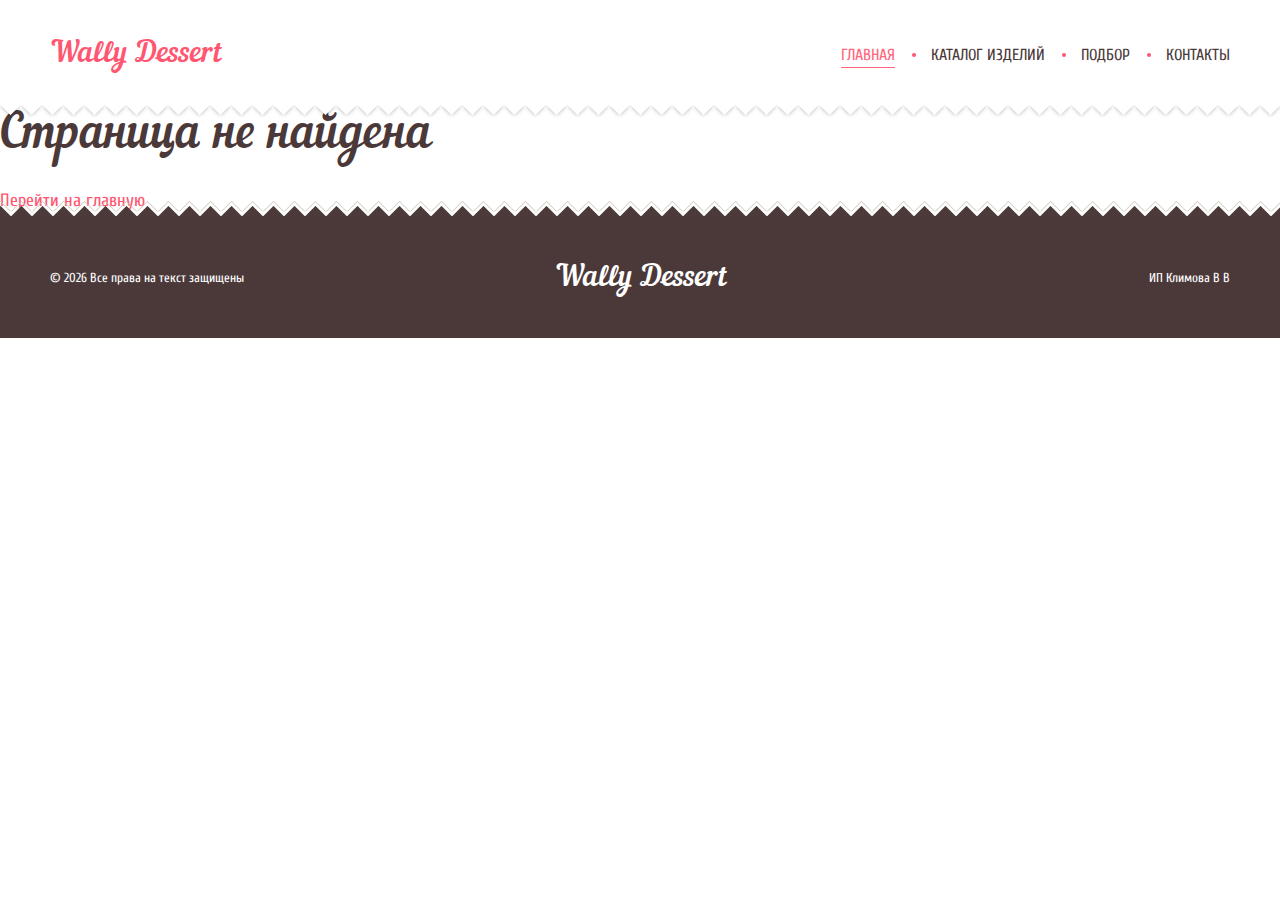
==== index.html @ c5c71752 "NotFound add" ====
<!doctype html><html><meta http-equiv="content-type" content="text/html;charset=UTF-8"/><head><title>WallyDesserts</title><meta name="description" content="Кондитерские изделия по домашним рецептам. Здорового аппетита!"><meta charset="utf-8"><meta http-equiv="X-UA-Compatible" content="IE=edge"/><meta name="SKYPE_TOOLBAR" content="SKYPE_TOOLBAR_PARSER_COMPATIBLE"/><meta name="viewport" content="width=device-width,initial-scale=1,maximum-scale=1,user-scalable=no"><link rel="icon" type="image/png" href="favicon.png"/><link rel="apple-touch-icon-precomposed" href="apple-touch-favicon.png"/><script defer="defer" src="/js/chunk-vendors.8b961058.js"></script><script defer="defer" src="/js/app.46342912.js"></script><link href="/css/chunk-vendors.dd783dda.css" rel="stylesheet"><link href="/css/app.2a662df0.css" rel="stylesheet"></head><body id="page" class="animated-fast"><noscript><strong>We're sorry but online_shop_v2 doesn't work properly without JavaScript enabled. Please enable it to continue.</strong></noscript><div id="app"></div><script crossorigin="anonymous" src="https://polyfill.io/v3/polyfill.min.js?features=WeakMap"></script></body><script>(function(m,e,t,r,i,k,a){m[i]=m[i]||function(){(m[i].a=m[i].a||[]).push(arguments)};
  m[i].l=1*new Date();
  for (var j = 0; j < document.scripts.length; j++) {if (document.scripts[j].src === r) { return; }}
  k=e.createElement(t),a=e.getElementsByTagName(t)[0],k.async=1,k.src=r,a.parentNode.insertBefore(k,a)})
  (window, document, "script", "https://mc.yandex.ru/metrika/tag.js", "ym");

  ym(90845987, "init", {
       clickmap:true,
       trackLinks:true,
       accurateTrackBounce:true,
       webvisor:true
  });</script><noscript><div><img src="https://mc.yandex.ru/watch/90845987" style="position:absolute; left:-9999px;" alt=""/></div></noscript></html>
---- css/chunk-vendors.dd783dda.css ----
@charset "UTF-8";@font-face{font-family:slick;src:url([data-uri]) format("woff")}.slick-next,.slick-prev{font-size:0;line-height:0;position:absolute;top:50%;display:block;width:20px;height:20px;padding:0;transform:translateY(-50%);cursor:pointer;border:none}.slick-next,.slick-next:focus,.slick-next:hover,.slick-prev,.slick-prev:focus,.slick-prev:hover{color:transparent;outline:none;background:transparent}.slick-next:focus:before,.slick-next:hover:before,.slick-prev:focus:before,.slick-prev:hover:before{opacity:1}.slick-next.slick-disabled:before,.slick-prev.slick-disabled:before{opacity:.25}.slick-next:before,.slick-prev:before{font-family:slick;font-size:20px;line-height:1;opacity:.75;color:#fff;-webkit-font-smoothing:antialiased;-moz-osx-font-smoothing:grayscale}.slick-prev{left:-25px}[dir=rtl] .slick-prev{right:-25px;left:auto}.slick-prev:before{content:"←"}[dir=rtl] .slick-prev:before{content:"→"}.slick-next{right:-25px}[dir=rtl] .slick-next{right:auto;left:-25px}.slick-next:before{content:"→"}[dir=rtl] .slick-next:before{content:"←"}.slick-dotted.slick-slider{margin-bottom:30px}.slick-dots{position:absolute;bottom:-25px;display:block;width:100%;padding:0;margin:0;list-style:none;text-align:center}.slick-dots li{position:relative;display:inline-block;margin:0 5px;padding:0}.slick-dots li,.slick-dots li button{width:20px;height:20px;cursor:pointer}.slick-dots li button{font-size:0;line-height:0;display:block;padding:5px;color:transparent;border:0;outline:none;background:transparent}.slick-dots li button:focus,.slick-dots li button:hover{outline:none}.slick-dots li button:focus:before,.slick-dots li button:hover:before{opacity:1}.slick-dots li button:before{font-family:slick;font-size:6px;line-height:20px;position:absolute;top:0;left:0;width:20px;height:20px;content:"•";text-align:center;opacity:.25;color:#000;-webkit-font-smoothing:antialiased;-moz-osx-font-smoothing:grayscale}.slick-dots li.slick-active button:before{opacity:.75;color:#000}@font-face{font-family:Material Icons;font-style:normal;font-weight:400;font-display:block;src:url(/fonts/MaterialIcons-Regular.262f8480.eot);src:local("☺"),url(/fonts/MaterialIcons-Regular.f4763db1.woff2) format("woff2"),url(/fonts/MaterialIcons-Regular.067e8714.woff) format("woff"),url(/fonts/MaterialIcons-Regular.cb902605.ttf) format("truetype")}.material-icons{font-family:Material Icons;font-weight:400;font-style:normal;font-size:24px;display:inline-block;line-height:1;text-transform:none;letter-spacing:normal;word-wrap:normal;white-space:nowrap;direction:ltr;-webkit-font-smoothing:antialiased;text-rendering:optimizeLegibility;-moz-osx-font-smoothing:grayscale;font-feature-settings:"liga"}.material-icons._10k:before{content:"\e951"}.material-icons._10mp:before{content:"\e952"}.material-icons._11mp:before{content:"\e953"}.material-icons._12mp:before{content:"\e954"}.material-icons._13mp:before{content:"\e955"}.material-icons._14mp:before{content:"\e956"}.material-icons._15mp:before{content:"\e957"}.material-icons._16mp:before{content:"\e958"}.material-icons._17mp:before{content:"\e959"}.material-icons._18mp:before{content:"\e95a"}.material-icons._19mp:before{content:"\e95b"}.material-icons._1k:before{content:"\e95c"}.material-icons._1k_plus:before{content:"\e95d"}.material-icons._20mp:before{content:"\e95e"}.material-icons._21mp:before{content:"\e95f"}.material-icons._22mp:before{content:"\e960"}.material-icons._23mp:before{content:"\e961"}.material-icons._24mp:before{content:"\e962"}.material-icons._2k:before{content:"\e963"}.material-icons._2k_plus:before{content:"\e964"}.material-icons._2mp:before{content:"\e965"}.material-icons._360:before{content:"\e577"}.material-icons._3d_rotation:before{content:"\e84d"}.material-icons._3k:before{content:"\e966"}.material-icons._3k_plus:before{content:"\e967"}.material-icons._3mp:before{content:"\e968"}.material-icons._4k:before{content:"\e072"}.material-icons._4k_plus:before{content:"\e969"}.material-icons._4mp:before{content:"\e96a"}.material-icons._5k:before{content:"\e96b"}.material-icons._5k_plus:before{content:"\e96c"}.material-icons._5mp:before{content:"\e96d"}.material-icons._6k:before{content:"\e96e"}.material-icons._6k_plus:before{content:"\e96f"}.material-icons._6mp:before{content:"\e970"}.material-icons._7k:before{content:"\e971"}.material-icons._7k_plus:before{content:"\e972"}.material-icons._7mp:before{content:"\e973"}.material-icons._8k:before{content:"\e974"}.material-icons._8k_plus:before{content:"\e975"}.material-icons._8mp:before{content:"\e976"}.material-icons._9k:before{content:"\e977"}.material-icons._9k_plus:before{content:"\e978"}.material-icons._9mp:before{content:"\e979"}.material-icons.ac_unit:before{content:"\eb3b"}.material-icons.access_alarm:before{content:"\e190"}.material-icons.access_alarms:before{content:"\e191"}.material-icons.access_time:before{content:"\e192"}.material-icons.accessibility:before{content:"\e84e"}.material-icons.accessibility_new:before{content:"\e92c"}.material-icons.accessible:before{content:"\e914"}.material-icons.accessible_forward:before{content:"\e934"}.material-icons.account_balance:before{content:"\e84f"}.material-icons.account_balance_wallet:before{content:"\e850"}.material-icons.account_box:before{content:"\e851"}.material-icons.account_circle:before{content:"\e853"}.material-icons.account_tree:before{content:"\e97a"}.material-icons.adb:before{content:"\e60e"}.material-icons.add:before{content:"\e145"}.material-icons.add_a_photo:before{content:"\e439"}.material-icons.add_alarm:before{content:"\e193"}.material-icons.add_alert:before{content:"\e003"}.material-icons.add_box:before{content:"\e146"}.material-icons.add_call:before{content:"\e0e8"}.material-icons.add_chart:before{content:"\e97b"}.material-icons.add_circle:before{content:"\e147"}.material-icons.add_circle_outline:before{content:"\e148"}.material-icons.add_comment:before{content:"\e266"}.material-icons.add_ic_call:before{content:"\e97c"}.material-icons.add_link:before{content:"\e178"}.material-icons.add_location:before{content:"\e567"}.material-icons.add_moderator:before{content:"\e97d"}.material-icons.add_photo_alternate:before{content:"\e43e"}.material-icons.add_shopping_cart:before{content:"\e854"}.material-icons.add_to_home_screen:before{content:"\e1fe"}.material-icons.add_to_photos:before{content:"\e39d"}.material-icons.add_to_queue:before{content:"\e05c"}.material-icons.adjust:before{content:"\e39e"}.material-icons.airline_seat_flat:before{content:"\e630"}.material-icons.airline_seat_flat_angled:before{content:"\e631"}.material-icons.airline_seat_individual_suite:before{content:"\e632"}.material-icons.airline_seat_legroom_extra:before{content:"\e633"}.material-icons.airline_seat_legroom_normal:before{content:"\e634"}.material-icons.airline_seat_legroom_reduced:before{content:"\e635"}.material-icons.airline_seat_recline_extra:before{content:"\e636"}.material-icons.airline_seat_recline_normal:before{content:"\e637"}.material-icons.airplanemode_active:before{content:"\e195"}.material-icons.airplanemode_inactive:before,.material-icons.airplanemode_off:before{content:"\e194"}.material-icons.airplanemode_on:before{content:"\e195"}.material-icons.airplay:before{content:"\e055"}.material-icons.airport_shuttle:before{content:"\eb3c"}.material-icons.alarm:before{content:"\e855"}.material-icons.alarm_add:before{content:"\e856"}.material-icons.alarm_off:before{content:"\e857"}.material-icons.alarm_on:before{content:"\e858"}.material-icons.album:before{content:"\e019"}.material-icons.all_inbox:before{content:"\e97f"}.material-icons.all_inclusive:before{content:"\eb3d"}.material-icons.all_out:before{content:"\e90b"}.material-icons.alternate_email:before{content:"\e0e6"}.material-icons.amp_stories:before{content:"\ea13"}.material-icons.android:before{content:"\e859"}.material-icons.announcement:before{content:"\e85a"}.material-icons.apartment:before{content:"\ea40"}.material-icons.approval:before{content:"\e982"}.material-icons.apps:before{content:"\e5c3"}.material-icons.archive:before{content:"\e149"}.material-icons.arrow_back:before{content:"\e5c4"}.material-icons.arrow_back_ios:before{content:"\e5e0"}.material-icons.arrow_downward:before{content:"\e5db"}.material-icons.arrow_drop_down:before{content:"\e5c5"}.material-icons.arrow_drop_down_circle:before{content:"\e5c6"}.material-icons.arrow_drop_up:before{content:"\e5c7"}.material-icons.arrow_forward:before{content:"\e5c8"}.material-icons.arrow_forward_ios:before{content:"\e5e1"}.material-icons.arrow_left:before{content:"\e5de"}.material-icons.arrow_right:before{content:"\e5df"}.material-icons.arrow_right_alt:before{content:"\e941"}.material-icons.arrow_upward:before{content:"\e5d8"}.material-icons.art_track:before{content:"\e060"}.material-icons.aspect_ratio:before{content:"\e85b"}.material-icons.assessment:before{content:"\e85c"}.material-icons.assignment:before{content:"\e85d"}.material-icons.assignment_ind:before{content:"\e85e"}.material-icons.assignment_late:before{content:"\e85f"}.material-icons.assignment_return:before{content:"\e860"}.material-icons.assignment_returned:before{content:"\e861"}.material-icons.assignment_turned_in:before{content:"\e862"}.material-icons.assistant:before{content:"\e39f"}.material-icons.assistant_direction:before{content:"\e988"}.material-icons.assistant_navigation:before{content:"\e989"}.material-icons.assistant_photo:before{content:"\e3a0"}.material-icons.atm:before{content:"\e573"}.material-icons.attach_file:before{content:"\e226"}.material-icons.attach_money:before{content:"\e227"}.material-icons.attachment:before{content:"\e2bc"}.material-icons.attractions:before{content:"\ea52"}.material-icons.audiotrack:before{content:"\e3a1"}.material-icons.autorenew:before{content:"\e863"}.material-icons.av_timer:before{content:"\e01b"}.material-icons.backspace:before{content:"\e14a"}.material-icons.backup:before{content:"\e864"}.material-icons.badge:before{content:"\ea67"}.material-icons.bakery_dining:before{content:"\ea53"}.material-icons.ballot:before{content:"\e172"}.material-icons.bar_chart:before{content:"\e26b"}.material-icons.bathtub:before{content:"\ea41"}.material-icons.battery_alert:before{content:"\e19c"}.material-icons.battery_charging_full:before{content:"\e1a3"}.material-icons.battery_full:before{content:"\e1a4"}.material-icons.battery_std:before{content:"\e1a5"}.material-icons.battery_unknown:before{content:"\e1a6"}.material-icons.beach_access:before{content:"\eb3e"}.material-icons.beenhere:before{content:"\e52d"}.material-icons.block:before{content:"\e14b"}.material-icons.bluetooth:before{content:"\e1a7"}.material-icons.bluetooth_audio:before{content:"\e60f"}.material-icons.bluetooth_connected:before{content:"\e1a8"}.material-icons.bluetooth_disabled:before{content:"\e1a9"}.material-icons.bluetooth_searching:before{content:"\e1aa"}.material-icons.blur_circular:before{content:"\e3a2"}.material-icons.blur_linear:before{content:"\e3a3"}.material-icons.blur_off:before{content:"\e3a4"}.material-icons.blur_on:before{content:"\e3a5"}.material-icons.bolt:before{content:"\ea0b"}.material-icons.book:before{content:"\e865"}.material-icons.bookmark:before{content:"\e866"}.material-icons.bookmark_border:before,.material-icons.bookmark_outline:before{content:"\e867"}.material-icons.bookmarks:before{content:"\e98b"}.material-icons.border_all:before{content:"\e228"}.material-icons.border_bottom:before{content:"\e229"}.material-icons.border_clear:before{content:"\e22a"}.material-icons.border_color:before{content:"\e22b"}.material-icons.border_horizontal:before{content:"\e22c"}.material-icons.border_inner:before{content:"\e22d"}.material-icons.border_left:before{content:"\e22e"}.material-icons.border_outer:before{content:"\e22f"}.material-icons.border_right:before{content:"\e230"}.material-icons.border_style:before{content:"\e231"}.material-icons.border_top:before{content:"\e232"}.material-icons.border_vertical:before{content:"\e233"}.material-icons.branding_watermark:before{content:"\e06b"}.material-icons.breakfast_dining:before{content:"\ea54"}.material-icons.brightness_1:before{content:"\e3a6"}.material-icons.brightness_2:before{content:"\e3a7"}.material-icons.brightness_3:before{content:"\e3a8"}.material-icons.brightness_4:before{content:"\e3a9"}.material-icons.brightness_5:before{content:"\e3aa"}.material-icons.brightness_6:before{content:"\e3ab"}.material-icons.brightness_7:before{content:"\e3ac"}.material-icons.brightness_auto:before{content:"\e1ab"}.material-icons.brightness_high:before{content:"\e1ac"}.material-icons.brightness_low:before{content:"\e1ad"}.material-icons.brightness_medium:before{content:"\e1ae"}.material-icons.broken_image:before{content:"\e3ad"}.material-icons.brunch_dining:before{content:"\ea73"}.material-icons.brush:before{content:"\e3ae"}.material-icons.bubble_chart:before{content:"\e6dd"}.material-icons.bug_report:before{content:"\e868"}.material-icons.build:before{content:"\e869"}.material-icons.burst_mode:before{content:"\e43c"}.material-icons.bus_alert:before{content:"\e98f"}.material-icons.business:before{content:"\e0af"}.material-icons.business_center:before{content:"\eb3f"}.material-icons.cached:before{content:"\e86a"}.material-icons.cake:before{content:"\e7e9"}.material-icons.calendar_today:before{content:"\e935"}.material-icons.calendar_view_day:before{content:"\e936"}.material-icons.call:before{content:"\e0b0"}.material-icons.call_end:before{content:"\e0b1"}.material-icons.call_made:before{content:"\e0b2"}.material-icons.call_merge:before{content:"\e0b3"}.material-icons.call_missed:before{content:"\e0b4"}.material-icons.call_missed_outgoing:before{content:"\e0e4"}.material-icons.call_received:before{content:"\e0b5"}.material-icons.call_split:before{content:"\e0b6"}.material-icons.call_to_action:before{content:"\e06c"}.material-icons.camera:before{content:"\e3af"}.material-icons.camera_alt:before{content:"\e3b0"}.material-icons.camera_enhance:before{content:"\e8fc"}.material-icons.camera_front:before{content:"\e3b1"}.material-icons.camera_rear:before{content:"\e3b2"}.material-icons.camera_roll:before{content:"\e3b3"}.material-icons.cancel:before{content:"\e5c9"}.material-icons.cancel_presentation:before{content:"\e0e9"}.material-icons.cancel_schedule_send:before{content:"\ea39"}.material-icons.car_rental:before{content:"\ea55"}.material-icons.car_repair:before{content:"\ea56"}.material-icons.card_giftcard:before{content:"\e8f6"}.material-icons.card_membership:before{content:"\e8f7"}.material-icons.card_travel:before{content:"\e8f8"}.material-icons.cases:before{content:"\e992"}.material-icons.casino:before{content:"\eb40"}.material-icons.cast:before{content:"\e307"}.material-icons.cast_connected:before{content:"\e308"}.material-icons.category:before{content:"\e574"}.material-icons.celebration:before{content:"\ea65"}.material-icons.cell_wifi:before{content:"\e0ec"}.material-icons.center_focus_strong:before{content:"\e3b4"}.material-icons.center_focus_weak:before{content:"\e3b5"}.material-icons.change_history:before{content:"\e86b"}.material-icons.chat:before{content:"\e0b7"}.material-icons.chat_bubble:before{content:"\e0ca"}.material-icons.chat_bubble_outline:before{content:"\e0cb"}.material-icons.check:before{content:"\e5ca"}.material-icons.check_box:before{content:"\e834"}.material-icons.check_box_outline_blank:before{content:"\e835"}.material-icons.check_circle:before{content:"\e86c"}.material-icons.check_circle_outline:before{content:"\e92d"}.material-icons.chevron_left:before{content:"\e5cb"}.material-icons.chevron_right:before{content:"\e5cc"}.material-icons.child_care:before{content:"\eb41"}.material-icons.child_friendly:before{content:"\eb42"}.material-icons.chrome_reader_mode:before{content:"\e86d"}.material-icons.circle_notifications:before{content:"\e994"}.material-icons.class:before{content:"\e86e"}.material-icons.clear:before{content:"\e14c"}.material-icons.clear_all:before{content:"\e0b8"}.material-icons.close:before{content:"\e5cd"}.material-icons.closed_caption:before{content:"\e01c"}.material-icons.closed_caption_off:before{content:"\e996"}.material-icons.cloud:before{content:"\e2bd"}.material-icons.cloud_circle:before{content:"\e2be"}.material-icons.cloud_done:before{content:"\e2bf"}.material-icons.cloud_download:before{content:"\e2c0"}.material-icons.cloud_off:before{content:"\e2c1"}.material-icons.cloud_queue:before{content:"\e2c2"}.material-icons.cloud_upload:before{content:"\e2c3"}.material-icons.code:before{content:"\e86f"}.material-icons.collections:before{content:"\e3b6"}.material-icons.collections_bookmark:before{content:"\e431"}.material-icons.color_lens:before{content:"\e3b7"}.material-icons.colorize:before{content:"\e3b8"}.material-icons.comment:before{content:"\e0b9"}.material-icons.commute:before{content:"\e940"}.material-icons.compare:before{content:"\e3b9"}.material-icons.compare_arrows:before{content:"\e915"}.material-icons.compass_calibration:before{content:"\e57c"}.material-icons.compress:before{content:"\e94d"}.material-icons.computer:before{content:"\e30a"}.material-icons.confirmation_num:before,.material-icons.confirmation_number:before{content:"\e638"}.material-icons.connected_tv:before{content:"\e998"}.material-icons.contact_mail:before{content:"\e0d0"}.material-icons.contact_phone:before{content:"\e0cf"}.material-icons.contact_support:before{content:"\e94c"}.material-icons.contactless:before{content:"\ea71"}.material-icons.contacts:before{content:"\e0ba"}.material-icons.content_copy:before{content:"\e14d"}.material-icons.content_cut:before{content:"\e14e"}.material-icons.content_paste:before{content:"\e14f"}.material-icons.control_camera:before{content:"\e074"}.material-icons.control_point:before{content:"\e3ba"}.material-icons.control_point_duplicate:before{content:"\e3bb"}.material-icons.copyright:before{content:"\e90c"}.material-icons.create:before{content:"\e150"}.material-icons.create_new_folder:before{content:"\e2cc"}.material-icons.credit_card:before{content:"\e870"}.material-icons.crop:before{content:"\e3be"}.material-icons.crop_16_9:before{content:"\e3bc"}.material-icons.crop_3_2:before{content:"\e3bd"}.material-icons.crop_5_4:before{content:"\e3bf"}.material-icons.crop_7_5:before{content:"\e3c0"}.material-icons.crop_din:before{content:"\e3c1"}.material-icons.crop_free:before{content:"\e3c2"}.material-icons.crop_landscape:before{content:"\e3c3"}.material-icons.crop_original:before{content:"\e3c4"}.material-icons.crop_portrait:before{content:"\e3c5"}.material-icons.crop_rotate:before{content:"\e437"}.material-icons.crop_square:before{content:"\e3c6"}.material-icons.dangerous:before{content:"\e99a"}.material-icons.dashboard:before{content:"\e871"}.material-icons.dashboard_customize:before{content:"\e99b"}.material-icons.data_usage:before{content:"\e1af"}.material-icons.date_range:before{content:"\e916"}.material-icons.deck:before{content:"\ea42"}.material-icons.dehaze:before{content:"\e3c7"}.material-icons.delete:before{content:"\e872"}.material-icons.delete_forever:before{content:"\e92b"}.material-icons.delete_outline:before{content:"\e92e"}.material-icons.delete_sweep:before{content:"\e16c"}.material-icons.delivery_dining:before{content:"\ea72"}.material-icons.departure_board:before{content:"\e576"}.material-icons.description:before{content:"\e873"}.material-icons.desktop_access_disabled:before{content:"\e99d"}.material-icons.desktop_mac:before{content:"\e30b"}.material-icons.desktop_windows:before{content:"\e30c"}.material-icons.details:before{content:"\e3c8"}.material-icons.developer_board:before{content:"\e30d"}.material-icons.developer_mode:before{content:"\e1b0"}.material-icons.device_hub:before{content:"\e335"}.material-icons.device_thermostat:before{content:"\e1ff"}.material-icons.device_unknown:before{content:"\e339"}.material-icons.devices:before{content:"\e1b1"}.material-icons.devices_other:before{content:"\e337"}.material-icons.dialer_sip:before{content:"\e0bb"}.material-icons.dialpad:before{content:"\e0bc"}.material-icons.dinner_dining:before{content:"\ea57"}.material-icons.directions:before{content:"\e52e"}.material-icons.directions_bike:before{content:"\e52f"}.material-icons.directions_boat:before{content:"\e532"}.material-icons.directions_bus:before{content:"\e530"}.material-icons.directions_car:before{content:"\e531"}.material-icons.directions_ferry:before{content:"\e532"}.material-icons.directions_railway:before{content:"\e534"}.material-icons.directions_run:before{content:"\e566"}.material-icons.directions_subway:before{content:"\e533"}.material-icons.directions_train:before{content:"\e534"}.material-icons.directions_transit:before{content:"\e535"}.material-icons.directions_walk:before{content:"\e536"}.material-icons.disc_full:before{content:"\e610"}.material-icons.dnd_forwardslash:before{content:"\e611"}.material-icons.dns:before{content:"\e875"}.material-icons.do_not_disturb:before{content:"\e612"}.material-icons.do_not_disturb_alt:before{content:"\e611"}.material-icons.do_not_disturb_off:before{content:"\e643"}.material-icons.do_not_disturb_on:before{content:"\e644"}.material-icons.dock:before{content:"\e30e"}.material-icons.domain:before{content:"\e7ee"}.material-icons.domain_disabled:before{content:"\e0ef"}.material-icons.done:before{content:"\e876"}.material-icons.done_all:before{content:"\e877"}.material-icons.done_outline:before{content:"\e92f"}.material-icons.donut_large:before{content:"\e917"}.material-icons.donut_small:before{content:"\e918"}.material-icons.double_arrow:before{content:"\ea50"}.material-icons.drafts:before{content:"\e151"}.material-icons.drag_handle:before{content:"\e25d"}.material-icons.drag_indicator:before{content:"\e945"}.material-icons.drive_eta:before{content:"\e613"}.material-icons.drive_file_move_outline:before{content:"\e9a1"}.material-icons.drive_file_rename_outline:before{content:"\e9a2"}.material-icons.drive_folder_upload:before{content:"\e9a3"}.material-icons.dry_cleaning:before{content:"\ea58"}.material-icons.duo:before{content:"\e9a5"}.material-icons.dvr:before{content:"\e1b2"}.material-icons.dynamic_feed:before{content:"\ea14"}.material-icons.eco:before{content:"\ea35"}.material-icons.edit:before{content:"\e3c9"}.material-icons.edit_attributes:before{content:"\e578"}.material-icons.edit_location:before{content:"\e568"}.material-icons.edit_off:before{content:"\e950"}.material-icons.eject:before{content:"\e8fb"}.material-icons.email:before{content:"\e0be"}.material-icons.emoji_emotions:before{content:"\ea22"}.material-icons.emoji_events:before{content:"\ea23"}.material-icons.emoji_flags:before{content:"\ea1a"}.material-icons.emoji_food_beverage:before{content:"\ea1b"}.material-icons.emoji_nature:before{content:"\ea1c"}.material-icons.emoji_objects:before{content:"\ea24"}.material-icons.emoji_people:before{content:"\ea1d"}.material-icons.emoji_symbols:before{content:"\ea1e"}.material-icons.emoji_transportation:before{content:"\ea1f"}.material-icons.enhance_photo_translate:before{content:"\e8fc"}.material-icons.enhanced_encryption:before{content:"\e63f"}.material-icons.equalizer:before{content:"\e01d"}.material-icons.error:before{content:"\e000"}.material-icons.error_outline:before{content:"\e001"}.material-icons.euro:before{content:"\ea15"}.material-icons.euro_symbol:before{content:"\e926"}.material-icons.ev_station:before{content:"\e56d"}.material-icons.event:before{content:"\e878"}.material-icons.event_available:before{content:"\e614"}.material-icons.event_busy:before{content:"\e615"}.material-icons.event_note:before{content:"\e616"}.material-icons.event_seat:before{content:"\e903"}.material-icons.exit_to_app:before{content:"\e879"}.material-icons.expand:before{content:"\e94f"}.material-icons.expand_less:before{content:"\e5ce"}.material-icons.expand_more:before{content:"\e5cf"}.material-icons.explicit:before{content:"\e01e"}.material-icons.explore:before{content:"\e87a"}.material-icons.explore_off:before{content:"\e9a8"}.material-icons.exposure:before{content:"\e3ca"}.material-icons.exposure_minus_1:before{content:"\e3cb"}.material-icons.exposure_minus_2:before{content:"\e3cc"}.material-icons.exposure_neg_1:before{content:"\e3cb"}.material-icons.exposure_neg_2:before{content:"\e3cc"}.material-icons.exposure_plus_1:before{content:"\e3cd"}.material-icons.exposure_plus_2:before{content:"\e3ce"}.material-icons.exposure_zero:before{content:"\e3cf"}.material-icons.extension:before{content:"\e87b"}.material-icons.face:before{content:"\e87c"}.material-icons.fast_forward:before{content:"\e01f"}.material-icons.fast_rewind:before{content:"\e020"}.material-icons.fastfood:before{content:"\e57a"}.material-icons.favorite:before{content:"\e87d"}.material-icons.favorite_border:before,.material-icons.favorite_outline:before{content:"\e87e"}.material-icons.featured_play_list:before{content:"\e06d"}.material-icons.featured_video:before{content:"\e06e"}.material-icons.feedback:before{content:"\e87f"}.material-icons.festival:before{content:"\ea68"}.material-icons.fiber_dvr:before{content:"\e05d"}.material-icons.fiber_manual_record:before{content:"\e061"}.material-icons.fiber_new:before{content:"\e05e"}.material-icons.fiber_pin:before{content:"\e06a"}.material-icons.fiber_smart_record:before{content:"\e062"}.material-icons.file_copy:before{content:"\e173"}.material-icons.file_download:before{content:"\e2c4"}.material-icons.file_download_done:before{content:"\e9aa"}.material-icons.file_present:before{content:"\ea0e"}.material-icons.file_upload:before{content:"\e2c6"}.material-icons.filter:before{content:"\e3d3"}.material-icons.filter_1:before{content:"\e3d0"}.material-icons.filter_2:before{content:"\e3d1"}.material-icons.filter_3:before{content:"\e3d2"}.material-icons.filter_4:before{content:"\e3d4"}.material-icons.filter_5:before{content:"\e3d5"}.material-icons.filter_6:before{content:"\e3d6"}.material-icons.filter_7:before{content:"\e3d7"}.material-icons.filter_8:before{content:"\e3d8"}.material-icons.filter_9:before{content:"\e3d9"}.material-icons.filter_9_plus:before{content:"\e3da"}.material-icons.filter_b_and_w:before{content:"\e3db"}.material-icons.filter_center_focus:before{content:"\e3dc"}.material-icons.filter_drama:before{content:"\e3dd"}.material-icons.filter_frames:before{content:"\e3de"}.material-icons.filter_hdr:before{content:"\e3df"}.material-icons.filter_list:before{content:"\e152"}.material-icons.filter_list_alt:before{content:"\e94e"}.material-icons.filter_none:before{content:"\e3e0"}.material-icons.filter_tilt_shift:before{content:"\e3e2"}.material-icons.filter_vintage:before{content:"\e3e3"}.material-icons.find_in_page:before{content:"\e880"}.material-icons.find_replace:before{content:"\e881"}.material-icons.fingerprint:before{content:"\e90d"}.material-icons.fireplace:before{content:"\ea43"}.material-icons.first_page:before{content:"\e5dc"}.material-icons.fit_screen:before{content:"\ea10"}.material-icons.fitness_center:before{content:"\eb43"}.material-icons.flag:before{content:"\e153"}.material-icons.flare:before{content:"\e3e4"}.material-icons.flash_auto:before{content:"\e3e5"}.material-icons.flash_off:before{content:"\e3e6"}.material-icons.flash_on:before{content:"\e3e7"}.material-icons.flight:before{content:"\e539"}.material-icons.flight_land:before{content:"\e904"}.material-icons.flight_takeoff:before{content:"\e905"}.material-icons.flip:before{content:"\e3e8"}.material-icons.flip_camera_android:before{content:"\ea37"}.material-icons.flip_camera_ios:before{content:"\ea38"}.material-icons.flip_to_back:before{content:"\e882"}.material-icons.flip_to_front:before{content:"\e883"}.material-icons.folder:before{content:"\e2c7"}.material-icons.folder_open:before{content:"\e2c8"}.material-icons.folder_shared:before{content:"\e2c9"}.material-icons.folder_special:before{content:"\e617"}.material-icons.font_download:before{content:"\e167"}.material-icons.format_align_center:before{content:"\e234"}.material-icons.format_align_justify:before{content:"\e235"}.material-icons.format_align_left:before{content:"\e236"}.material-icons.format_align_right:before{content:"\e237"}.material-icons.format_bold:before{content:"\e238"}.material-icons.format_clear:before{content:"\e239"}.material-icons.format_color_fill:before{content:"\e23a"}.material-icons.format_color_reset:before{content:"\e23b"}.material-icons.format_color_text:before{content:"\e23c"}.material-icons.format_indent_decrease:before{content:"\e23d"}.material-icons.format_indent_increase:before{content:"\e23e"}.material-icons.format_italic:before{content:"\e23f"}.material-icons.format_line_spacing:before{content:"\e240"}.material-icons.format_list_bulleted:before{content:"\e241"}.material-icons.format_list_numbered:before{content:"\e242"}.material-icons.format_list_numbered_rtl:before{content:"\e267"}.material-icons.format_paint:before{content:"\e243"}.material-icons.format_quote:before{content:"\e244"}.material-icons.format_shapes:before{content:"\e25e"}.material-icons.format_size:before{content:"\e245"}.material-icons.format_strikethrough:before{content:"\e246"}.material-icons.format_textdirection_l_to_r:before{content:"\e247"}.material-icons.format_textdirection_r_to_l:before{content:"\e248"}.material-icons.format_underline:before,.material-icons.format_underlined:before{content:"\e249"}.material-icons.forum:before{content:"\e0bf"}.material-icons.forward:before{content:"\e154"}.material-icons.forward_10:before{content:"\e056"}.material-icons.forward_30:before{content:"\e057"}.material-icons.forward_5:before{content:"\e058"}.material-icons.free_breakfast:before{content:"\eb44"}.material-icons.fullscreen:before{content:"\e5d0"}.material-icons.fullscreen_exit:before{content:"\e5d1"}.material-icons.functions:before{content:"\e24a"}.material-icons.g_translate:before{content:"\e927"}.material-icons.gamepad:before{content:"\e30f"}.material-icons.games:before{content:"\e021"}.material-icons.gavel:before{content:"\e90e"}.material-icons.gesture:before{content:"\e155"}.material-icons.get_app:before{content:"\e884"}.material-icons.gif:before{content:"\e908"}.material-icons.goat:before{content:"\dbff"}.material-icons.golf_course:before{content:"\eb45"}.material-icons.gps_fixed:before{content:"\e1b3"}.material-icons.gps_not_fixed:before{content:"\e1b4"}.material-icons.gps_off:before{content:"\e1b5"}.material-icons.grade:before{content:"\e885"}.material-icons.gradient:before{content:"\e3e9"}.material-icons.grain:before{content:"\e3ea"}.material-icons.graphic_eq:before{content:"\e1b8"}.material-icons.grid_off:before{content:"\e3eb"}.material-icons.grid_on:before{content:"\e3ec"}.material-icons.grid_view:before{content:"\e9b0"}.material-icons.group:before{content:"\e7ef"}.material-icons.group_add:before{content:"\e7f0"}.material-icons.group_work:before{content:"\e886"}.material-icons.hail:before{content:"\e9b1"}.material-icons.hardware:before{content:"\ea59"}.material-icons.hd:before{content:"\e052"}.material-icons.hdr_off:before{content:"\e3ed"}.material-icons.hdr_on:before{content:"\e3ee"}.material-icons.hdr_strong:before{content:"\e3f1"}.material-icons.hdr_weak:before{content:"\e3f2"}.material-icons.headset:before{content:"\e310"}.material-icons.headset_mic:before{content:"\e311"}.material-icons.headset_off:before{content:"\e33a"}.material-icons.healing:before{content:"\e3f3"}.material-icons.hearing:before{content:"\e023"}.material-icons.height:before{content:"\ea16"}.material-icons.help:before{content:"\e887"}.material-icons.help_outline:before{content:"\e8fd"}.material-icons.high_quality:before{content:"\e024"}.material-icons.highlight:before{content:"\e25f"}.material-icons.highlight_off:before,.material-icons.highlight_remove:before{content:"\e888"}.material-icons.history:before{content:"\e889"}.material-icons.home:before{content:"\e88a"}.material-icons.home_filled:before{content:"\e9b2"}.material-icons.home_work:before{content:"\ea09"}.material-icons.horizontal_split:before{content:"\e947"}.material-icons.hot_tub:before{content:"\eb46"}.material-icons.hotel:before{content:"\e53a"}.material-icons.hourglass_empty:before{content:"\e88b"}.material-icons.hourglass_full:before{content:"\e88c"}.material-icons.house:before{content:"\ea44"}.material-icons.how_to_reg:before{content:"\e174"}.material-icons.how_to_vote:before{content:"\e175"}.material-icons.http:before{content:"\e902"}.material-icons.https:before{content:"\e88d"}.material-icons.icecream:before{content:"\ea69"}.material-icons.image:before{content:"\e3f4"}.material-icons.image_aspect_ratio:before{content:"\e3f5"}.material-icons.image_search:before{content:"\e43f"}.material-icons.imagesearch_roller:before{content:"\e9b4"}.material-icons.import_contacts:before{content:"\e0e0"}.material-icons.import_export:before{content:"\e0c3"}.material-icons.important_devices:before{content:"\e912"}.material-icons.inbox:before{content:"\e156"}.material-icons.indeterminate_check_box:before{content:"\e909"}.material-icons.info:before{content:"\e88e"}.material-icons.info_outline:before{content:"\e88f"}.material-icons.input:before{content:"\e890"}.material-icons.insert_chart:before{content:"\e24b"}.material-icons.insert_chart_outlined:before{content:"\e26a"}.material-icons.insert_comment:before{content:"\e24c"}.material-icons.insert_drive_file:before{content:"\e24d"}.material-icons.insert_emoticon:before{content:"\e24e"}.material-icons.insert_invitation:before{content:"\e24f"}.material-icons.insert_link:before{content:"\e250"}.material-icons.insert_photo:before{content:"\e251"}.material-icons.inventory:before{content:"\e179"}.material-icons.invert_colors:before{content:"\e891"}.material-icons.invert_colors_off:before{content:"\e0c4"}.material-icons.invert_colors_on:before{content:"\e891"}.material-icons.iso:before{content:"\e3f6"}.material-icons.keyboard:before{content:"\e312"}.material-icons.keyboard_arrow_down:before{content:"\e313"}.material-icons.keyboard_arrow_left:before{content:"\e314"}.material-icons.keyboard_arrow_right:before{content:"\e315"}.material-icons.keyboard_arrow_up:before{content:"\e316"}.material-icons.keyboard_backspace:before{content:"\e317"}.material-icons.keyboard_capslock:before{content:"\e318"}.material-icons.keyboard_control:before{content:"\e5d3"}.material-icons.keyboard_hide:before{content:"\e31a"}.material-icons.keyboard_return:before{content:"\e31b"}.material-icons.keyboard_tab:before{content:"\e31c"}.material-icons.keyboard_voice:before{content:"\e31d"}.material-icons.king_bed:before{content:"\ea45"}.material-icons.kitchen:before{content:"\eb47"}.material-icons.label:before{content:"\e892"}.material-icons.label_important:before{content:"\e937"}.material-icons.label_important_outline:before{content:"\e948"}.material-icons.label_off:before{content:"\e9b6"}.material-icons.label_outline:before{content:"\e893"}.material-icons.landscape:before{content:"\e3f7"}.material-icons.language:before{content:"\e894"}.material-icons.laptop:before{content:"\e31e"}.material-icons.laptop_chromebook:before{content:"\e31f"}.material-icons.laptop_mac:before{content:"\e320"}.material-icons.laptop_windows:before{content:"\e321"}.material-icons.last_page:before{content:"\e5dd"}.material-icons.launch:before{content:"\e895"}.material-icons.layers:before{content:"\e53b"}.material-icons.layers_clear:before{content:"\e53c"}.material-icons.leak_add:before{content:"\e3f8"}.material-icons.leak_remove:before{content:"\e3f9"}.material-icons.lens:before{content:"\e3fa"}.material-icons.library_add:before{content:"\e02e"}.material-icons.library_add_check:before{content:"\e9b7"}.material-icons.library_books:before{content:"\e02f"}.material-icons.library_music:before{content:"\e030"}.material-icons.lightbulb:before{content:"\e0f0"}.material-icons.lightbulb_outline:before{content:"\e90f"}.material-icons.line_style:before{content:"\e919"}.material-icons.line_weight:before{content:"\e91a"}.material-icons.linear_scale:before{content:"\e260"}.material-icons.link:before{content:"\e157"}.material-icons.link_off:before{content:"\e16f"}.material-icons.linked_camera:before{content:"\e438"}.material-icons.liquor:before{content:"\ea60"}.material-icons.list:before{content:"\e896"}.material-icons.list_alt:before{content:"\e0ee"}.material-icons.live_help:before{content:"\e0c6"}.material-icons.live_tv:before{content:"\e639"}.material-icons.local_activity:before{content:"\e53f"}.material-icons.local_airport:before{content:"\e53d"}.material-icons.local_atm:before{content:"\e53e"}.material-icons.local_attraction:before{content:"\e53f"}.material-icons.local_bar:before{content:"\e540"}.material-icons.local_cafe:before{content:"\e541"}.material-icons.local_car_wash:before{content:"\e542"}.material-icons.local_convenience_store:before{content:"\e543"}.material-icons.local_dining:before{content:"\e556"}.material-icons.local_drink:before{content:"\e544"}.material-icons.local_florist:before{content:"\e545"}.material-icons.local_gas_station:before{content:"\e546"}.material-icons.local_grocery_store:before{content:"\e547"}.material-icons.local_hospital:before{content:"\e548"}.material-icons.local_hotel:before{content:"\e549"}.material-icons.local_laundry_service:before{content:"\e54a"}.material-icons.local_library:before{content:"\e54b"}.material-icons.local_mall:before{content:"\e54c"}.material-icons.local_movies:before{content:"\e54d"}.material-icons.local_offer:before{content:"\e54e"}.material-icons.local_parking:before{content:"\e54f"}.material-icons.local_pharmacy:before{content:"\e550"}.material-icons.local_phone:before{content:"\e551"}.material-icons.local_pizza:before{content:"\e552"}.material-icons.local_play:before{content:"\e553"}.material-icons.local_post_office:before{content:"\e554"}.material-icons.local_print_shop:before,.material-icons.local_printshop:before{content:"\e555"}.material-icons.local_restaurant:before{content:"\e556"}.material-icons.local_see:before{content:"\e557"}.material-icons.local_shipping:before{content:"\e558"}.material-icons.local_taxi:before{content:"\e559"}.material-icons.location_city:before{content:"\e7f1"}.material-icons.location_disabled:before{content:"\e1b6"}.material-icons.location_history:before{content:"\e55a"}.material-icons.location_off:before{content:"\e0c7"}.material-icons.location_on:before{content:"\e0c8"}.material-icons.location_searching:before{content:"\e1b7"}.material-icons.lock:before{content:"\e897"}.material-icons.lock_open:before{content:"\e898"}.material-icons.lock_outline:before{content:"\e899"}.material-icons.logout:before{content:"\e9ba"}.material-icons.looks:before{content:"\e3fc"}.material-icons.looks_3:before{content:"\e3fb"}.material-icons.looks_4:before{content:"\e3fd"}.material-icons.looks_5:before{content:"\e3fe"}.material-icons.looks_6:before{content:"\e3ff"}.material-icons.looks_one:before{content:"\e400"}.material-icons.looks_two:before{content:"\e401"}.material-icons.loop:before{content:"\e028"}.material-icons.loupe:before{content:"\e402"}.material-icons.low_priority:before{content:"\e16d"}.material-icons.loyalty:before{content:"\e89a"}.material-icons.lunch_dining:before{content:"\ea61"}.material-icons.mail:before{content:"\e158"}.material-icons.mail_outline:before{content:"\e0e1"}.material-icons.map:before{content:"\e55b"}.material-icons.margin:before{content:"\e9bb"}.material-icons.mark_as_unread:before{content:"\e9bc"}.material-icons.markunread:before{content:"\e159"}.material-icons.markunread_mailbox:before{content:"\e89b"}.material-icons.maximize:before{content:"\e930"}.material-icons.meeting_room:before{content:"\eb4f"}.material-icons.memory:before{content:"\e322"}.material-icons.menu:before{content:"\e5d2"}.material-icons.menu_book:before{content:"\ea19"}.material-icons.menu_open:before{content:"\e9bd"}.material-icons.merge_type:before{content:"\e252"}.material-icons.message:before{content:"\e0c9"}.material-icons.messenger:before{content:"\e0ca"}.material-icons.messenger_outline:before{content:"\e0cb"}.material-icons.mic:before{content:"\e029"}.material-icons.mic_none:before{content:"\e02a"}.material-icons.mic_off:before{content:"\e02b"}.material-icons.minimize:before{content:"\e931"}.material-icons.missed_video_call:before{content:"\e073"}.material-icons.mms:before{content:"\e618"}.material-icons.mobile_friendly:before{content:"\e200"}.material-icons.mobile_off:before{content:"\e201"}.material-icons.mobile_screen_share:before{content:"\e0e7"}.material-icons.mode_comment:before{content:"\e253"}.material-icons.mode_edit:before{content:"\e254"}.material-icons.monetization_on:before{content:"\e263"}.material-icons.money:before{content:"\e57d"}.material-icons.money_off:before{content:"\e25c"}.material-icons.monochrome_photos:before{content:"\e403"}.material-icons.mood:before{content:"\e7f2"}.material-icons.mood_bad:before{content:"\e7f3"}.material-icons.more:before{content:"\e619"}.material-icons.more_horiz:before{content:"\e5d3"}.material-icons.more_vert:before{content:"\e5d4"}.material-icons.motorcycle:before{content:"\e91b"}.material-icons.mouse:before{content:"\e323"}.material-icons.move_to_inbox:before{content:"\e168"}.material-icons.movie:before{content:"\e02c"}.material-icons.movie_creation:before{content:"\e404"}.material-icons.movie_filter:before{content:"\e43a"}.material-icons.mp:before{content:"\e9c3"}.material-icons.multiline_chart:before{content:"\e6df"}.material-icons.multitrack_audio:before{content:"\e1b8"}.material-icons.museum:before{content:"\ea36"}.material-icons.music_note:before{content:"\e405"}.material-icons.music_off:before{content:"\e440"}.material-icons.music_video:before{content:"\e063"}.material-icons.my_library_add:before{content:"\e02e"}.material-icons.my_library_books:before{content:"\e02f"}.material-icons.my_library_music:before{content:"\e030"}.material-icons.my_location:before{content:"\e55c"}.material-icons.nature:before{content:"\e406"}.material-icons.nature_people:before{content:"\e407"}.material-icons.navigate_before:before{content:"\e408"}.material-icons.navigate_next:before{content:"\e409"}.material-icons.navigation:before{content:"\e55d"}.material-icons.near_me:before{content:"\e569"}.material-icons.network_cell:before{content:"\e1b9"}.material-icons.network_check:before{content:"\e640"}.material-icons.network_locked:before{content:"\e61a"}.material-icons.network_wifi:before{content:"\e1ba"}.material-icons.new_releases:before{content:"\e031"}.material-icons.next_week:before{content:"\e16a"}.material-icons.nfc:before{content:"\e1bb"}.material-icons.nightlife:before{content:"\ea62"}.material-icons.nights_stay:before{content:"\ea46"}.material-icons.no_encryption:before{content:"\e641"}.material-icons.no_meeting_room:before{content:"\eb4e"}.material-icons.no_sim:before{content:"\e0cc"}.material-icons.not_interested:before{content:"\e033"}.material-icons.not_listed_location:before{content:"\e575"}.material-icons.note:before{content:"\e06f"}.material-icons.note_add:before{content:"\e89c"}.material-icons.notes:before{content:"\e26c"}.material-icons.notification_important:before{content:"\e004"}.material-icons.notifications:before{content:"\e7f4"}.material-icons.notifications_active:before{content:"\e7f7"}.material-icons.notifications_none:before{content:"\e7f5"}.material-icons.notifications_off:before{content:"\e7f6"}.material-icons.notifications_on:before{content:"\e7f7"}.material-icons.notifications_paused:before{content:"\e7f8"}.material-icons.now_wallpaper:before{content:"\e1bc"}.material-icons.now_widgets:before{content:"\e1bd"}.material-icons.offline_bolt:before{content:"\e932"}.material-icons.offline_pin:before{content:"\e90a"}.material-icons.offline_share:before{content:"\e9c5"}.material-icons.ondemand_video:before{content:"\e63a"}.material-icons.opacity:before{content:"\e91c"}.material-icons.open_in_browser:before{content:"\e89d"}.material-icons.open_in_new:before{content:"\e89e"}.material-icons.open_with:before{content:"\e89f"}.material-icons.outdoor_grill:before{content:"\ea47"}.material-icons.outlined_flag:before{content:"\e16e"}.material-icons.padding:before{content:"\e9c8"}.material-icons.pages:before{content:"\e7f9"}.material-icons.pageview:before{content:"\e8a0"}.material-icons.palette:before{content:"\e40a"}.material-icons.pan_tool:before{content:"\e925"}.material-icons.panorama:before{content:"\e40b"}.material-icons.panorama_fish_eye:before,.material-icons.panorama_fisheye:before{content:"\e40c"}.material-icons.panorama_horizontal:before{content:"\e40d"}.material-icons.panorama_photosphere:before{content:"\e9c9"}.material-icons.panorama_photosphere_select:before{content:"\e9ca"}.material-icons.panorama_vertical:before{content:"\e40e"}.material-icons.panorama_wide_angle:before{content:"\e40f"}.material-icons.park:before{content:"\ea63"}.material-icons.party_mode:before{content:"\e7fa"}.material-icons.pause:before{content:"\e034"}.material-icons.pause_circle_filled:before{content:"\e035"}.material-icons.pause_circle_outline:before{content:"\e036"}.material-icons.pause_presentation:before{content:"\e0ea"}.material-icons.payment:before{content:"\e8a1"}.material-icons.people:before{content:"\e7fb"}.material-icons.people_alt:before{content:"\ea21"}.material-icons.people_outline:before{content:"\e7fc"}.material-icons.perm_camera_mic:before{content:"\e8a2"}.material-icons.perm_contact_cal:before,.material-icons.perm_contact_calendar:before{content:"\e8a3"}.material-icons.perm_data_setting:before{content:"\e8a4"}.material-icons.perm_device_info:before,.material-icons.perm_device_information:before{content:"\e8a5"}.material-icons.perm_identity:before{content:"\e8a6"}.material-icons.perm_media:before{content:"\e8a7"}.material-icons.perm_phone_msg:before{content:"\e8a8"}.material-icons.perm_scan_wifi:before{content:"\e8a9"}.material-icons.person:before{content:"\e7fd"}.material-icons.person_add:before{content:"\e7fe"}.material-icons.person_add_disabled:before{content:"\e9cb"}.material-icons.person_outline:before{content:"\e7ff"}.material-icons.person_pin:before{content:"\e55a"}.material-icons.person_pin_circle:before{content:"\e56a"}.material-icons.personal_video:before{content:"\e63b"}.material-icons.pets:before{content:"\e91d"}.material-icons.phone:before{content:"\e0cd"}.material-icons.phone_android:before{content:"\e324"}.material-icons.phone_bluetooth_speaker:before{content:"\e61b"}.material-icons.phone_callback:before{content:"\e649"}.material-icons.phone_disabled:before{content:"\e9cc"}.material-icons.phone_enabled:before{content:"\e9cd"}.material-icons.phone_forwarded:before{content:"\e61c"}.material-icons.phone_in_talk:before{content:"\e61d"}.material-icons.phone_iphone:before{content:"\e325"}.material-icons.phone_locked:before{content:"\e61e"}.material-icons.phone_missed:before{content:"\e61f"}.material-icons.phone_paused:before{content:"\e620"}.material-icons.phonelink:before{content:"\e326"}.material-icons.phonelink_erase:before{content:"\e0db"}.material-icons.phonelink_lock:before{content:"\e0dc"}.material-icons.phonelink_off:before{content:"\e327"}.material-icons.phonelink_ring:before{content:"\e0dd"}.material-icons.phonelink_setup:before{content:"\e0de"}.material-icons.photo:before{content:"\e410"}.material-icons.photo_album:before{content:"\e411"}.material-icons.photo_camera:before{content:"\e412"}.material-icons.photo_filter:before{content:"\e43b"}.material-icons.photo_library:before{content:"\e413"}.material-icons.photo_size_select_actual:before{content:"\e432"}.material-icons.photo_size_select_large:before{content:"\e433"}.material-icons.photo_size_select_small:before{content:"\e434"}.material-icons.picture_as_pdf:before{content:"\e415"}.material-icons.picture_in_picture:before{content:"\e8aa"}.material-icons.picture_in_picture_alt:before{content:"\e911"}.material-icons.pie_chart:before{content:"\e6c4"}.material-icons.pie_chart_outlined:before{content:"\e6c5"}.material-icons.pin_drop:before{content:"\e55e"}.material-icons.pivot_table_chart:before{content:"\e9ce"}.material-icons.place:before{content:"\e55f"}.material-icons.play_arrow:before{content:"\e037"}.material-icons.play_circle_fill:before,.material-icons.play_circle_filled:before{content:"\e038"}.material-icons.play_circle_outline:before{content:"\e039"}.material-icons.play_for_work:before{content:"\e906"}.material-icons.playlist_add:before{content:"\e03b"}.material-icons.playlist_add_check:before{content:"\e065"}.material-icons.playlist_play:before{content:"\e05f"}.material-icons.plus_one:before{content:"\e800"}.material-icons.policy:before{content:"\ea17"}.material-icons.poll:before{content:"\e801"}.material-icons.polymer:before{content:"\e8ab"}.material-icons.pool:before{content:"\eb48"}.material-icons.portable_wifi_off:before{content:"\e0ce"}.material-icons.portrait:before{content:"\e416"}.material-icons.post_add:before{content:"\ea20"}.material-icons.power:before{content:"\e63c"}.material-icons.power_input:before{content:"\e336"}.material-icons.power_off:before{content:"\e646"}.material-icons.power_settings_new:before{content:"\e8ac"}.material-icons.pregnant_woman:before{content:"\e91e"}.material-icons.present_to_all:before{content:"\e0df"}.material-icons.print:before{content:"\e8ad"}.material-icons.print_disabled:before{content:"\e9cf"}.material-icons.priority_high:before{content:"\e645"}.material-icons.public:before{content:"\e80b"}.material-icons.publish:before{content:"\e255"}.material-icons.query_builder:before{content:"\e8ae"}.material-icons.question_answer:before{content:"\e8af"}.material-icons.queue:before{content:"\e03c"}.material-icons.queue_music:before{content:"\e03d"}.material-icons.queue_play_next:before{content:"\e066"}.material-icons.quick_contacts_dialer:before{content:"\e0cf"}.material-icons.quick_contacts_mail:before{content:"\e0d0"}.material-icons.radio:before{content:"\e03e"}.material-icons.radio_button_checked:before{content:"\e837"}.material-icons.radio_button_off:before{content:"\e836"}.material-icons.radio_button_on:before{content:"\e837"}.material-icons.radio_button_unchecked:before{content:"\e836"}.material-icons.railway_alert:before{content:"\e9d1"}.material-icons.ramen_dining:before{content:"\ea64"}.material-icons.rate_review:before{content:"\e560"}.material-icons.receipt:before{content:"\e8b0"}.material-icons.recent_actors:before{content:"\e03f"}.material-icons.recommend:before{content:"\e9d2"}.material-icons.record_voice_over:before{content:"\e91f"}.material-icons.redeem:before{content:"\e8b1"}.material-icons.redo:before{content:"\e15a"}.material-icons.refresh:before{content:"\e5d5"}.material-icons.remove:before{content:"\e15b"}.material-icons.remove_circle:before{content:"\e15c"}.material-icons.remove_circle_outline:before{content:"\e15d"}.material-icons.remove_done:before{content:"\e9d3"}.material-icons.remove_from_queue:before{content:"\e067"}.material-icons.remove_moderator:before{content:"\e9d4"}.material-icons.remove_red_eye:before{content:"\e417"}.material-icons.remove_shopping_cart:before{content:"\e928"}.material-icons.reorder:before{content:"\e8fe"}.material-icons.repeat:before{content:"\e040"}.material-icons.repeat_on:before{content:"\e9d6"}.material-icons.repeat_one:before{content:"\e041"}.material-icons.repeat_one_on:before{content:"\e9d7"}.material-icons.replay:before{content:"\e042"}.material-icons.replay_10:before{content:"\e059"}.material-icons.replay_30:before{content:"\e05a"}.material-icons.replay_5:before{content:"\e05b"}.material-icons.replay_circle_filled:before{content:"\e9d8"}.material-icons.reply:before{content:"\e15e"}.material-icons.reply_all:before{content:"\e15f"}.material-icons.report:before{content:"\e160"}.material-icons.report_off:before{content:"\e170"}.material-icons.report_problem:before{content:"\e8b2"}.material-icons.reset_tv:before{content:"\e9d9"}.material-icons.restaurant:before{content:"\e56c"}.material-icons.restaurant_menu:before{content:"\e561"}.material-icons.restore:before{content:"\e8b3"}.material-icons.restore_from_trash:before{content:"\e938"}.material-icons.restore_page:before{content:"\e929"}.material-icons.ring_volume:before{content:"\e0d1"}.material-icons.room:before{content:"\e8b4"}.material-icons.room_service:before{content:"\eb49"}.material-icons.rotate_90_degrees_ccw:before{content:"\e418"}.material-icons.rotate_left:before{content:"\e419"}.material-icons.rotate_right:before{content:"\e41a"}.material-icons.rounded_corner:before{content:"\e920"}.material-icons.router:before{content:"\e328"}.material-icons.rowing:before{content:"\e921"}.material-icons.rss_feed:before{content:"\e0e5"}.material-icons.rtt:before{content:"\e9ad"}.material-icons.rv_hookup:before{content:"\e642"}.material-icons.satellite:before{content:"\e562"}.material-icons.save:before{content:"\e161"}.material-icons.save_alt:before{content:"\e171"}.material-icons.saved_search:before{content:"\ea11"}.material-icons.scanner:before{content:"\e329"}.material-icons.scatter_plot:before{content:"\e268"}.material-icons.schedule:before{content:"\e8b5"}.material-icons.schedule_send:before{content:"\ea0a"}.material-icons.school:before{content:"\e80c"}.material-icons.score:before{content:"\e269"}.material-icons.screen_lock_landscape:before{content:"\e1be"}.material-icons.screen_lock_portrait:before{content:"\e1bf"}.material-icons.screen_lock_rotation:before{content:"\e1c0"}.material-icons.screen_rotation:before{content:"\e1c1"}.material-icons.screen_share:before{content:"\e0e2"}.material-icons.sd:before{content:"\e9dd"}.material-icons.sd_card:before{content:"\e623"}.material-icons.sd_storage:before{content:"\e1c2"}.material-icons.search:before{content:"\e8b6"}.material-icons.security:before{content:"\e32a"}.material-icons.segment:before{content:"\e94b"}.material-icons.select_all:before{content:"\e162"}.material-icons.send:before{content:"\e163"}.material-icons.send_and_archive:before{content:"\ea0c"}.material-icons.sentiment_dissatisfied:before{content:"\e811"}.material-icons.sentiment_neutral:before{content:"\e812"}.material-icons.sentiment_satisfied:before{content:"\e813"}.material-icons.sentiment_satisfied_alt:before{content:"\e0ed"}.material-icons.sentiment_very_dissatisfied:before{content:"\e814"}.material-icons.sentiment_very_satisfied:before{content:"\e815"}.material-icons.settings:before{content:"\e8b8"}.material-icons.settings_applications:before{content:"\e8b9"}.material-icons.settings_backup_restore:before{content:"\e8ba"}.material-icons.settings_bluetooth:before{content:"\e8bb"}.material-icons.settings_brightness:before{content:"\e8bd"}.material-icons.settings_cell:before{content:"\e8bc"}.material-icons.settings_display:before{content:"\e8bd"}.material-icons.settings_ethernet:before{content:"\e8be"}.material-icons.settings_input_antenna:before{content:"\e8bf"}.material-icons.settings_input_component:before{content:"\e8c0"}.material-icons.settings_input_composite:before{content:"\e8c1"}.material-icons.settings_input_hdmi:before{content:"\e8c2"}.material-icons.settings_input_svideo:before{content:"\e8c3"}.material-icons.settings_overscan:before{content:"\e8c4"}.material-icons.settings_phone:before{content:"\e8c5"}.material-icons.settings_power:before{content:"\e8c6"}.material-icons.settings_remote:before{content:"\e8c7"}.material-icons.settings_system_daydream:before{content:"\e1c3"}.material-icons.settings_voice:before{content:"\e8c8"}.material-icons.share:before{content:"\e80d"}.material-icons.shield:before{content:"\e9e0"}.material-icons.shop:before{content:"\e8c9"}.material-icons.shop_two:before{content:"\e8ca"}.material-icons.shopping_basket:before{content:"\e8cb"}.material-icons.shopping_cart:before{content:"\e8cc"}.material-icons.short_text:before{content:"\e261"}.material-icons.show_chart:before{content:"\e6e1"}.material-icons.shuffle:before{content:"\e043"}.material-icons.shuffle_on:before{content:"\e9e1"}.material-icons.shutter_speed:before{content:"\e43d"}.material-icons.signal_cellular_4_bar:before{content:"\e1c8"}.material-icons.signal_cellular_alt:before{content:"\e202"}.material-icons.signal_cellular_connected_no_internet_4_bar:before{content:"\e1cd"}.material-icons.signal_cellular_no_sim:before{content:"\e1ce"}.material-icons.signal_cellular_null:before{content:"\e1cf"}.material-icons.signal_cellular_off:before{content:"\e1d0"}.material-icons.signal_wifi_4_bar:before{content:"\e1d8"}.material-icons.signal_wifi_4_bar_lock:before{content:"\e1d9"}.material-icons.signal_wifi_off:before{content:"\e1da"}.material-icons.sim_card:before{content:"\e32b"}.material-icons.sim_card_alert:before{content:"\e624"}.material-icons.single_bed:before{content:"\ea48"}.material-icons.skip_next:before{content:"\e044"}.material-icons.skip_previous:before{content:"\e045"}.material-icons.slideshow:before{content:"\e41b"}.material-icons.slow_motion_video:before{content:"\e068"}.material-icons.smartphone:before{content:"\e32c"}.material-icons.smoke_free:before{content:"\eb4a"}.material-icons.smoking_rooms:before{content:"\eb4b"}.material-icons.sms:before{content:"\e625"}.material-icons.sms_failed:before{content:"\e626"}.material-icons.snooze:before{content:"\e046"}.material-icons.sort:before{content:"\e164"}.material-icons.sort_by_alpha:before{content:"\e053"}.material-icons.spa:before{content:"\eb4c"}.material-icons.space_bar:before{content:"\e256"}.material-icons.speaker:before{content:"\e32d"}.material-icons.speaker_group:before{content:"\e32e"}.material-icons.speaker_notes:before{content:"\e8cd"}.material-icons.speaker_notes_off:before{content:"\e92a"}.material-icons.speaker_phone:before{content:"\e0d2"}.material-icons.speed:before{content:"\e9e4"}.material-icons.spellcheck:before{content:"\e8ce"}.material-icons.sports:before{content:"\ea30"}.material-icons.sports_baseball:before{content:"\ea51"}.material-icons.sports_basketball:before{content:"\ea26"}.material-icons.sports_cricket:before{content:"\ea27"}.material-icons.sports_esports:before{content:"\ea28"}.material-icons.sports_football:before{content:"\ea29"}.material-icons.sports_golf:before{content:"\ea2a"}.material-icons.sports_handball:before{content:"\ea33"}.material-icons.sports_hockey:before{content:"\ea2b"}.material-icons.sports_kabaddi:before{content:"\ea34"}.material-icons.sports_mma:before{content:"\ea2c"}.material-icons.sports_motorsports:before{content:"\ea2d"}.material-icons.sports_rugby:before{content:"\ea2e"}.material-icons.sports_soccer:before{content:"\ea2f"}.material-icons.sports_tennis:before{content:"\ea32"}.material-icons.sports_volleyball:before{content:"\ea31"}.material-icons.square_foot:before{content:"\ea49"}.material-icons.stacked_bar_chart:before{content:"\e9e6"}.material-icons.star:before{content:"\e838"}.material-icons.star_border:before{content:"\e83a"}.material-icons.star_half:before{content:"\e839"}.material-icons.star_outline:before{content:"\e83a"}.material-icons.stars:before{content:"\e8d0"}.material-icons.stay_current_landscape:before{content:"\e0d3"}.material-icons.stay_current_portrait:before{content:"\e0d4"}.material-icons.stay_primary_landscape:before{content:"\e0d5"}.material-icons.stay_primary_portrait:before{content:"\e0d6"}.material-icons.stop:before{content:"\e047"}.material-icons.stop_screen_share:before{content:"\e0e3"}.material-icons.storage:before{content:"\e1db"}.material-icons.store:before{content:"\e8d1"}.material-icons.store_mall_directory:before{content:"\e563"}.material-icons.storefront:before{content:"\ea12"}.material-icons.straighten:before{content:"\e41c"}.material-icons.stream:before{content:"\e9e9"}.material-icons.streetview:before{content:"\e56e"}.material-icons.strikethrough_s:before{content:"\e257"}.material-icons.style:before{content:"\e41d"}.material-icons.subdirectory_arrow_left:before{content:"\e5d9"}.material-icons.subdirectory_arrow_right:before{content:"\e5da"}.material-icons.subject:before{content:"\e8d2"}.material-icons.subscriptions:before{content:"\e064"}.material-icons.subtitles:before{content:"\e048"}.material-icons.subway:before{content:"\e56f"}.material-icons.supervised_user_circle:before{content:"\e939"}.material-icons.supervisor_account:before{content:"\e8d3"}.material-icons.surround_sound:before{content:"\e049"}.material-icons.swap_calls:before{content:"\e0d7"}.material-icons.swap_horiz:before{content:"\e8d4"}.material-icons.swap_horizontal_circle:before{content:"\e933"}.material-icons.swap_vert:before{content:"\e8d5"}.material-icons.swap_vert_circle:before,.material-icons.swap_vertical_circle:before{content:"\e8d6"}.material-icons.swipe:before{content:"\e9ec"}.material-icons.switch_account:before{content:"\e9ed"}.material-icons.switch_camera:before{content:"\e41e"}.material-icons.switch_video:before{content:"\e41f"}.material-icons.sync:before{content:"\e627"}.material-icons.sync_alt:before{content:"\ea18"}.material-icons.sync_disabled:before{content:"\e628"}.material-icons.sync_problem:before{content:"\e629"}.material-icons.system_update:before{content:"\e62a"}.material-icons.system_update_alt:before,.material-icons.system_update_tv:before{content:"\e8d7"}.material-icons.tab:before{content:"\e8d8"}.material-icons.tab_unselected:before{content:"\e8d9"}.material-icons.table_chart:before{content:"\e265"}.material-icons.tablet:before{content:"\e32f"}.material-icons.tablet_android:before{content:"\e330"}.material-icons.tablet_mac:before{content:"\e331"}.material-icons.tag:before{content:"\e9ef"}.material-icons.tag_faces:before{content:"\e420"}.material-icons.takeout_dining:before{content:"\ea74"}.material-icons.tap_and_play:before{content:"\e62b"}.material-icons.terrain:before{content:"\e564"}.material-icons.text_fields:before{content:"\e262"}.material-icons.text_format:before{content:"\e165"}.material-icons.text_rotate_up:before{content:"\e93a"}.material-icons.text_rotate_vertical:before{content:"\e93b"}.material-icons.text_rotation_angledown:before{content:"\e93c"}.material-icons.text_rotation_angleup:before{content:"\e93d"}.material-icons.text_rotation_down:before{content:"\e93e"}.material-icons.text_rotation_none:before{content:"\e93f"}.material-icons.textsms:before{content:"\e0d8"}.material-icons.texture:before{content:"\e421"}.material-icons.theater_comedy:before{content:"\ea66"}.material-icons.theaters:before{content:"\e8da"}.material-icons.thumb_down:before{content:"\e8db"}.material-icons.thumb_down_alt:before{content:"\e816"}.material-icons.thumb_down_off_alt:before{content:"\e9f2"}.material-icons.thumb_up:before{content:"\e8dc"}.material-icons.thumb_up_alt:before{content:"\e817"}.material-icons.thumb_up_off_alt:before{content:"\e9f3"}.material-icons.thumbs_up_down:before{content:"\e8dd"}.material-icons.time_to_leave:before{content:"\e62c"}.material-icons.timelapse:before{content:"\e422"}.material-icons.timeline:before{content:"\e922"}.material-icons.timer:before{content:"\e425"}.material-icons.timer_10:before{content:"\e423"}.material-icons.timer_3:before{content:"\e424"}.material-icons.timer_off:before{content:"\e426"}.material-icons.title:before{content:"\e264"}.material-icons.toc:before{content:"\e8de"}.material-icons.today:before{content:"\e8df"}.material-icons.toggle_off:before{content:"\e9f5"}.material-icons.toggle_on:before{content:"\e9f6"}.material-icons.toll:before{content:"\e8e0"}.material-icons.tonality:before{content:"\e427"}.material-icons.touch_app:before{content:"\e913"}.material-icons.toys:before{content:"\e332"}.material-icons.track_changes:before{content:"\e8e1"}.material-icons.traffic:before{content:"\e565"}.material-icons.train:before{content:"\e570"}.material-icons.tram:before{content:"\e571"}.material-icons.transfer_within_a_station:before{content:"\e572"}.material-icons.transform:before{content:"\e428"}.material-icons.transit_enterexit:before{content:"\e579"}.material-icons.translate:before{content:"\e8e2"}.material-icons.trending_down:before{content:"\e8e3"}.material-icons.trending_flat:before,.material-icons.trending_neutral:before{content:"\e8e4"}.material-icons.trending_up:before{content:"\e8e5"}.material-icons.trip_origin:before{content:"\e57b"}.material-icons.tune:before{content:"\e429"}.material-icons.turned_in:before{content:"\e8e6"}.material-icons.turned_in_not:before{content:"\e8e7"}.material-icons.tv:before{content:"\e333"}.material-icons.tv_off:before{content:"\e647"}.material-icons.two_wheeler:before{content:"\e9f9"}.material-icons.unarchive:before{content:"\e169"}.material-icons.undo:before{content:"\e166"}.material-icons.unfold_less:before{content:"\e5d6"}.material-icons.unfold_more:before{content:"\e5d7"}.material-icons.unsubscribe:before{content:"\e0eb"}.material-icons.update:before{content:"\e923"}.material-icons.upload_file:before{content:"\e9fc"}.material-icons.usb:before{content:"\e1e0"}.material-icons.verified_user:before{content:"\e8e8"}.material-icons.vertical_align_bottom:before{content:"\e258"}.material-icons.vertical_align_center:before{content:"\e259"}.material-icons.vertical_align_top:before{content:"\e25a"}.material-icons.vertical_split:before{content:"\e949"}.material-icons.vibration:before{content:"\e62d"}.material-icons.video_call:before{content:"\e070"}.material-icons.video_collection:before{content:"\e04a"}.material-icons.video_label:before{content:"\e071"}.material-icons.video_library:before{content:"\e04a"}.material-icons.videocam:before{content:"\e04b"}.material-icons.videocam_off:before{content:"\e04c"}.material-icons.videogame_asset:before{content:"\e338"}.material-icons.view_agenda:before{content:"\e8e9"}.material-icons.view_array:before{content:"\e8ea"}.material-icons.view_carousel:before{content:"\e8eb"}.material-icons.view_column:before{content:"\e8ec"}.material-icons.view_comfortable:before,.material-icons.view_comfy:before{content:"\e42a"}.material-icons.view_compact:before{content:"\e42b"}.material-icons.view_day:before{content:"\e8ed"}.material-icons.view_headline:before{content:"\e8ee"}.material-icons.view_in_ar:before{content:"\e9fe"}.material-icons.view_list:before{content:"\e8ef"}.material-icons.view_module:before{content:"\e8f0"}.material-icons.view_quilt:before{content:"\e8f1"}.material-icons.view_stream:before{content:"\e8f2"}.material-icons.view_week:before{content:"\e8f3"}.material-icons.vignette:before{content:"\e435"}.material-icons.visibility:before{content:"\e8f4"}.material-icons.visibility_off:before{content:"\e8f5"}.material-icons.voice_chat:before{content:"\e62e"}.material-icons.voice_over_off:before{content:"\e94a"}.material-icons.voicemail:before{content:"\e0d9"}.material-icons.volume_down:before{content:"\e04d"}.material-icons.volume_mute:before{content:"\e04e"}.material-icons.volume_off:before{content:"\e04f"}.material-icons.volume_up:before{content:"\e050"}.material-icons.volunteer_activism:before{content:"\ea70"}.material-icons.vpn_key:before{content:"\e0da"}.material-icons.vpn_lock:before{content:"\e62f"}.material-icons.wallet_giftcard:before{content:"\e8f6"}.material-icons.wallet_membership:before{content:"\e8f7"}.material-icons.wallet_travel:before{content:"\e8f8"}.material-icons.wallpaper:before{content:"\e1bc"}.material-icons.warning:before{content:"\e002"}.material-icons.watch:before{content:"\e334"}.material-icons.watch_later:before{content:"\e924"}.material-icons.waterfall_chart:before{content:"\ea00"}.material-icons.waves:before{content:"\e176"}.material-icons.wb_auto:before{content:"\e42c"}.material-icons.wb_cloudy:before{content:"\e42d"}.material-icons.wb_incandescent:before{content:"\e42e"}.material-icons.wb_iridescent:before{content:"\e436"}.material-icons.wb_shade:before{content:"\ea01"}.material-icons.wb_sunny:before{content:"\e430"}.material-icons.wb_twighlight:before{content:"\ea02"}.material-icons.wc:before{content:"\e63d"}.material-icons.web:before{content:"\e051"}.material-icons.web_asset:before{content:"\e069"}.material-icons.weekend:before{content:"\e16b"}.material-icons.whatshot:before{content:"\e80e"}.material-icons.where_to_vote:before{content:"\e177"}.material-icons.widgets:before{content:"\e1bd"}.material-icons.wifi:before{content:"\e63e"}.material-icons.wifi_lock:before{content:"\e1e1"}.material-icons.wifi_off:before{content:"\e648"}.material-icons.wifi_tethering:before{content:"\e1e2"}.material-icons.work:before{content:"\e8f9"}.material-icons.work_off:before{content:"\e942"}.material-icons.work_outline:before{content:"\e943"}.material-icons.workspaces_filled:before{content:"\ea0d"}.material-icons.workspaces_outline:before{content:"\ea0f"}.material-icons.wrap_text:before{content:"\e25b"}.material-icons.youtube_searched_for:before{content:"\e8fa"}.material-icons.zoom_in:before{content:"\e8ff"}.material-icons.zoom_out:before{content:"\e900"}.material-icons.zoom_out_map:before{content:"\e56b"}
---- css/app.2a662df0.css ----
@charset "UTF-8";.close[data-v-1b02036d]{cursor:pointer;position:absolute;right:0;top:0;width:70px;height:70px;z-index:30}.close[data-v-1b02036d]:after,.close[data-v-1b02036d]:before{position:absolute;left:0;top:16px;content:"";height:35px;width:2px;background-color:#fff;transition:all .15s ease-in-out;right:0;bottom:0;margin:0 auto}.close[data-v-1b02036d]:after{transform:rotate(-45deg)}.close[data-v-1b02036d]:before{transform:rotate(45deg)}.v-header-test{background:#26ae68}.animated{animation-duration:1s;animation-fill-mode:both}.animated.infinite{animation-iteration-count:infinite}.animated.hinge{animation-duration:2s}.contacts-template .fadeInDown,.contacts-template .fadeInUp,.contacts-template .fadeOutDown,.contacts-template .fadeOutUp{animation-duration:.3s}@keyframes bounce{0%,20%,53%,80%,to{transition-timing-function:cubic-bezier(.215,.61,.355,1);transform:translateZ(0)}40%,43%{transition-timing-function:cubic-bezier(.755,.05,.855,.06);transform:translate3d(0,-30px,0)}70%{transition-timing-function:cubic-bezier(.755,.05,.855,.06);transform:translate3d(0,-15px,0)}90%{transform:translate3d(0,-4px,0)}}.bounce{animation-name:bounce;transform-origin:center bottom}@keyframes flash{0%,50%,to{opacity:1}25%,75%{opacity:0}}.flash{animation-name:flash}@keyframes pulse{0%{transform:scaleX(1)}50%{transform:scale3d(1.05,1.05,1.05)}to{transform:scaleX(1)}}.pulse{animation-name:pulse}@keyframes rubberBand{0%{transform:scaleX(1)}30%{transform:scale3d(1.25,.75,1)}40%{transform:scale3d(.75,1.25,1)}50%{transform:scale3d(1.15,.85,1)}65%{transform:scale3d(.95,1.05,1)}75%{transform:scale3d(1.05,.95,1)}to{transform:scaleX(1)}}.rubberBand{animation-name:rubberBand}@keyframes shake{0%,to{transform:translateZ(0)}10%,30%,50%,70%,90%{transform:translate3d(-10px,0,0)}20%,40%,60%,80%{transform:translate3d(10px,0,0)}}.shake{animation-name:shake}@keyframes swing{20%{transform:rotate(15deg)}40%{transform:rotate(-10deg)}60%{transform:rotate(5deg)}80%{transform:rotate(-5deg)}to{transform:rotate(0deg)}}.swing{transform-origin:top center;animation-name:swing}@keyframes tada{0%{transform:scaleX(1)}10%,20%{transform:scale3d(.9,.9,.9) rotate(-3deg)}30%,50%,70%,90%{transform:scale3d(1.1,1.1,1.1) rotate(3deg)}40%,60%,80%{transform:scale3d(1.1,1.1,1.1) rotate(-3deg)}to{transform:scaleX(1)}}.tada{animation-name:tada}@keyframes wobble{0%{transform:none}15%{transform:translate3d(-25%,0,0) rotate(-5deg)}30%{transform:translate3d(20%,0,0) rotate(3deg)}45%{transform:translate3d(-15%,0,0) rotate(-3deg)}60%{transform:translate3d(10%,0,0) rotate(2deg)}75%{transform:translate3d(-5%,0,0) rotate(-1deg)}to{transform:none}}.wobble{animation-name:wobble}@keyframes bounceIn{0%,20%,40%,60%,80%,to{transition-timing-function:cubic-bezier(.215,.61,.355,1)}0%{opacity:0;transform:scale3d(.3,.3,.3)}20%{transform:scale3d(1.1,1.1,1.1)}40%{transform:scale3d(.9,.9,.9)}60%{opacity:1;transform:scale3d(1.03,1.03,1.03)}80%{transform:scale3d(.97,.97,.97)}to{opacity:1;transform:scaleX(1)}}.bounceIn{animation-name:bounceIn;animation-duration:.75s}@keyframes bounceInDown{0%,60%,75%,90%,to{transition-timing-function:cubic-bezier(.215,.61,.355,1)}0%{opacity:0;transform:translate3d(0,-3000px,0)}60%{opacity:1;transform:translate3d(0,25px,0)}75%{transform:translate3d(0,-10px,0)}90%{transform:translate3d(0,5px,0)}to{transform:none}}.bounceInDown{animation-name:bounceInDown}@keyframes bounceInLeft{0%,60%,75%,90%,to{transition-timing-function:cubic-bezier(.215,.61,.355,1)}0%{opacity:0;transform:translate3d(-3000px,0,0)}60%{opacity:1;transform:translate3d(25px,0,0)}75%{transform:translate3d(-10px,0,0)}90%{transform:translate3d(5px,0,0)}to{transform:none}}.bounceInLeft{animation-name:bounceInLeft}@keyframes bounceInRight{0%,60%,75%,90%,to{transition-timing-function:cubic-bezier(.215,.61,.355,1)}0%{opacity:0;transform:translate3d(3000px,0,0)}60%{opacity:1;transform:translate3d(-25px,0,0)}75%{transform:translate3d(10px,0,0)}90%{transform:translate3d(-5px,0,0)}to{transform:none}}.bounceInRight{animation-name:bounceInRight}@keyframes bounceInUp{0%,60%,75%,90%,to{transition-timing-function:cubic-bezier(.215,.61,.355,1)}0%{opacity:0;transform:translate3d(0,3000px,0)}60%{opacity:1;transform:translate3d(0,-20px,0)}75%{transform:translate3d(0,10px,0)}90%{transform:translate3d(0,-5px,0)}to{transform:translateZ(0)}}.bounceInUp{animation-name:bounceInUp}@keyframes bounceOut{20%{transform:scale3d(.9,.9,.9)}50%,55%{opacity:1;transform:scale3d(1.1,1.1,1.1)}to{opacity:0;transform:scale3d(.3,.3,.3)}}.bounceOut{animation-name:bounceOut;animation-duration:.75s}@keyframes bounceOutDown{20%{transform:translate3d(0,10px,0)}40%,45%{opacity:1;transform:translate3d(0,-20px,0)}to{opacity:0;transform:translate3d(0,2000px,0)}}.bounceOutDown{animation-name:bounceOutDown}@keyframes bounceOutLeft{20%{opacity:1;transform:translate3d(20px,0,0)}to{opacity:0;transform:translate3d(-2000px,0,0)}}.bounceOutLeft{animation-name:bounceOutLeft}@keyframes bounceOutRight{20%{opacity:1;transform:translate3d(-20px,0,0)}to{opacity:0;transform:translate3d(2000px,0,0)}}.bounceOutRight{animation-name:bounceOutRight}@keyframes bounceOutUp{20%{transform:translate3d(0,-10px,0)}40%,45%{opacity:1;transform:translate3d(0,20px,0)}to{opacity:0;transform:translate3d(0,-2000px,0)}}.bounceOutUp{animation-name:bounceOutUp}@keyframes fadeIn{0%{opacity:0}to{opacity:1}}.fadeIn{animation-name:fadeIn}@keyframes fadeInDown{0%{opacity:0;transform:translate3d(0,-100%,0)}to{opacity:1;transform:none}}.fadeInDown{animation-name:fadeInDown}@keyframes fadeInDownBig{0%{opacity:0;transform:translate3d(0,-2000px,0)}to{opacity:1;transform:none}}.fadeInDownBig{animation-name:fadeInDownBig}@keyframes fadeInLeft{0%{opacity:0;transform:translate3d(-100%,0,0)}to{opacity:1;transform:none}}.fadeInLeft{animation-name:fadeInLeft}@keyframes fadeInLeftBig{0%{opacity:0;transform:translate3d(-2000px,0,0)}to{opacity:1;transform:none}}.fadeInLeftBig{animation-name:fadeInLeftBig}@keyframes fadeInRight{0%{opacity:0;transform:translate3d(100%,0,0)}to{opacity:1;transform:none}}.fadeInRight{animation-name:fadeInRight}@keyframes fadeInRightBig{0%{opacity:0;transform:translate3d(2000px,0,0)}to{opacity:1;transform:none}}.fadeInRightBig{animation-name:fadeInRightBig}@keyframes fadeInUp{0%{opacity:0;transform:translate3d(0,100%,0)}to{opacity:1;transform:none}}.fadeInUp{animation-name:fadeInUp}@keyframes fadeInUpBig{0%{opacity:0;transform:translate3d(0,2000px,0)}to{opacity:1;transform:none}}.fadeInUpBig{animation-name:fadeInUpBig}@keyframes fadeOut{0%{opacity:1}to{opacity:0}}.fadeOut{animation-name:fadeOut}@keyframes fadeOutDown{0%{opacity:1}to{opacity:0;transform:translate3d(0,100%,0)}}.fadeOutDown{animation-name:fadeOutDown}@keyframes fadeOutDownBig{0%{opacity:1}to{opacity:0;transform:translate3d(0,2000px,0)}}.fadeOutDownBig{animation-name:fadeOutDownBig}@keyframes fadeOutLeft{0%{opacity:1}to{opacity:0;transform:translate3d(-100%,0,0)}}.fadeOutLeft{animation-name:fadeOutLeft}@keyframes fadeOutLeftBig{0%{opacity:1}to{opacity:0;transform:translate3d(-2000px,0,0)}}.fadeOutLeftBig{animation-name:fadeOutLeftBig}@keyframes fadeOutRight{0%{opacity:1}to{opacity:0;transform:translate3d(100%,0,0)}}.fadeOutRight{animation-name:fadeOutRight}@keyframes fadeOutRightBig{0%{opacity:1}to{opacity:0;transform:translate3d(2000px,0,0)}}.fadeOutRightBig{animation-name:fadeOutRightBig}@keyframes fadeOutUp{0%{opacity:1}to{opacity:0;transform:translate3d(0,-100%,0)}}.fadeOutUp{animation-name:fadeOutUp}@keyframes fadeOutUpBig{0%{opacity:1}to{opacity:0;transform:translate3d(0,-2000px,0)}}.fadeOutUpBig{animation-name:fadeOutUpBig}@keyframes flip{0%{transform:perspective(400px) rotateY(-1turn);animation-timing-function:ease-out}40%{transform:perspective(400px) translateZ(150px) rotateY(-190deg);animation-timing-function:ease-out}50%{transform:perspective(400px) translateZ(150px) rotateY(-170deg);animation-timing-function:ease-in}80%{transform:perspective(400px) scale3d(.95,.95,.95);animation-timing-function:ease-in}to{transform:perspective(400px);animation-timing-function:ease-in}}.animated.flip{-webkit-backface-visibility:visible;backface-visibility:visible;animation-name:flip}@keyframes flipInX{0%{transform:perspective(400px) rotateX(90deg);transition-timing-function:ease-in;opacity:0}40%{transform:perspective(400px) rotateX(-20deg);transition-timing-function:ease-in}60%{transform:perspective(400px) rotateX(10deg);opacity:1}80%{transform:perspective(400px) rotateX(-5deg)}to{transform:perspective(400px)}}.flipInX{-webkit-backface-visibility:visible!important;backface-visibility:visible!important;animation-name:flipInX}@keyframes flipInY{0%{transform:perspective(400px) rotateY(90deg);transition-timing-function:ease-in;opacity:0}40%{transform:perspective(400px) rotateY(-20deg);transition-timing-function:ease-in}60%{transform:perspective(400px) rotateY(10deg);opacity:1}80%{transform:perspective(400px) rotateY(-5deg)}to{transform:perspective(400px)}}.flipInY{-webkit-backface-visibility:visible!important;backface-visibility:visible!important;animation-name:flipInY}@keyframes flipOutX{0%{transform:perspective(400px)}30%{transform:perspective(400px) rotateX(-20deg);opacity:1}to{transform:perspective(400px) rotateX(90deg);opacity:0}}.flipOutX{animation-name:flipOutX;animation-duration:.75s;-webkit-backface-visibility:visible!important;backface-visibility:visible!important}@keyframes flipOutY{0%{transform:perspective(400px)}30%{transform:perspective(400px) rotateY(-15deg);opacity:1}to{transform:perspective(400px) rotateY(90deg);opacity:0}}.flipOutY{-webkit-backface-visibility:visible!important;backface-visibility:visible!important;animation-name:flipOutY;animation-duration:.75s}@keyframes lightSpeedIn{0%{transform:translate3d(100%,0,0) skewX(-30deg);opacity:0}60%{transform:skewX(20deg);opacity:1}80%{transform:skewX(-5deg);opacity:1}to{transform:none;opacity:1}}.lightSpeedIn{animation-name:lightSpeedIn;animation-timing-function:ease-out}@keyframes lightSpeedOut{0%{opacity:1}to{transform:translate3d(100%,0,0) skewX(30deg);opacity:0}}.lightSpeedOut{animation-name:lightSpeedOut;animation-timing-function:ease-in}@keyframes rotateIn{0%{transform-origin:center;transform:rotate(-200deg);opacity:0}to{transform-origin:center;transform:none;opacity:1}}.rotateIn{animation-name:rotateIn}@keyframes rotateInDownLeft{0%{transform-origin:left bottom;transform:rotate(-45deg);opacity:0}to{transform-origin:left bottom;transform:none;opacity:1}}.rotateInDownLeft{animation-name:rotateInDownLeft}@keyframes rotateInDownRight{0%{transform-origin:right bottom;transform:rotate(45deg);opacity:0}to{transform-origin:right bottom;transform:none;opacity:1}}.rotateInDownRight{animation-name:rotateInDownRight}@keyframes rotateInUpLeft{0%{transform-origin:left bottom;transform:rotate(45deg);opacity:0}to{transform-origin:left bottom;transform:none;opacity:1}}.rotateInUpLeft{animation-name:rotateInUpLeft}@keyframes rotateInUpRight{0%{transform-origin:right bottom;transform:rotate(-90deg);opacity:0}to{transform-origin:right bottom;transform:none;opacity:1}}.rotateInUpRight{animation-name:rotateInUpRight}@keyframes rotateOut{0%{transform-origin:center;opacity:1}to{transform-origin:center;transform:rotate(200deg);opacity:0}}.rotateOut{animation-name:rotateOut}@keyframes rotateOutDownLeft{0%{transform-origin:left bottom;opacity:1}to{transform-origin:left bottom;transform:rotate(45deg);opacity:0}}.rotateOutDownLeft{animation-name:rotateOutDownLeft}@keyframes rotateOutDownRight{0%{transform-origin:right bottom;opacity:1}to{transform-origin:right bottom;transform:rotate(-45deg);opacity:0}}.rotateOutDownRight{animation-name:rotateOutDownRight}@keyframes rotateOutUpLeft{0%{transform-origin:left bottom;opacity:1}to{transform-origin:left bottom;transform:rotate(-45deg);opacity:0}}.rotateOutUpLeft{animation-name:rotateOutUpLeft}@keyframes rotateOutUpRight{0%{transform-origin:right bottom;opacity:1}to{transform-origin:right bottom;transform:rotate(90deg);opacity:0}}.rotateOutUpRight{animation-name:rotateOutUpRight}@keyframes hinge{0%{transform-origin:top left;animation-timing-function:ease-in-out}20%,60%{transform:rotate(80deg);transform-origin:top left;animation-timing-function:ease-in-out}40%,80%{transform:rotate(60deg);transform-origin:top left;animation-timing-function:ease-in-out;opacity:1}to{transform:translate3d(0,700px,0);opacity:0}}.hinge{animation-name:hinge}@keyframes rollIn{0%{opacity:0;transform:translate3d(-100%,0,0) rotate(-120deg)}to{opacity:1;transform:none}}.rollIn{animation-name:rollIn}@keyframes rollOut{0%{opacity:1}to{opacity:0;transform:translate3d(100%,0,0) rotate(120deg)}}.rollOut{animation-name:rollOut}@keyframes zoomIn{0%{opacity:0;transform:scale3d(.3,.3,.3)}50%{opacity:1}}.zoomIn{animation-name:zoomIn}@keyframes zoomInDown{0%{opacity:0;transform:scale3d(.1,.1,.1) translate3d(0,-1000px,0);animation-timing-function:cubic-bezier(.55,.055,.675,.19)}60%{opacity:1;transform:scale3d(.475,.475,.475) translate3d(0,60px,0);animation-timing-function:cubic-bezier(.175,.885,.32,1)}}.zoomInDown{animation-name:zoomInDown}@keyframes zoomInLeft{0%{opacity:0;transform:scale3d(.1,.1,.1) translate3d(-1000px,0,0);animation-timing-function:cubic-bezier(.55,.055,.675,.19)}60%{opacity:1;transform:scale3d(.475,.475,.475) translate3d(10px,0,0);animation-timing-function:cubic-bezier(.175,.885,.32,1)}}.zoomInLeft{animation-name:zoomInLeft}@keyframes zoomInRight{0%{opacity:0;transform:scale3d(.1,.1,.1) translate3d(1000px,0,0);animation-timing-function:cubic-bezier(.55,.055,.675,.19)}60%{opacity:1;transform:scale3d(.475,.475,.475) translate3d(-10px,0,0);animation-timing-function:cubic-bezier(.175,.885,.32,1)}}.zoomInRight{animation-name:zoomInRight}@keyframes zoomInUp{0%{opacity:0;transform:scale3d(.1,.1,.1) translate3d(0,1000px,0);animation-timing-function:cubic-bezier(.55,.055,.675,.19)}60%{opacity:1;transform:scale3d(.475,.475,.475) translate3d(0,-60px,0);animation-timing-function:cubic-bezier(.175,.885,.32,1)}}.zoomInUp{animation-name:zoomInUp}@keyframes zoomOut{0%{opacity:1}50%{opacity:0;transform:scale3d(.3,.3,.3)}to{opacity:0}}.zoomOut{animation-name:zoomOut}@keyframes zoomOutDown{40%{opacity:1;transform:scale3d(.475,.475,.475) translate3d(0,-60px,0);animation-timing-function:cubic-bezier(.55,.055,.675,.19)}to{opacity:0;transform:scale3d(.1,.1,.1) translate3d(0,2000px,0);transform-origin:center bottom;animation-timing-function:cubic-bezier(.175,.885,.32,1)}}.zoomOutDown{animation-name:zoomOutDown}@keyframes zoomOutLeft{40%{opacity:1;transform:scale3d(.475,.475,.475) translate3d(42px,0,0)}to{opacity:0;transform:scale(.1) translate3d(-2000px,0,0);transform-origin:left center}}.zoomOutLeft{animation-name:zoomOutLeft}@keyframes zoomOutRight{40%{opacity:1;transform:scale3d(.475,.475,.475) translate3d(-42px,0,0)}to{opacity:0;transform:scale(.1) translate3d(2000px,0,0);transform-origin:right center}}.zoomOutRight{animation-name:zoomOutRight}@keyframes zoomOutUp{40%{opacity:1;transform:scale3d(.475,.475,.475) translate3d(0,60px,0);animation-timing-function:cubic-bezier(.55,.055,.675,.19)}to{opacity:0;transform:scale3d(.1,.1,.1) translate3d(0,-2000px,0);transform-origin:center bottom;animation-timing-function:cubic-bezier(.175,.885,.32,1)}}.zoomOutUp{animation-name:zoomOutUp}@keyframes slideInDown{0%{transform:translateY(-100%);visibility:visible}to{transform:translateY(0)}}.slideInDown{animation-name:slideInDown}@keyframes slideInLeft{0%{transform:translateX(-100%);visibility:visible}to{transform:translateX(0)}}.slideInLeft{animation-name:slideInLeft}@keyframes slideInRight{0%{transform:translateX(100%);visibility:visible}to{transform:translateX(0)}}.slideInRight{animation-name:slideInRight}@keyframes slideInUp{0%{transform:translateY(100%);visibility:visible}to{transform:translateY(0)}}.slideInUp{animation-name:slideInUp}@keyframes slideOutDown{0%{transform:translateY(0)}to{visibility:hidden;transform:translateY(100%)}}.slideOutDown{animation-name:slideOutDown}@keyframes slideOutLeft{0%{transform:translateX(0)}to{visibility:hidden;transform:translateX(-100%)}}.slideOutLeft{animation-name:slideOutLeft}@keyframes slideOutRight{0%{transform:translateX(0)}to{visibility:hidden;transform:translateX(100%)}}.slideOutRight{animation-name:slideOutRight}@keyframes slideOutUp{0%{transform:translateY(0)}to{visibility:hidden;transform:translateY(-100%)}}.slideOutUp{animation-name:slideOutUp}a,abbr,acronym,address,applet,big,blockquote,body,caption,cite,code,dd,del,dfn,div,dl,dt,em,fieldset,font,form,h1,h2,h3,h4,h5,h6,html,iframe,img,ins,kbd,label,legend,li,object,ol,p,pre,q,s,samp,small,span,strike,strong,sub,sup,table,tbody,td,tfoot,th,thead,tr,tt,ul,var{margin:0;padding:0;border:0;outline:0;font-weight:inherit;font-style:inherit;font-size:100%;font-family:inherit;vertical-align:baseline}:focus{outline:0}body{line-height:1;color:#000;background:#fff}ol,ul{list-style:none}table{border-collapse:separate}caption,td,th{text-align:left;font-weight:400}blockquote:after,blockquote:before,q:after,q:before{content:""}blockquote,q{quotes:"" ""}html{font-family:sans-serif;-ms-text-size-adjust:100%;-webkit-text-size-adjust:100%}body{margin:0}article,aside,details,figcaption,figure,footer,header,hgroup,main,menu,nav,section,summary{display:block}audio,canvas,progress,video{display:inline-block;vertical-align:baseline}audio:not([controls]){display:none;height:0}[hidden],template{display:none}a{background-color:transparent}a:active,a:hover{outline:0}abbr[title]{border-bottom:1px dotted}b,strong{font-weight:700}dfn{font-style:italic}h1{font-size:2em}mark{background:#ff0;color:#000}small{font-size:80%}sub,sup{font-size:75%;line-height:0;position:relative;vertical-align:baseline}sup{top:-.5em}sub{bottom:-.25em}img{border:0}svg:not(:root){overflow:hidden}figure{margin:1em 40px}hr{box-sizing:content-box;height:0}pre{overflow:auto}code,kbd,pre,samp{font-family:monospace,monospace;font-size:1em}button,input,optgroup,select,textarea{color:inherit;font:inherit;margin:0}button{overflow:visible}button,select{text-transform:none}button,html input[type=button],input[type=reset],input[type=submit]{-webkit-appearance:button;cursor:pointer}button[disabled],html input[disabled]{cursor:default}button::-moz-focus-inner,input::-moz-focus-inner{border:0;padding:0}input{line-height:normal}input[type=checkbox],input[type=radio]{box-sizing:border-box;padding:0}input[type=number]::-webkit-inner-spin-button,input[type=number]::-webkit-outer-spin-button{height:auto}input[type=search]{-webkit-appearance:textfield;box-sizing:content-box}input[type=search]::-webkit-search-cancel-button,input[type=search]::-webkit-search-decoration{-webkit-appearance:none}fieldset{border:1px solid silver;margin:0 2px;padding:.35em .625em .75em}legend{border:0;padding:0}textarea{overflow:auto}optgroup{font-weight:700}table{border-collapse:collapse;border-spacing:0}td,th{padding:0}*,:after,:before{box-sizing:border-box}.container:after,.container:before,.row:after,.row:before{display:table;content:" "}.container:after,.row:after{clear:both}html{font-size:10px;-webkit-tap-highlight-color:rgba(0,0,0,0)}body{font-family:Helvetica Neue,Helvetica,Arial,sans-serif;font-size:14px;line-height:1.42857143;color:#333;background-color:#fff}button,input,select,textarea{font-family:inherit;font-size:inherit;line-height:inherit}a{color:#428bca}a:focus{outline:thin dotted;outline:5px auto -webkit-focus-ring-color;outline-offset:-2px}figure{margin:0}img{vertical-align:middle}.img-responsive{display:block;max-width:100%;height:auto}.img-rounded{border-radius:6px}.img-thumbnail{padding:4px;line-height:1.42857143;background-color:#fff;border:1px solid #ddd;border-radius:4px;transition:all .2s ease-in-out;display:inline-block;max-width:100%;height:auto}.img-circle{border-radius:50%}hr{margin-top:20px;margin-bottom:20px;border:0;border-top:1px solid #e9e9e9}[role=button]{cursor:pointer}.container{margin-right:auto;margin-left:auto;padding-left:10px;padding-right:10px}.text-left-xs{text-align:left}.text-center-xs{text-align:center}.text-right-xs{text-align:right}@media (min-width:768px){.container{width:100%;padding-left:15px;padding-right:15px}.text-left-sm{text-align:left}.text-center-sm{text-align:center}.text-right-sm{text-align:right}}@media (min-width:992px){.container{width:970px}.text-left-md{text-align:left}.text-center-md{text-align:center}.text-right-md{text-align:right}}@media (min-width:1240px){.container{width:1210px}.text-left-lg{text-align:left}.text-center-lg{text-align:center}.text-right-lf{text-align:right}}.container-fluid{margin-right:auto;margin-left:auto;padding-left:15px;padding-right:15px}.my-row,.row{margin-left:-10px;margin-right:-10px}.col-lg-1,.col-lg-10,.col-lg-11,.col-lg-12,.col-lg-2,.col-lg-3,.col-lg-4,.col-lg-5,.col-lg-6,.col-lg-7,.col-lg-8,.col-lg-9,.col-md-1,.col-md-10,.col-md-11,.col-md-12,.col-md-2,.col-md-3,.col-md-4,.col-md-5,.col-md-6,.col-md-7,.col-md-8,.col-md-9,.col-sm-1,.col-sm-10,.col-sm-11,.col-sm-12,.col-sm-2,.col-sm-3,.col-sm-4,.col-sm-5,.col-sm-6,.col-sm-7,.col-sm-8,.col-sm-9,.col-xs-1,.col-xs-10,.col-xs-11,.col-xs-12,.col-xs-2,.col-xs-3,.col-xs-4,.col-xs-5,.col-xs-6,.col-xs-7,.col-xs-8,.col-xs-9{position:relative;min-height:1px;padding-left:10px;padding-right:10px}.col-xs-1,.col-xs-10,.col-xs-11,.col-xs-12,.col-xs-2,.col-xs-3,.col-xs-4,.col-xs-5,.col-xs-6,.col-xs-7,.col-xs-8,.col-xs-9{float:left}.col-xs-12{width:100%}.col-xs-11{width:91.66666667%}.col-xs-10{width:83.33333333%}.col-xs-9{width:75%}.col-xs-8{width:66.66666667%}.col-xs-7{width:58.33333333%}.col-xs-6{width:50%}.col-xs-5{width:41.66666667%}.col-xs-4{width:33.33333333%}.col-xs-3{width:25%}.col-xs-2{width:16.66666667%}.col-xs-1{width:8.33333333%}.col-xs-pull-12{right:100%}.col-xs-pull-11{right:91.66666667%}.col-xs-pull-10{right:83.33333333%}.col-xs-pull-9{right:75%}.col-xs-pull-8{right:66.66666667%}.col-xs-pull-7{right:58.33333333%}.col-xs-pull-6{right:50%}.col-xs-pull-5{right:41.66666667%}.col-xs-pull-4{right:33.33333333%}.col-xs-pull-3{right:25%}.col-xs-pull-2{right:16.66666667%}.col-xs-pull-1{right:8.33333333%}.col-xs-pull-0{right:auto}.col-xs-push-12{left:100%}.col-xs-push-11{left:91.66666667%}.col-xs-push-10{left:83.33333333%}.col-xs-push-9{left:75%}.col-xs-push-8{left:66.66666667%}.col-xs-push-7{left:58.33333333%}.col-xs-push-6{left:50%}.col-xs-push-5{left:41.66666667%}.col-xs-push-4{left:33.33333333%}.col-xs-push-3{left:25%}.col-xs-push-2{left:16.66666667%}.col-xs-push-1{left:8.33333333%}.col-xs-push-0{left:auto}.col-xs-offset-12{margin-left:100%}.col-xs-offset-11{margin-left:91.66666667%}.col-xs-offset-10{margin-left:83.33333333%}.col-xs-offset-9{margin-left:75%}.col-xs-offset-8{margin-left:66.66666667%}.col-xs-offset-7{margin-left:58.33333333%}.col-xs-offset-6{margin-left:50%}.col-xs-offset-5{margin-left:41.66666667%}.col-xs-offset-4{margin-left:33.33333333%}.col-xs-offset-3{margin-left:25%}.col-xs-offset-2{margin-left:16.66666667%}.col-xs-offset-1{margin-left:8.33333333%}.col-xs-offset-0{margin-left:0}@media (min-width:768px){.col-sm-1,.col-sm-10,.col-sm-11,.col-sm-12,.col-sm-2,.col-sm-3,.col-sm-4,.col-sm-5,.col-sm-6,.col-sm-7,.col-sm-8,.col-sm-9{float:left}.col-sm-12{width:100%}.col-sm-11{width:91.66666667%}.col-sm-10{width:83.33333333%}.col-sm-9{width:75%}.col-sm-8{width:66.66666667%}.col-sm-7{width:58.33333333%}.col-sm-6{width:50%}.col-sm-5{width:41.66666667%}.col-sm-4{width:33.33333333%}.col-sm-3{width:25%}.col-sm-2{width:16.66666667%}.col-sm-1{width:8.33333333%}.col-sm-pull-12{right:100%}.col-sm-pull-11{right:91.66666667%}.col-sm-pull-10{right:83.33333333%}.col-sm-pull-9{right:75%}.col-sm-pull-8{right:66.66666667%}.col-sm-pull-7{right:58.33333333%}.col-sm-pull-6{right:50%}.col-sm-pull-5{right:41.66666667%}.col-sm-pull-4{right:33.33333333%}.col-sm-pull-3{right:25%}.col-sm-pull-2{right:16.66666667%}.col-sm-pull-1{right:8.33333333%}.col-sm-pull-0{right:auto}.col-sm-push-12{left:100%}.col-sm-push-11{left:91.66666667%}.col-sm-push-10{left:83.33333333%}.col-sm-push-9{left:75%}.col-sm-push-8{left:66.66666667%}.col-sm-push-7{left:58.33333333%}.col-sm-push-6{left:50%}.col-sm-push-5{left:41.66666667%}.col-sm-push-4{left:33.33333333%}.col-sm-push-3{left:25%}.col-sm-push-2{left:16.66666667%}.col-sm-push-1{left:8.33333333%}.col-sm-push-0{left:auto}.col-sm-offset-12{margin-left:100%}.col-sm-offset-11{margin-left:91.66666667%}.col-sm-offset-10{margin-left:83.33333333%}.col-sm-offset-9{margin-left:75%}.col-sm-offset-8{margin-left:66.66666667%}.col-sm-offset-7{margin-left:58.33333333%}.col-sm-offset-6{margin-left:50%}.col-sm-offset-5{margin-left:41.66666667%}.col-sm-offset-4{margin-left:33.33333333%}.col-sm-offset-3{margin-left:25%}.col-sm-offset-2{margin-left:16.66666667%}.col-sm-offset-1{margin-left:8.33333333%}.col-sm-offset-0{margin-left:0}}@media (min-width:992px){.col-md-1,.col-md-10,.col-md-11,.col-md-12,.col-md-2,.col-md-3,.col-md-4,.col-md-5,.col-md-6,.col-md-7,.col-md-8,.col-md-9{float:left}.col-md-12{width:100%}.col-md-11{width:91.66666667%}.col-md-10{width:83.33333333%}.col-md-9{width:75%}.col-md-8{width:66.66666667%}.col-md-7{width:58.33333333%}.col-md-6{width:50%}.col-md-5{width:41.66666667%}.col-md-4{width:33.33333333%}.col-md-3{width:25%}.col-md-2{width:16.66666667%}.col-md-1{width:8.33333333%}.col-md-pull-12{right:100%}.col-md-pull-11{right:91.66666667%}.col-md-pull-10{right:83.33333333%}.col-md-pull-9{right:75%}.col-md-pull-8{right:66.66666667%}.col-md-pull-7{right:58.33333333%}.col-md-pull-6{right:50%}.col-md-pull-5{right:41.66666667%}.col-md-pull-4{right:33.33333333%}.col-md-pull-3{right:25%}.col-md-pull-2{right:16.66666667%}.col-md-pull-1{right:8.33333333%}.col-md-pull-0{right:auto}.col-md-push-12{left:100%}.col-md-push-11{left:91.66666667%}.col-md-push-10{left:83.33333333%}.col-md-push-9{left:75%}.col-md-push-8{left:66.66666667%}.col-md-push-7{left:58.33333333%}.col-md-push-6{left:50%}.col-md-push-5{left:41.66666667%}.col-md-push-4{left:33.33333333%}.col-md-push-3{left:25%}.col-md-push-2{left:16.66666667%}.col-md-push-1{left:8.33333333%}.col-md-push-0{left:auto}.col-md-offset-12{margin-left:100%}.col-md-offset-11{margin-left:91.66666667%}.col-md-offset-10{margin-left:83.33333333%}.col-md-offset-9{margin-left:75%}.col-md-offset-8{margin-left:66.66666667%}.col-md-offset-7{margin-left:58.33333333%}.col-md-offset-6{margin-left:50%}.col-md-offset-5{margin-left:41.66666667%}.col-md-offset-4{margin-left:33.33333333%}.col-md-offset-3{margin-left:25%}.col-md-offset-2{margin-left:16.66666667%}.col-md-offset-1{margin-left:8.33333333%}.col-md-offset-0{margin-left:0}}@media (min-width:1240px){.col-lg-1,.col-lg-10,.col-lg-11,.col-lg-12,.col-lg-2,.col-lg-3,.col-lg-4,.col-lg-5,.col-lg-6,.col-lg-7,.col-lg-8,.col-lg-9{float:left}.col-lg-12{width:100%}.col-lg-11{width:91.66666667%}.col-lg-10{width:83.33333333%}.col-lg-9{width:75%}.col-lg-8{width:66.66666667%}.col-lg-7{width:58.33333333%}.col-lg-6{width:50%}.col-lg-5{width:41.66666667%}.col-lg-4{width:33.33333333%}.col-lg-3{width:25%}.col-lg-2{width:16.66666667%}.col-lg-1{width:8.33333333%}.col-lg-pull-12{right:100%}.col-lg-pull-11{right:91.66666667%}.col-lg-pull-10{right:83.33333333%}.col-lg-pull-9{right:75%}.col-lg-pull-8{right:66.66666667%}.col-lg-pull-7{right:58.33333333%}.col-lg-pull-6{right:50%}.col-lg-pull-5{right:41.66666667%}.col-lg-pull-4{right:33.33333333%}.col-lg-pull-3{right:25%}.col-lg-pull-2{right:16.66666667%}.col-lg-pull-1{right:8.33333333%}.col-lg-pull-0{right:auto}.col-lg-push-12{left:100%}.col-lg-push-11{left:91.66666667%}.col-lg-push-10{left:83.33333333%}.col-lg-push-9{left:75%}.col-lg-push-8{left:66.66666667%}.col-lg-push-7{left:58.33333333%}.col-lg-push-6{left:50%}.col-lg-push-5{left:41.66666667%}.col-lg-push-4{left:33.33333333%}.col-lg-push-3{left:25%}.col-lg-push-2{left:16.66666667%}.col-lg-push-1{left:8.33333333%}.col-lg-push-0{left:auto}.col-lg-offset-12{margin-left:100%}.col-lg-offset-11{margin-left:91.66666667%}.col-lg-offset-10{margin-left:83.33333333%}.col-lg-offset-9{margin-left:75%}.col-lg-offset-8{margin-left:66.66666667%}.col-lg-offset-7{margin-left:58.33333333%}.col-lg-offset-6{margin-left:50%}.col-lg-offset-5{margin-left:41.66666667%}.col-lg-offset-4{margin-left:33.33333333%}.col-lg-offset-3{margin-left:25%}.col-lg-offset-2{margin-left:16.66666667%}.col-lg-offset-1{margin-left:8.33333333%}.col-lg-offset-0{margin-left:0}}.embed-responsive{position:relative;display:block;height:0;padding:0;overflow:hidden}.embed-responsive .embed-responsive-item,.embed-responsive embed,.embed-responsive iframe,.embed-responsive object,.embed-responsive video{position:absolute;top:0;left:0;bottom:0;height:100%;width:100%;border:0}.embed-responsive-16by9{padding-bottom:56.25%}.embed-responsive-4by3{padding-bottom:75%}.tooltip{position:absolute;z-index:1070;display:block;font-style:italic;line-break:auto;line-height:1.42857143;text-align:center;text-decoration:none;text-shadow:none;font-size:16px}.modal .form-group .tooltip{min-width:160px;left:inherit!important;right:0!important}.tooltip.top{margin-top:-3px;padding:5px 0}.tooltip.right{margin-left:3px;padding:0 5px}.tooltip.bottom{margin-top:3px;padding:5px 0}.tooltip.left{margin-left:-3px;padding:0 5px}.tooltip-inner{padding:18px 25px 15px;color:#000;text-align:left;background-color:#ffe828;border-radius:4px;border:1px solid #ffe828;font-size:16px;left:1px;width:300px}.tooltip-arrow{position:absolute;height:10px;width:12px;margin-left:-9px;margin-top:-10px}.form-control{display:block;width:100%;height:45px;padding:0 40px 0 20px;border:1px solid #e4e0d5;border-radius:4px;background:#fff;color:#727376;text-shadow:none;font-size:14px;line-height:1.42857143;margin-bottom:20px}.form-control.mini{height:40px}.form-control:focus{border-color:#ff5671}.form-control[readonly]:focus{border-color:#e3e3e4}.form-control.error{border-color:#ff1a00}.form-control::-moz-placeholder{color:#a3a3a3;opacity:1}.form-control:-ms-input-placeholder{color:#a3a3a3}.form-control::-webkit-input-placeholder{color:#a3a3a3}.form-control[disabled],.form-control[readonly],fieldset[disabled] .form-control{cursor:not-allowed;background-color:#eee;opacity:1}textarea.form-control{height:auto;max-width:100%;min-height:180px;resize:none;padding-top:10px}.visible-lg,.visible-lg-block,.visible-lg-inline,.visible-lg-inline-block,.visible-md,.visible-md-block,.visible-md-inline,.visible-md-inline-block,.visible-sm,.visible-sm-block,.visible-sm-inline,.visible-sm-inline-block,.visible-xs,.visible-xs-block,.visible-xs-inline,.visible-xs-inline-block{display:none!important}@media (max-width:767px){.visible-xs{display:block!important}table.visible-xs{display:table!important}tr.visible-xs{display:table-row!important}td.visible-xs,th.visible-xs{display:table-cell!important}.visible-xs-block{display:block!important}.visible-xs-inline{display:inline!important}.visible-xs-inline-block{display:inline-block!important}}@media (min-width:768px) and (max-width:991px){.visible-sm{display:block!important}table.visible-sm{display:table!important}tr.visible-sm{display:table-row!important}td.visible-sm,th.visible-sm{display:table-cell!important}.visible-sm-block{display:block!important}.visible-sm-inline{display:inline!important}.visible-sm-inline-block{display:inline-block!important}}@media (min-width:992px) and (max-width:1239px){.visible-md{display:block!important}table.visible-md{display:table!important}tr.visible-md{display:table-row!important}td.visible-md,th.visible-md{display:table-cell!important}.visible-md-block{display:block!important}.visible-md-inline{display:inline!important}.visible-md-inline-block{display:inline-block!important}}@media (min-width:1240px){.visible-lg{display:block!important}table.visible-lg{display:table!important}tr.visible-lg{display:table-row!important}td.visible-lg,th.visible-lg{display:table-cell!important}.visible-lg-block{display:block!important}.visible-lg-inline{display:inline!important}.visible-lg-inline-block{display:inline-block!important}}@media (max-width:767px){.hidden-xs{display:none!important}}@media (min-width:768px) and (max-width:991px){.hidden-sm{display:none!important}}@media (min-width:992px) and (max-width:1239px){.hidden-md{display:none!important}}@media (min-width:1240px){.hidden-lg{display:none!important}}
/*!
 *  Font Awesome 4.7.0 by @davegandy - http://fontawesome.io - @fontawesome
 *  License - http://fontawesome.io/license (Font: SIL OFL 1.1, CSS: MIT License)
 */.fa{display:inline-block;font:normal normal normal 14px/1 FontAwesome;font-size:inherit;text-rendering:auto;-webkit-font-smoothing:antialiased;-moz-osx-font-smoothing:grayscale}.fa-lg{font-size:1.33333333em;line-height:.75em;vertical-align:-15%}.fa-2x{font-size:2em}.fa-3x{font-size:3em}.fa-4x{font-size:4em}.fa-5x{font-size:5em}.fa-fw{width:1.28571429em;text-align:center}.fa-ul{padding-left:0;margin-left:2.14285714em;list-style-type:none}.fa-ul>li{position:relative}.fa-li{position:absolute;left:-2.14285714em;width:2.14285714em;top:.14285714em;text-align:center}.fa-li.fa-lg{left:-1.85714286em}.fa-border{padding:.2em .25em .15em;border:.08em solid #eee;border-radius:.1em}.fa-pull-left{float:left}.fa-pull-right{float:right}.fa.fa-pull-left{margin-right:.3em}.fa.fa-pull-right{margin-left:.3em}.pull-right{float:right}.pull-left{float:left}.fa.pull-left{margin-right:.3em}.fa.pull-right{margin-left:.3em}.fa-spin{animation:fa-spin 2s linear infinite}.fa-pulse{animation:fa-spin 1s steps(8) infinite}@keyframes fa-spin{0%{transform:rotate(0deg)}to{transform:rotate(359deg)}}.fa-rotate-90{-ms-filter:"progid:DXImageTransform.Microsoft.BasicImage(rotation=1)";transform:rotate(90deg)}.fa-rotate-180{-ms-filter:"progid:DXImageTransform.Microsoft.BasicImage(rotation=2)";transform:rotate(180deg)}.fa-rotate-270{-ms-filter:"progid:DXImageTransform.Microsoft.BasicImage(rotation=3)";transform:rotate(270deg)}.fa-flip-horizontal{-ms-filter:"progid:DXImageTransform.Microsoft.BasicImage(rotation=0, mirror=1)";transform:scaleX(-1)}.fa-flip-vertical{-ms-filter:"progid:DXImageTransform.Microsoft.BasicImage(rotation=2, mirror=1)";transform:scaleY(-1)}:root .fa-flip-horizontal,:root .fa-flip-vertical,:root .fa-rotate-180,:root .fa-rotate-270,:root .fa-rotate-90{filter:none}.fa-stack{position:relative;display:inline-block;width:2em;height:2em;line-height:2em;vertical-align:middle}.fa-stack-1x,.fa-stack-2x{position:absolute;left:0;width:100%;text-align:center}.fa-stack-1x{line-height:inherit}.fa-stack-2x{font-size:2em}.fa-inverse{color:#fff}.fa-glass:before{content:"\f000"}.fa-music:before{content:"\f001"}.fa-search:before{content:"\f002"}.fa-envelope-o:before{content:"\f003"}.fa-heart:before{content:"\f004"}.fa-star:before{content:"\f005"}.fa-star-o:before{content:"\f006"}.fa-user:before{content:"\f007"}.fa-film:before{content:"\f008"}.fa-th-large:before{content:"\f009"}.fa-th:before{content:"\f00a"}.fa-th-list:before{content:"\f00b"}.fa-check:before{content:"\f00c"}.fa-close:before,.fa-remove:before,.fa-times:before{content:"\f00d"}.fa-search-plus:before{content:"\f00e"}.fa-search-minus:before{content:"\f010"}.fa-power-off:before{content:"\f011"}.fa-signal:before{content:"\f012"}.fa-cog:before,.fa-gear:before{content:"\f013"}.fa-trash-o:before{content:"\f014"}.fa-home:before{content:"\f015"}.fa-file-o:before{content:"\f016"}.fa-clock-o:before{content:"\f017"}.fa-road:before{content:"\f018"}.fa-download:before{content:"\f019"}.fa-arrow-circle-o-down:before{content:"\f01a"}.fa-arrow-circle-o-up:before{content:"\f01b"}.fa-inbox:before{content:"\f01c"}.fa-play-circle-o:before{content:"\f01d"}.fa-repeat:before,.fa-rotate-right:before{content:"\f01e"}.fa-refresh:before{content:"\f021"}.fa-list-alt:before{content:"\f022"}.fa-lock:before{content:"\f023"}.fa-flag:before{content:"\f024"}.fa-headphones:before{content:"\f025"}.fa-volume-off:before{content:"\f026"}.fa-volume-down:before{content:"\f027"}.fa-volume-up:before{content:"\f028"}.fa-qrcode:before{content:"\f029"}.fa-barcode:before{content:"\f02a"}.fa-tag:before{content:"\f02b"}.fa-tags:before{content:"\f02c"}.fa-book:before{content:"\f02d"}.fa-bookmark:before{content:"\f02e"}.fa-print:before{content:"\f02f"}.fa-camera:before{content:"\f030"}.fa-font:before{content:"\f031"}.fa-bold:before{content:"\f032"}.fa-italic:before{content:"\f033"}.fa-text-height:before{content:"\f034"}.fa-text-width:before{content:"\f035"}.fa-align-left:before{content:"\f036"}.fa-align-center:before{content:"\f037"}.fa-align-right:before{content:"\f038"}.fa-align-justify:before{content:"\f039"}.fa-list:before{content:"\f03a"}.fa-dedent:before,.fa-outdent:before{content:"\f03b"}.fa-indent:before{content:"\f03c"}.fa-video-camera:before{content:"\f03d"}.fa-image:before,.fa-photo:before,.fa-picture-o:before{content:"\f03e"}.fa-pencil:before{content:"\f040"}.fa-map-marker:before{content:"\f041"}.fa-adjust:before{content:"\f042"}.fa-tint:before{content:"\f043"}.fa-edit:before,.fa-pencil-square-o:before{content:"\f044"}.fa-share-square-o:before{content:"\f045"}.fa-check-square-o:before{content:"\f046"}.fa-arrows:before{content:"\f047"}.fa-step-backward:before{content:"\f048"}.fa-fast-backward:before{content:"\f049"}.fa-backward:before{content:"\f04a"}.fa-play:before{content:"\f04b"}.fa-pause:before{content:"\f04c"}.fa-stop:before{content:"\f04d"}.fa-forward:before{content:"\f04e"}.fa-fast-forward:before{content:"\f050"}.fa-step-forward:before{content:"\f051"}.fa-eject:before{content:"\f052"}.fa-chevron-left:before{content:"\f053"}.fa-chevron-right:before{content:"\f054"}.fa-plus-circle:before{content:"\f055"}.fa-minus-circle:before{content:"\f056"}.fa-times-circle:before{content:"\f057"}.fa-check-circle:before{content:"\f058"}.fa-question-circle:before{content:"\f059"}.fa-info-circle:before{content:"\f05a"}.fa-crosshairs:before{content:"\f05b"}.fa-times-circle-o:before{content:"\f05c"}.fa-check-circle-o:before{content:"\f05d"}.fa-ban:before{content:"\f05e"}.fa-arrow-left:before{content:"\f060"}.fa-arrow-right:before{content:"\f061"}.fa-arrow-up:before{content:"\f062"}.fa-arrow-down:before{content:"\f063"}.fa-mail-forward:before,.fa-share:before{content:"\f064"}.fa-expand:before{content:"\f065"}.fa-compress:before{content:"\f066"}.fa-plus:before{content:"\f067"}.fa-minus:before{content:"\f068"}.fa-asterisk:before{content:"\f069"}.fa-exclamation-circle:before{content:"\f06a"}.fa-gift:before{content:"\f06b"}.fa-leaf:before{content:"\f06c"}.fa-fire:before{content:"\f06d"}.fa-eye:before{content:"\f06e"}.fa-eye-slash:before{content:"\f070"}.fa-exclamation-triangle:before,.fa-warning:before{content:"\f071"}.fa-plane:before{content:"\f072"}.fa-calendar:before{content:"\f073"}.fa-random:before{content:"\f074"}.fa-comment:before{content:"\f075"}.fa-magnet:before{content:"\f076"}.fa-chevron-up:before{content:"\f077"}.fa-chevron-down:before{content:"\f078"}.fa-retweet:before{content:"\f079"}.fa-shopping-cart:before{content:"\f07a"}.fa-folder:before{content:"\f07b"}.fa-folder-open:before{content:"\f07c"}.fa-arrows-v:before{content:"\f07d"}.fa-arrows-h:before{content:"\f07e"}.fa-bar-chart-o:before,.fa-bar-chart:before{content:"\f080"}.fa-twitter-square:before{content:"\f081"}.fa-facebook-square:before{content:"\f082"}.fa-camera-retro:before{content:"\f083"}.fa-key:before{content:"\f084"}.fa-cogs:before,.fa-gears:before{content:"\f085"}.fa-comments:before{content:"\f086"}.fa-thumbs-o-up:before{content:"\f087"}.fa-thumbs-o-down:before{content:"\f088"}.fa-star-half:before{content:"\f089"}.fa-heart-o:before{content:"\f08a"}.fa-sign-out:before{content:"\f08b"}.fa-linkedin-square:before{content:"\f08c"}.fa-thumb-tack:before{content:"\f08d"}.fa-external-link:before{content:"\f08e"}.fa-sign-in:before{content:"\f090"}.fa-trophy:before{content:"\f091"}.fa-github-square:before{content:"\f092"}.fa-upload:before{content:"\f093"}.fa-lemon-o:before{content:"\f094"}.fa-phone:before{content:"\f095"}.fa-square-o:before{content:"\f096"}.fa-bookmark-o:before{content:"\f097"}.fa-phone-square:before{content:"\f098"}.fa-twitter:before{content:"\f099"}.fa-facebook-f:before,.fa-facebook:before{content:"\f09a"}.fa-github:before{content:"\f09b"}.fa-unlock:before{content:"\f09c"}.fa-credit-card:before{content:"\f09d"}.fa-feed:before,.fa-rss:before{content:"\f09e"}.fa-hdd-o:before{content:"\f0a0"}.fa-bullhorn:before{content:"\f0a1"}.fa-bell:before{content:"\f0f3"}.fa-certificate:before{content:"\f0a3"}.fa-hand-o-right:before{content:"\f0a4"}.fa-hand-o-left:before{content:"\f0a5"}.fa-hand-o-up:before{content:"\f0a6"}.fa-hand-o-down:before{content:"\f0a7"}.fa-arrow-circle-left:before{content:"\f0a8"}.fa-arrow-circle-right:before{content:"\f0a9"}.fa-arrow-circle-up:before{content:"\f0aa"}.fa-arrow-circle-down:before{content:"\f0ab"}.fa-globe:before{content:"\f0ac"}.fa-wrench:before{content:"\f0ad"}.fa-tasks:before{content:"\f0ae"}.fa-filter:before{content:"\f0b0"}.fa-briefcase:before{content:"\f0b1"}.fa-arrows-alt:before{content:"\f0b2"}.fa-group:before,.fa-users:before{content:"\f0c0"}.fa-chain:before,.fa-link:before{content:"\f0c1"}.fa-cloud:before{content:"\f0c2"}.fa-flask:before{content:"\f0c3"}.fa-cut:before,.fa-scissors:before{content:"\f0c4"}.fa-copy:before,.fa-files-o:before{content:"\f0c5"}.fa-paperclip:before{content:"\f0c6"}.fa-floppy-o:before,.fa-save:before{content:"\f0c7"}.fa-square:before{content:"\f0c8"}.fa-bars:before,.fa-navicon:before,.fa-reorder:before{content:"\f0c9"}.fa-list-ul:before{content:"\f0ca"}.fa-list-ol:before{content:"\f0cb"}.fa-strikethrough:before{content:"\f0cc"}.fa-underline:before{content:"\f0cd"}.fa-table:before{content:"\f0ce"}.fa-magic:before{content:"\f0d0"}.fa-truck:before{content:"\f0d1"}.fa-pinterest:before{content:"\f0d2"}.fa-pinterest-square:before{content:"\f0d3"}.fa-google-plus-square:before{content:"\f0d4"}.fa-google-plus:before{content:"\f0d5"}.fa-money:before{content:"\f0d6"}.fa-caret-down:before{content:"\f0d7"}.fa-caret-up:before{content:"\f0d8"}.fa-caret-left:before{content:"\f0d9"}.fa-caret-right:before{content:"\f0da"}.fa-columns:before{content:"\f0db"}.fa-sort:before,.fa-unsorted:before{content:"\f0dc"}.fa-sort-desc:before,.fa-sort-down:before{content:"\f0dd"}.fa-sort-asc:before,.fa-sort-up:before{content:"\f0de"}.fa-envelope:before{content:"\f0e0"}.fa-linkedin:before{content:"\f0e1"}.fa-rotate-left:before,.fa-undo:before{content:"\f0e2"}.fa-gavel:before,.fa-legal:before{content:"\f0e3"}.fa-dashboard:before,.fa-tachometer:before{content:"\f0e4"}.fa-comment-o:before{content:"\f0e5"}.fa-comments-o:before{content:"\f0e6"}.fa-bolt:before,.fa-flash:before{content:"\f0e7"}.fa-sitemap:before{content:"\f0e8"}.fa-umbrella:before{content:"\f0e9"}.fa-clipboard:before,.fa-paste:before{content:"\f0ea"}.fa-lightbulb-o:before{content:"\f0eb"}.fa-exchange:before{content:"\f0ec"}.fa-cloud-download:before{content:"\f0ed"}.fa-cloud-upload:before{content:"\f0ee"}.fa-user-md:before{content:"\f0f0"}.fa-stethoscope:before{content:"\f0f1"}.fa-suitcase:before{content:"\f0f2"}.fa-bell-o:before{content:"\f0a2"}.fa-coffee:before{content:"\f0f4"}.fa-cutlery:before{content:"\f0f5"}.fa-file-text-o:before{content:"\f0f6"}.fa-building-o:before{content:"\f0f7"}.fa-hospital-o:before{content:"\f0f8"}.fa-ambulance:before{content:"\f0f9"}.fa-medkit:before{content:"\f0fa"}.fa-fighter-jet:before{content:"\f0fb"}.fa-beer:before{content:"\f0fc"}.fa-h-square:before{content:"\f0fd"}.fa-plus-square:before{content:"\f0fe"}.fa-angle-double-left:before{content:"\f100"}.fa-angle-double-right:before{content:"\f101"}.fa-angle-double-up:before{content:"\f102"}.fa-angle-double-down:before{content:"\f103"}.fa-angle-left:before{content:"\f104"}.fa-angle-right:before{content:"\f105"}.fa-angle-up:before{content:"\f106"}.fa-angle-down:before{content:"\f107"}.fa-desktop:before{content:"\f108"}.fa-laptop:before{content:"\f109"}.fa-tablet:before{content:"\f10a"}.fa-mobile-phone:before,.fa-mobile:before{content:"\f10b"}.fa-circle-o:before{content:"\f10c"}.fa-quote-left:before{content:"\f10d"}.fa-quote-right:before{content:"\f10e"}.fa-spinner:before{content:"\f110"}.fa-circle:before{content:"\f111"}.fa-mail-reply:before,.fa-reply:before{content:"\f112"}.fa-github-alt:before{content:"\f113"}.fa-folder-o:before{content:"\f114"}.fa-folder-open-o:before{content:"\f115"}.fa-smile-o:before{content:"\f118"}.fa-frown-o:before{content:"\f119"}.fa-meh-o:before{content:"\f11a"}.fa-gamepad:before{content:"\f11b"}.fa-keyboard-o:before{content:"\f11c"}.fa-flag-o:before{content:"\f11d"}.fa-flag-checkered:before{content:"\f11e"}.fa-terminal:before{content:"\f120"}.fa-code:before{content:"\f121"}.fa-mail-reply-all:before,.fa-reply-all:before{content:"\f122"}.fa-star-half-empty:before,.fa-star-half-full:before,.fa-star-half-o:before{content:"\f123"}.fa-location-arrow:before{content:"\f124"}.fa-crop:before{content:"\f125"}.fa-code-fork:before{content:"\f126"}.fa-chain-broken:before,.fa-unlink:before{content:"\f127"}.fa-question:before{content:"\f128"}.fa-info:before{content:"\f129"}.fa-exclamation:before{content:"\f12a"}.fa-superscript:before{content:"\f12b"}.fa-subscript:before{content:"\f12c"}.fa-eraser:before{content:"\f12d"}.fa-puzzle-piece:before{content:"\f12e"}.fa-microphone:before{content:"\f130"}.fa-microphone-slash:before{content:"\f131"}.fa-shield:before{content:"\f132"}.fa-calendar-o:before{content:"\f133"}.fa-fire-extinguisher:before{content:"\f134"}.fa-rocket:before{content:"\f135"}.fa-maxcdn:before{content:"\f136"}.fa-chevron-circle-left:before{content:"\f137"}.fa-chevron-circle-right:before{content:"\f138"}.fa-chevron-circle-up:before{content:"\f139"}.fa-chevron-circle-down:before{content:"\f13a"}.fa-html5:before{content:"\f13b"}.fa-css3:before{content:"\f13c"}.fa-anchor:before{content:"\f13d"}.fa-unlock-alt:before{content:"\f13e"}.fa-bullseye:before{content:"\f140"}.fa-ellipsis-h:before{content:"\f141"}.fa-ellipsis-v:before{content:"\f142"}.fa-rss-square:before{content:"\f143"}.fa-play-circle:before{content:"\f144"}.fa-ticket:before{content:"\f145"}.fa-minus-square:before{content:"\f146"}.fa-minus-square-o:before{content:"\f147"}.fa-level-up:before{content:"\f148"}.fa-level-down:before{content:"\f149"}.fa-check-square:before{content:"\f14a"}.fa-pencil-square:before{content:"\f14b"}.fa-external-link-square:before{content:"\f14c"}.fa-share-square:before{content:"\f14d"}.fa-compass:before{content:"\f14e"}.fa-caret-square-o-down:before,.fa-toggle-down:before{content:"\f150"}.fa-caret-square-o-up:before,.fa-toggle-up:before{content:"\f151"}.fa-caret-square-o-right:before,.fa-toggle-right:before{content:"\f152"}.fa-eur:before,.fa-euro:before{content:"\f153"}.fa-gbp:before{content:"\f154"}.fa-dollar:before,.fa-usd:before{content:"\f155"}.fa-inr:before,.fa-rupee:before{content:"\f156"}.fa-cny:before,.fa-jpy:before,.fa-rmb:before,.fa-yen:before{content:"\f157"}.fa-rouble:before,.fa-rub:before,.fa-ruble:before{content:"\f158"}.fa-krw:before,.fa-won:before{content:"\f159"}.fa-bitcoin:before,.fa-btc:before{content:"\f15a"}.fa-file:before{content:"\f15b"}.fa-file-text:before{content:"\f15c"}.fa-sort-alpha-asc:before{content:"\f15d"}.fa-sort-alpha-desc:before{content:"\f15e"}.fa-sort-amount-asc:before{content:"\f160"}.fa-sort-amount-desc:before{content:"\f161"}.fa-sort-numeric-asc:before{content:"\f162"}.fa-sort-numeric-desc:before{content:"\f163"}.fa-thumbs-up:before{content:"\f164"}.fa-thumbs-down:before{content:"\f165"}.fa-youtube-square:before{content:"\f166"}.fa-youtube:before{content:"\f167"}.fa-xing:before{content:"\f168"}.fa-xing-square:before{content:"\f169"}.fa-youtube-play:before{content:"\f16a"}.fa-dropbox:before{content:"\f16b"}.fa-stack-overflow:before{content:"\f16c"}.fa-instagram:before{content:"\f16d"}.fa-flickr:before{content:"\f16e"}.fa-adn:before{content:"\f170"}.fa-bitbucket:before{content:"\f171"}.fa-bitbucket-square:before{content:"\f172"}.fa-tumblr:before{content:"\f173"}.fa-tumblr-square:before{content:"\f174"}.fa-long-arrow-down:before{content:"\f175"}.fa-long-arrow-up:before{content:"\f176"}.fa-long-arrow-left:before{content:"\f177"}.fa-long-arrow-right:before{content:"\f178"}.fa-apple:before{content:"\f179"}.fa-windows:before{content:"\f17a"}.fa-android:before{content:"\f17b"}.fa-linux:before{content:"\f17c"}.fa-dribbble:before{content:"\f17d"}.fa-skype:before{content:"\f17e"}.fa-foursquare:before{content:"\f180"}.fa-trello:before{content:"\f181"}.fa-female:before{content:"\f182"}.fa-male:before{content:"\f183"}.fa-gittip:before,.fa-gratipay:before{content:"\f184"}.fa-sun-o:before{content:"\f185"}.fa-moon-o:before{content:"\f186"}.fa-archive:before{content:"\f187"}.fa-bug:before{content:"\f188"}.fa-vk:before{content:"\f189"}.fa-weibo:before{content:"\f18a"}.fa-renren:before{content:"\f18b"}.fa-pagelines:before{content:"\f18c"}.fa-stack-exchange:before{content:"\f18d"}.fa-arrow-circle-o-right:before{content:"\f18e"}.fa-arrow-circle-o-left:before{content:"\f190"}.fa-caret-square-o-left:before,.fa-toggle-left:before{content:"\f191"}.fa-dot-circle-o:before{content:"\f192"}.fa-wheelchair:before{content:"\f193"}.fa-vimeo-square:before{content:"\f194"}.fa-try:before,.fa-turkish-lira:before{content:"\f195"}.fa-plus-square-o:before{content:"\f196"}.fa-space-shuttle:before{content:"\f197"}.fa-slack:before{content:"\f198"}.fa-envelope-square:before{content:"\f199"}.fa-wordpress:before{content:"\f19a"}.fa-openid:before{content:"\f19b"}.fa-bank:before,.fa-institution:before,.fa-university:before{content:"\f19c"}.fa-graduation-cap:before,.fa-mortar-board:before{content:"\f19d"}.fa-yahoo:before{content:"\f19e"}.fa-google:before{content:"\f1a0"}.fa-reddit:before{content:"\f1a1"}.fa-reddit-square:before{content:"\f1a2"}.fa-stumbleupon-circle:before{content:"\f1a3"}.fa-stumbleupon:before{content:"\f1a4"}.fa-delicious:before{content:"\f1a5"}.fa-digg:before{content:"\f1a6"}.fa-pied-piper-pp:before{content:"\f1a7"}.fa-pied-piper-alt:before{content:"\f1a8"}.fa-drupal:before{content:"\f1a9"}.fa-joomla:before{content:"\f1aa"}.fa-language:before{content:"\f1ab"}.fa-fax:before{content:"\f1ac"}.fa-building:before{content:"\f1ad"}.fa-child:before{content:"\f1ae"}.fa-paw:before{content:"\f1b0"}.fa-spoon:before{content:"\f1b1"}.fa-cube:before{content:"\f1b2"}.fa-cubes:before{content:"\f1b3"}.fa-behance:before{content:"\f1b4"}.fa-behance-square:before{content:"\f1b5"}.fa-steam:before{content:"\f1b6"}.fa-steam-square:before{content:"\f1b7"}.fa-recycle:before{content:"\f1b8"}.fa-automobile:before,.fa-car:before{content:"\f1b9"}.fa-cab:before,.fa-taxi:before{content:"\f1ba"}.fa-tree:before{content:"\f1bb"}.fa-spotify:before{content:"\f1bc"}.fa-deviantart:before{content:"\f1bd"}.fa-soundcloud:before{content:"\f1be"}.fa-database:before{content:"\f1c0"}.fa-file-pdf-o:before{content:"\f1c1"}.fa-file-word-o:before{content:"\f1c2"}.fa-file-excel-o:before{content:"\f1c3"}.fa-file-powerpoint-o:before{content:"\f1c4"}.fa-file-image-o:before,.fa-file-photo-o:before,.fa-file-picture-o:before{content:"\f1c5"}.fa-file-archive-o:before,.fa-file-zip-o:before{content:"\f1c6"}.fa-file-audio-o:before,.fa-file-sound-o:before{content:"\f1c7"}.fa-file-movie-o:before,.fa-file-video-o:before{content:"\f1c8"}.fa-file-code-o:before{content:"\f1c9"}.fa-vine:before{content:"\f1ca"}.fa-codepen:before{content:"\f1cb"}.fa-jsfiddle:before{content:"\f1cc"}.fa-life-bouy:before,.fa-life-buoy:before,.fa-life-ring:before,.fa-life-saver:before,.fa-support:before{content:"\f1cd"}.fa-circle-o-notch:before{content:"\f1ce"}.fa-ra:before,.fa-rebel:before,.fa-resistance:before{content:"\f1d0"}.fa-empire:before,.fa-ge:before{content:"\f1d1"}.fa-git-square:before{content:"\f1d2"}.fa-git:before{content:"\f1d3"}.fa-hacker-news:before,.fa-y-combinator-square:before,.fa-yc-square:before{content:"\f1d4"}.fa-tencent-weibo:before{content:"\f1d5"}.fa-qq:before{content:"\f1d6"}.fa-wechat:before,.fa-weixin:before{content:"\f1d7"}.fa-paper-plane:before,.fa-send:before{content:"\f1d8"}.fa-paper-plane-o:before,.fa-send-o:before{content:"\f1d9"}.fa-history:before{content:"\f1da"}.fa-circle-thin:before{content:"\f1db"}.fa-header:before{content:"\f1dc"}.fa-paragraph:before{content:"\f1dd"}.fa-sliders:before{content:"\f1de"}.fa-share-alt:before{content:"\f1e0"}.fa-share-alt-square:before{content:"\f1e1"}.fa-bomb:before{content:"\f1e2"}.fa-futbol-o:before,.fa-soccer-ball-o:before{content:"\f1e3"}.fa-tty:before{content:"\f1e4"}.fa-binoculars:before{content:"\f1e5"}.fa-plug:before{content:"\f1e6"}.fa-slideshare:before{content:"\f1e7"}.fa-twitch:before{content:"\f1e8"}.fa-yelp:before{content:"\f1e9"}.fa-newspaper-o:before{content:"\f1ea"}.fa-wifi:before{content:"\f1eb"}.fa-calculator:before{content:"\f1ec"}.fa-paypal:before{content:"\f1ed"}.fa-google-wallet:before{content:"\f1ee"}.fa-cc-visa:before{content:"\f1f0"}.fa-cc-mastercard:before{content:"\f1f1"}.fa-cc-discover:before{content:"\f1f2"}.fa-cc-amex:before{content:"\f1f3"}.fa-cc-paypal:before{content:"\f1f4"}.fa-cc-stripe:before{content:"\f1f5"}.fa-bell-slash:before{content:"\f1f6"}.fa-bell-slash-o:before{content:"\f1f7"}.fa-trash:before{content:"\f1f8"}.fa-copyright:before{content:"\f1f9"}.fa-at:before{content:"\f1fa"}.fa-eyedropper:before{content:"\f1fb"}.fa-paint-brush:before{content:"\f1fc"}.fa-birthday-cake:before{content:"\f1fd"}.fa-area-chart:before{content:"\f1fe"}.fa-pie-chart:before{content:"\f200"}.fa-line-chart:before{content:"\f201"}.fa-lastfm:before{content:"\f202"}.fa-lastfm-square:before{content:"\f203"}.fa-toggle-off:before{content:"\f204"}.fa-toggle-on:before{content:"\f205"}.fa-bicycle:before{content:"\f206"}.fa-bus:before{content:"\f207"}.fa-ioxhost:before{content:"\f208"}.fa-angellist:before{content:"\f209"}.fa-cc:before{content:"\f20a"}.fa-ils:before,.fa-shekel:before,.fa-sheqel:before{content:"\f20b"}.fa-meanpath:before{content:"\f20c"}.fa-buysellads:before{content:"\f20d"}.fa-connectdevelop:before{content:"\f20e"}.fa-dashcube:before{content:"\f210"}.fa-forumbee:before{content:"\f211"}.fa-leanpub:before{content:"\f212"}.fa-sellsy:before{content:"\f213"}.fa-shirtsinbulk:before{content:"\f214"}.fa-simplybuilt:before{content:"\f215"}.fa-skyatlas:before{content:"\f216"}.fa-cart-plus:before{content:"\f217"}.fa-cart-arrow-down:before{content:"\f218"}.fa-diamond:before{content:"\f219"}.fa-ship:before{content:"\f21a"}.fa-user-secret:before{content:"\f21b"}.fa-motorcycle:before{content:"\f21c"}.fa-street-view:before{content:"\f21d"}.fa-heartbeat:before{content:"\f21e"}.fa-venus:before{content:"\f221"}.fa-mars:before{content:"\f222"}.fa-mercury:before{content:"\f223"}.fa-intersex:before,.fa-transgender:before{content:"\f224"}.fa-transgender-alt:before{content:"\f225"}.fa-venus-double:before{content:"\f226"}.fa-mars-double:before{content:"\f227"}.fa-venus-mars:before{content:"\f228"}.fa-mars-stroke:before{content:"\f229"}.fa-mars-stroke-v:before{content:"\f22a"}.fa-mars-stroke-h:before{content:"\f22b"}.fa-neuter:before{content:"\f22c"}.fa-genderless:before{content:"\f22d"}.fa-facebook-official:before{content:"\f230"}.fa-pinterest-p:before{content:"\f231"}.fa-whatsapp:before{content:"\f232"}.fa-server:before{content:"\f233"}.fa-user-plus:before{content:"\f234"}.fa-user-times:before{content:"\f235"}.fa-bed:before,.fa-hotel:before{content:"\f236"}.fa-viacoin:before{content:"\f237"}.fa-train:before{content:"\f238"}.fa-subway:before{content:"\f239"}.fa-medium:before{content:"\f23a"}.fa-y-combinator:before,.fa-yc:before{content:"\f23b"}.fa-optin-monster:before{content:"\f23c"}.fa-opencart:before{content:"\f23d"}.fa-expeditedssl:before{content:"\f23e"}.fa-battery-4:before,.fa-battery-full:before,.fa-battery:before{content:"\f240"}.fa-battery-3:before,.fa-battery-three-quarters:before{content:"\f241"}.fa-battery-2:before,.fa-battery-half:before{content:"\f242"}.fa-battery-1:before,.fa-battery-quarter:before{content:"\f243"}.fa-battery-0:before,.fa-battery-empty:before{content:"\f244"}.fa-mouse-pointer:before{content:"\f245"}.fa-i-cursor:before{content:"\f246"}.fa-object-group:before{content:"\f247"}.fa-object-ungroup:before{content:"\f248"}.fa-sticky-note:before{content:"\f249"}.fa-sticky-note-o:before{content:"\f24a"}.fa-cc-jcb:before{content:"\f24b"}.fa-cc-diners-club:before{content:"\f24c"}.fa-clone:before{content:"\f24d"}.fa-balance-scale:before{content:"\f24e"}.fa-hourglass-o:before{content:"\f250"}.fa-hourglass-1:before,.fa-hourglass-start:before{content:"\f251"}.fa-hourglass-2:before,.fa-hourglass-half:before{content:"\f252"}.fa-hourglass-3:before,.fa-hourglass-end:before{content:"\f253"}.fa-hourglass:before{content:"\f254"}.fa-hand-grab-o:before,.fa-hand-rock-o:before{content:"\f255"}.fa-hand-paper-o:before,.fa-hand-stop-o:before{content:"\f256"}.fa-hand-scissors-o:before{content:"\f257"}.fa-hand-lizard-o:before{content:"\f258"}.fa-hand-spock-o:before{content:"\f259"}.fa-hand-pointer-o:before{content:"\f25a"}.fa-hand-peace-o:before{content:"\f25b"}.fa-trademark:before{content:"\f25c"}.fa-registered:before{content:"\f25d"}.fa-creative-commons:before{content:"\f25e"}.fa-gg:before{content:"\f260"}.fa-gg-circle:before{content:"\f261"}.fa-tripadvisor:before{content:"\f262"}.fa-odnoklassniki:before{content:"\f263"}.fa-odnoklassniki-square:before{content:"\f264"}.fa-get-pocket:before{content:"\f265"}.fa-wikipedia-w:before{content:"\f266"}.fa-safari:before{content:"\f267"}.fa-chrome:before{content:"\f268"}.fa-firefox:before{content:"\f269"}.fa-opera:before{content:"\f26a"}.fa-internet-explorer:before{content:"\f26b"}.fa-television:before,.fa-tv:before{content:"\f26c"}.fa-contao:before{content:"\f26d"}.fa-500px:before{content:"\f26e"}.fa-amazon:before{content:"\f270"}.fa-calendar-plus-o:before{content:"\f271"}.fa-calendar-minus-o:before{content:"\f272"}.fa-calendar-times-o:before{content:"\f273"}.fa-calendar-check-o:before{content:"\f274"}.fa-industry:before{content:"\f275"}.fa-map-pin:before{content:"\f276"}.fa-map-signs:before{content:"\f277"}.fa-map-o:before{content:"\f278"}.fa-map:before{content:"\f279"}.fa-commenting:before{content:"\f27a"}.fa-commenting-o:before{content:"\f27b"}.fa-houzz:before{content:"\f27c"}.fa-vimeo:before{content:"\f27d"}.fa-black-tie:before{content:"\f27e"}.fa-fonticons:before{content:"\f280"}.fa-reddit-alien:before{content:"\f281"}.fa-edge:before{content:"\f282"}.fa-credit-card-alt:before{content:"\f283"}.fa-codiepie:before{content:"\f284"}.fa-modx:before{content:"\f285"}.fa-fort-awesome:before{content:"\f286"}.fa-usb:before{content:"\f287"}.fa-product-hunt:before{content:"\f288"}.fa-mixcloud:before{content:"\f289"}.fa-scribd:before{content:"\f28a"}.fa-pause-circle:before{content:"\f28b"}.fa-pause-circle-o:before{content:"\f28c"}.fa-stop-circle:before{content:"\f28d"}.fa-stop-circle-o:before{content:"\f28e"}.fa-shopping-bag:before{content:"\f290"}.fa-shopping-basket:before{content:"\f291"}.fa-hashtag:before{content:"\f292"}.fa-bluetooth:before{content:"\f293"}.fa-bluetooth-b:before{content:"\f294"}.fa-percent:before{content:"\f295"}.fa-gitlab:before{content:"\f296"}.fa-wpbeginner:before{content:"\f297"}.fa-wpforms:before{content:"\f298"}.fa-envira:before{content:"\f299"}.fa-universal-access:before{content:"\f29a"}.fa-wheelchair-alt:before{content:"\f29b"}.fa-question-circle-o:before{content:"\f29c"}.fa-blind:before{content:"\f29d"}.fa-audio-description:before{content:"\f29e"}.fa-volume-control-phone:before{content:"\f2a0"}.fa-braille:before{content:"\f2a1"}.fa-assistive-listening-systems:before{content:"\f2a2"}.fa-american-sign-language-interpreting:before,.fa-asl-interpreting:before{content:"\f2a3"}.fa-deaf:before,.fa-deafness:before,.fa-hard-of-hearing:before{content:"\f2a4"}.fa-glide:before{content:"\f2a5"}.fa-glide-g:before{content:"\f2a6"}.fa-sign-language:before,.fa-signing:before{content:"\f2a7"}.fa-low-vision:before{content:"\f2a8"}.fa-viadeo:before{content:"\f2a9"}.fa-viadeo-square:before{content:"\f2aa"}.fa-snapchat:before{content:"\f2ab"}.fa-snapchat-ghost:before{content:"\f2ac"}.fa-snapchat-square:before{content:"\f2ad"}.fa-pied-piper:before{content:"\f2ae"}.fa-first-order:before{content:"\f2b0"}.fa-yoast:before{content:"\f2b1"}.fa-themeisle:before{content:"\f2b2"}.fa-google-plus-circle:before,.fa-google-plus-official:before{content:"\f2b3"}.fa-fa:before,.fa-font-awesome:before{content:"\f2b4"}.fa-handshake-o:before{content:"\f2b5"}.fa-envelope-open:before{content:"\f2b6"}.fa-envelope-open-o:before{content:"\f2b7"}.fa-linode:before{content:"\f2b8"}.fa-address-book:before{content:"\f2b9"}.fa-address-book-o:before{content:"\f2ba"}.fa-address-card:before,.fa-vcard:before{content:"\f2bb"}.fa-address-card-o:before,.fa-vcard-o:before{content:"\f2bc"}.fa-user-circle:before{content:"\f2bd"}.fa-user-circle-o:before{content:"\f2be"}.fa-user-o:before{content:"\f2c0"}.fa-id-badge:before{content:"\f2c1"}.fa-drivers-license:before,.fa-id-card:before{content:"\f2c2"}.fa-drivers-license-o:before,.fa-id-card-o:before{content:"\f2c3"}.fa-quora:before{content:"\f2c4"}.fa-free-code-camp:before{content:"\f2c5"}.fa-telegram:before{content:"\f2c6"}.fa-thermometer-4:before,.fa-thermometer-full:before,.fa-thermometer:before{content:"\f2c7"}.fa-thermometer-3:before,.fa-thermometer-three-quarters:before{content:"\f2c8"}.fa-thermometer-2:before,.fa-thermometer-half:before{content:"\f2c9"}.fa-thermometer-1:before,.fa-thermometer-quarter:before{content:"\f2ca"}.fa-thermometer-0:before,.fa-thermometer-empty:before{content:"\f2cb"}.fa-shower:before{content:"\f2cc"}.fa-bath:before,.fa-bathtub:before,.fa-s15:before{content:"\f2cd"}.fa-podcast:before{content:"\f2ce"}.fa-window-maximize:before{content:"\f2d0"}.fa-window-minimize:before{content:"\f2d1"}.fa-window-restore:before{content:"\f2d2"}.fa-times-rectangle:before,.fa-window-close:before{content:"\f2d3"}.fa-times-rectangle-o:before,.fa-window-close-o:before{content:"\f2d4"}.fa-bandcamp:before{content:"\f2d5"}.fa-grav:before{content:"\f2d6"}.fa-etsy:before{content:"\f2d7"}.fa-imdb:before{content:"\f2d8"}.fa-ravelry:before{content:"\f2d9"}.fa-eercast:before{content:"\f2da"}.fa-microchip:before{content:"\f2db"}.fa-snowflake-o:before{content:"\f2dc"}.fa-superpowers:before{content:"\f2dd"}.fa-wpexplorer:before{content:"\f2de"}.fa-meetup:before{content:"\f2e0"}.sr-only{position:absolute;width:1px;height:1px;padding:0;margin:-1px;overflow:hidden;clip:rect(0,0,0,0);border:0}.sr-only-focusable:active,.sr-only-focusable:focus{position:static;width:auto;height:auto;margin:0;overflow:visible;clip:auto}@font-face{font-family:lg;src:url([data-uri]);src:url([data-uri]?#iefixn1z373) format("embedded-opentype"),url(/img/lgd641.373bda6d.svg#lg) format("svg");font-weight:400;font-style:normal}@font-face{font-family:FontAwesome;src:url(/fonts/fontawesome-webfont.2b13baa7.eot);src:url(/fonts/fontawesome-webfont.2b13baa7.eot?#iefix&v=4.7.0) format("embedded-opentype"),url(/fonts/fontawesome-webfont.e9955780.woff2) format("woff2"),url(/fonts/fontawesome-webfont.cf011583.woff) format("woff"),url(/fonts/fontawesome-webfont.8a7cb27d.ttf) format("truetype"),url(/img/fontawesome-webfont.da909aa0.svg#fontawesomeregular) format("svg");font-weight:400;font-style:normal}@font-face{font-family:Cuprum;font-style:italic;font-weight:400;src:url([data-uri]) format("woff2");unicode-range:u+0460-052f,u+1c80-1c88,u+20b4,u+2de0-2dff,u+a640-a69f,u+fe2e-fe2f}@font-face{font-family:Cuprum;font-style:italic;font-weight:400;src:url([data-uri]) format("woff2");unicode-range:u+0301,u+0400-045f,u+0490-0491,u+04b0-04b1,u+2116}@font-face{font-family:Cuprum;font-style:italic;font-weight:400;src:url([data-uri]) format("woff2");unicode-range:u+0102-0103,u+0110-0111,u+0128-0129,u+0168-0169,u+01a0-01a1,u+01af-01b0,u+1ea0-1ef9,u+20ab}@font-face{font-family:Cuprum;font-style:italic;font-weight:400;src:url([data-uri]) format("woff2");unicode-range:u+0100-024f,u+0259,u+1e??,u+2020,u+20a0-20ab,u+20ad-20cf,u+2113,u+2c60-2c7f,u+a720-a7ff}@font-face{font-family:Cuprum;font-style:italic;font-weight:400;src:url(/fonts/dg4m_pLmvrkcOkBNI9tAr7k.e9e0bad6.woff2) format("woff2");unicode-range:u+00??,u+0131,u+0152-0153,u+02bb-02bc,u+02c6,u+02da,u+02dc,u+2000-206f,u+2074,u+20ac,u+2122,u+2191,u+2193,u+2212,u+2215,u+feff,u+fffd}@font-face{font-family:Cuprum;font-style:italic;font-weight:700;src:url([data-uri]) format("woff2");unicode-range:u+0460-052f,u+1c80-1c88,u+20b4,u+2de0-2dff,u+a640-a69f,u+fe2e-fe2f}@font-face{font-family:Cuprum;font-style:italic;font-weight:700;src:url(/fonts/dg4m_pLmvrkcOkBNI9tEr7kVSg.fb974e55.woff2) format("woff2");unicode-range:u+0301,u+0400-045f,u+0490-0491,u+04b0-04b1,u+2116}@font-face{font-family:Cuprum;font-style:italic;font-weight:700;src:url([data-uri]) format("woff2");unicode-range:u+0102-0103,u+0110-0111,u+0128-0129,u+0168-0169,u+01a0-01a1,u+01af-01b0,u+1ea0-1ef9,u+20ab}@font-face{font-family:Cuprum;font-style:italic;font-weight:700;src:url([data-uri]) format("woff2");unicode-range:u+0100-024f,u+0259,u+1e??,u+2020,u+20a0-20ab,u+20ad-20cf,u+2113,u+2c60-2c7f,u+a720-a7ff}@font-face{font-family:Cuprum;font-style:italic;font-weight:700;src:url(/fonts/dg4m_pLmvrkcOkBNI9tAr7k.e9e0bad6.woff2) format("woff2");unicode-range:u+00??,u+0131,u+0152-0153,u+02bb-02bc,u+02c6,u+02da,u+02dc,u+2000-206f,u+2074,u+20ac,u+2122,u+2191,u+2193,u+2212,u+2215,u+feff,u+fffd}@font-face{font-family:Cuprum;font-style:normal;font-weight:400;src:url([data-uri]) format("woff2");unicode-range:u+0460-052f,u+1c80-1c88,u+20b4,u+2de0-2dff,u+a640-a69f,u+fe2e-fe2f}@font-face{font-family:Cuprum;font-style:normal;font-weight:400;src:url(/fonts/dg4k_pLmvrkcOkBNIutCt70.79eb61b8.woff2) format("woff2");unicode-range:u+0301,u+0400-045f,u+0490-0491,u+04b0-04b1,u+2116}@font-face{font-family:Cuprum;font-style:normal;font-weight:400;src:url([data-uri]) format("woff2");unicode-range:u+0102-0103,u+0110-0111,u+0128-0129,u+0168-0169,u+01a0-01a1,u+01af-01b0,u+1ea0-1ef9,u+20ab}@font-face{font-family:Cuprum;font-style:normal;font-weight:400;src:url([data-uri]) format("woff2");unicode-range:u+0100-024f,u+0259,u+1e??,u+2020,u+20a0-20ab,u+20ad-20cf,u+2113,u+2c60-2c7f,u+a720-a7ff}@font-face{font-family:Cuprum;font-style:normal;font-weight:400;src:url(/fonts/dg4k_pLmvrkcOkBNJutC.2f1e9ff5.woff2) format("woff2");unicode-range:u+00??,u+0131,u+0152-0153,u+02bb-02bc,u+02c6,u+02da,u+02dc,u+2000-206f,u+2074,u+20ac,u+2122,u+2191,u+2193,u+2212,u+2215,u+feff,u+fffd}@font-face{font-family:Cuprum;font-style:normal;font-weight:700;src:url([data-uri]) format("woff2");unicode-range:u+0460-052f,u+1c80-1c88,u+20b4,u+2de0-2dff,u+a640-a69f,u+fe2e-fe2f}@font-face{font-family:Cuprum;font-style:normal;font-weight:700;src:url(/fonts/dg4k_pLmvrkcOkBNIutCt70.79eb61b8.woff2) format("woff2");unicode-range:u+0301,u+0400-045f,u+0490-0491,u+04b0-04b1,u+2116}@font-face{font-family:Cuprum;font-style:normal;font-weight:700;src:url([data-uri]) format("woff2");unicode-range:u+0102-0103,u+0110-0111,u+0128-0129,u+0168-0169,u+01a0-01a1,u+01af-01b0,u+1ea0-1ef9,u+20ab}@font-face{font-family:Cuprum;font-style:normal;font-weight:700;src:url([data-uri]) format("woff2");unicode-range:u+0100-024f,u+0259,u+1e??,u+2020,u+20a0-20ab,u+20ad-20cf,u+2113,u+2c60-2c7f,u+a720-a7ff}@font-face{font-family:Cuprum;font-style:normal;font-weight:700;src:url(/fonts/dg4k_pLmvrkcOkBNJutC.2f1e9ff5.woff2) format("woff2");unicode-range:u+00??,u+0131,u+0152-0153,u+02bb-02bc,u+02c6,u+02da,u+02dc,u+2000-206f,u+2074,u+20ac,u+2122,u+2191,u+2193,u+2212,u+2215,u+feff,u+fffd}@font-face{font-family:City Flowers script one;src:url(/fonts/CityFlowersscriptone.9fcc370e.woff2) format("woff2"),url(/fonts/CityFlowersscriptone.691f7a4c.woff) format("woff");font-weight:400;font-style:italic;font-display:swap}@font-face{font-family:City Flowers script Two;src:url(/fonts/CityFlowersscriptTwo.01eaf697.woff2) format("woff2"),url(/fonts/CityFlowersscriptTwo.3996d082.woff) format("woff");font-weight:400;font-style:italic;font-display:swap}@font-face{font-family:Nautilus Pompilius;src:local("Nautilus Pompilius"),local("NautilusPompilius"),url(/af4fd7a36e0f7a9d.html) format("woff2"),url(/840690b4472eee79.html) format("woff"),url(/fe68a50534890527.html) format("truetype");font-weight:400;font-style:normal}@font-face{font-family:neucha;src:url(/fonts/Neucha.90c36b83.otf),url(/59ad9fb436456c44.html),url(/3cc20836dc804408.html),url(/f0477d95364a855a.html);font-weight:400;font-style:normal}
/*! fancyBox v2.1.5 fancyapps.com | fancyapps.com/fancybox/#license */.fancybox-image,.fancybox-inner,.fancybox-nav,.fancybox-nav span,.fancybox-outer,.fancybox-skin,.fancybox-tmp,.fancybox-wrap,.fancybox-wrap iframe,.fancybox-wrap object{padding:0;margin:0;border:0;outline:none;vertical-align:top}.fancybox-wrap{position:absolute;top:0;left:0;z-index:8020}.fancybox-skin{position:relative;background:#f9f9f9;color:#444;text-shadow:none;border-radius:4px}.fancybox-opened{z-index:8030}.fancybox-opened .fancybox-skin{box-shadow:0 10px 25px rgba(0,0,0,.5)}.fancybox-inner,.fancybox-outer{position:relative}.fancybox-inner{overflow:hidden}.fancybox-type-iframe .fancybox-inner{-webkit-overflow-scrolling:touch}.fancybox-error{color:#444;font:14px/20px Helvetica Neue,Helvetica,Arial,sans-serif;margin:0;padding:15px;white-space:nowrap}.fancybox-iframe,.fancybox-image{display:block;width:100%;height:100%}.fancybox-image{max-width:100%;max-height:100%}#fancybox-loading,.fancybox-close,.fancybox-next span,.fancybox-prev span{background-image:url([data-uri])}#fancybox-loading{position:fixed;top:50%;left:50%;margin-top:-22px;margin-left:-22px;background-position:0 -108px;opacity:.8;cursor:pointer;z-index:8060}#fancybox-loading div{width:44px;height:44px}.fancybox-close{position:absolute;top:-18px;right:-18px;width:36px;height:36px}.fancybox-nav{position:absolute;top:0;width:40%;height:100%;cursor:pointer;text-decoration:none;-webkit-tap-highlight-color:rgba(0,0,0,0);z-index:8040}.fancybox-prev{left:0}.fancybox-next{right:0}.fancybox-nav span{position:absolute;top:50%;width:36px;height:34px;margin-top:-18px;cursor:pointer;z-index:8040;visibility:hidden}.fancybox-prev span{left:10px;background-position:0 -36px}.fancybox-next span{right:10px;background-position:0 -72px}.fancybox-nav:hover span{visibility:visible}.fancybox-tmp{position:absolute;top:-99999px;left:-99999px;visibility:hidden;max-width:99999px;max-height:99999px;overflow:visible!important}.fancybox-lock{width:auto}.fancybox-lock,.fancybox-lock body{overflow:hidden!important}.fancybox-lock-test{overflow-y:hidden!important}.fancybox-overlay{position:absolute;top:0;left:0;overflow:hidden;display:none;z-index:8010}.fancybox-overlay-fixed{position:fixed;bottom:0;right:0}.fancybox-lock .fancybox-overlay{overflow:auto;overflow-y:scroll}.fancybox-title{visibility:hidden;font:normal 13px/20px Helvetica Neue,Helvetica,Arial,sans-serif;position:relative;text-shadow:none;z-index:8050}.fancybox-opened .fancybox-title{visibility:visible}.fancybox-title-float-wrap{position:absolute;bottom:0;right:50%;margin-bottom:-35px;z-index:8050;text-align:center}.fancybox-title-float-wrap .child{display:inline-block;margin-right:-100%;padding:2px 20px;background:transparent;background:rgba(0,0,0,.8);border-radius:15px;text-shadow:0 1px 2px #222;color:#fff;font-weight:700;line-height:24px;white-space:nowrap}.fancybox-title-outside-wrap{position:relative;margin-top:10px;color:#fff}.fancybox-title-inside-wrap{padding-top:10px}.fancybox-title-over-wrap{position:absolute;bottom:0;left:0;color:#fff;padding:10px;background:#000;background:rgba(0,0,0,.8)}#lg-actual-size:af.lg-sub-html,.lg-toolbar{background-color:rgba(0,0,0,.45)}.lg-sub-html,.lg-toolbar{background-color:rgba(0,0,0,.45)}#lg-counter,.lg-outer .lg-video-cont{vertical-align:middle;display:inline-block}@font-face{font-family:lg;src:url([data-uri]);src:url([data-uri]?#iefixn1z373) format("embedded-opentype"),url(/89e5d67eaa80a652.html?n1z373) format("woff"),url(/90cc3bd20dc92cfd.html?n1z373) format("truetype"),url(/img/lgd641.373bda6d.svg#lg) format("svg");font-weight:400;font-style:normal}.lg-icon{font-family:lg;speak:none;font-style:normal;font-weight:400;font-variant:normal;text-transform:none;line-height:1;-webkit-font-smoothing:antialiased;-moz-osx-font-smoothing:grayscale}.lg-actions .lg-next,.lg-actions .lg-prev{background-color:rgba(0,0,0,.45);border-radius:2px;color:#999;cursor:pointer;display:block;font-size:22px;margin-top:-10px;padding:8px 10px 9px;position:absolute;top:50%;z-index:1080}.lg-actions .lg-next.disabled,.lg-actions .lg-prev.disabled{pointer-events:none;opacity:.5}.lg-actions .lg-next:hover,.lg-actions .lg-prev:hover{color:#fff}.lg-actions .lg-next{right:20px}.lg-actions .lg-next:before{content:"\e095"}.lg-actions .lg-prev{left:20px}.lg-actions .lg-prev:after{content:"\e094"}@keyframes lg-right-end{0%,to{left:0}50%{left:-30px}}@keyframes lg-left-end{0%,to{left:0}50%{left:30px}}.lg-outer.lg-right-end .lg-object{animation:lg-right-end .3s;position:relative}.lg-outer.lg-left-end .lg-object{animation:lg-left-end .3s;position:relative}.lg-toolbar{z-index:1082;left:0;position:absolute;top:0;width:100%}.lg-toolbar .lg-icon{color:#999;cursor:pointer;float:right;font-size:24px;height:47px;line-height:27px;padding:10px 0;text-align:center;width:50px;text-decoration:none!important;outline:0;transition:color .2s linear}.lg-toolbar .lg-icon:hover{color:#fff}.lg-toolbar .lg-close:after{content:"\e070"}.lg-toolbar .lg-download:after{content:"\e0f2"}.lg-sub-html{bottom:0;color:#eee;font-size:16px;left:0;padding:10px 40px;position:fixed;right:0;text-align:center;z-index:1080}.lg-sub-html h4{margin:0;font-size:13px;font-weight:700}.lg-sub-html p{font-size:12px;margin:5px 0 0}#lg-counter{color:#999;font-size:16px;padding-left:20px;padding-top:12px}.lg-next,.lg-prev,.lg-toolbar{opacity:1;transition:transform .35s cubic-bezier(0,0,.25,1) 0s,opacity .35s cubic-bezier(0,0,.25,1) 0s,color .2s linear}.lg-hide-items .lg-prev{opacity:0;transform:translate3d(-10px,0,0)}.lg-hide-items .lg-next{opacity:0;transform:translate3d(10px,0,0)}.lg-hide-items .lg-toolbar{opacity:0;transform:translate3d(0,-10px,0)}body:not(.lg-from-hash) .lg-outer.lg-start-zoom .lg-object{transform:scale3d(.5,.5,.5);opacity:0;transition:transform .25s cubic-bezier(0,0,.25,1) 0s,opacity .25s cubic-bezier(0,0,.25,1)!important;transform-origin:50% 50%}body:not(.lg-from-hash) .lg-outer.lg-start-zoom .lg-item.lg-complete .lg-object{transform:scaleX(1);opacity:1}.lg-outer .lg-thumb-outer{background-color:#0d0a0a;bottom:0;position:absolute;width:100%;z-index:1080;max-height:350px;transform:translate3d(0,100%,0);transition:transform .25s cubic-bezier(0,0,.25,1) 0s}.lg-outer .lg-thumb-outer.lg-grab .lg-thumb-item{cursor:-o-grab;cursor:-ms-grab;cursor:grab}.lg-outer .lg-thumb-outer.lg-grabbing .lg-thumb-item{cursor:move;cursor:-o-grabbing;cursor:-ms-grabbing;cursor:grabbing}.lg-outer .lg-thumb-outer.lg-dragging .lg-thumb{transition-duration:0s!important}.lg-outer.lg-thumb-open .lg-thumb-outer{transform:translateZ(0)}.lg-outer .lg-thumb{padding:10px 0;height:100%;margin-bottom:-5px}.lg-outer .lg-thumb-item{cursor:pointer;float:left;overflow:hidden;height:100%;border:2px solid #fff;border-radius:4px;margin-bottom:5px}@media (min-width:1025px){.lg-outer .lg-thumb-item{transition:border-color .25s ease}}.lg-outer .lg-thumb-item.active,.lg-outer .lg-thumb-item:hover{border-color:#a90707}.lg-outer .lg-thumb-item img{width:100%;height:100%;-o-object-fit:cover;object-fit:cover}.lg-outer.lg-has-thumb .lg-item{padding-bottom:120px}.lg-outer.lg-can-toggle .lg-item{padding-bottom:0}.lg-outer.lg-pull-caption-up .lg-sub-html{transition:bottom .25s ease}.lg-outer.lg-pull-caption-up.lg-thumb-open .lg-sub-html{bottom:100px}.lg-outer .lg-toogle-thumb{background-color:#0d0a0a;border-radius:2px 2px 0 0;color:#999;cursor:pointer;font-size:24px;height:39px;line-height:27px;padding:5px 0;position:absolute;right:20px;text-align:center;top:-39px;width:50px}.lg-outer .lg-toogle-thumb:after{content:"\e1ff"}.lg-outer .lg-toogle-thumb:hover{color:#fff}.lg-outer .lg-video-cont{max-width:1140px;max-height:100%;width:100%;padding:0 5px}.lg-outer .lg-video{width:100%;height:0;padding-bottom:56.25%;overflow:hidden;position:relative}.lg-outer .lg-video .lg-object{display:inline-block;position:absolute;top:0;left:0;width:100%!important;height:100%!important}.lg-outer .lg-video .lg-video-play{width:84px;height:59px;position:absolute;left:50%;top:50%;margin-left:-42px;margin-top:-30px;z-index:1080;cursor:pointer}.lg-outer .lg-has-html5 .lg-video-play{height:64px;margin-left:-32px;margin-top:-32px;width:64px;opacity:.8}.lg-outer .lg-has-html5:hover .lg-video-play{opacity:1}.lg-outer .lg-video-object{width:100%!important;height:100%!important;position:absolute;top:0;left:0}.lg-outer .lg-has-video .lg-video-object{visibility:hidden}.lg-outer .lg-has-video.lg-video-playing .lg-object,.lg-outer .lg-has-video.lg-video-playing .lg-video-play{display:none}.lg-outer .lg-has-video.lg-video-playing .lg-video-object{visibility:visible}.lg-progress-bar{background-color:#333;height:5px;left:0;position:absolute;top:0;width:100%;z-index:1083;opacity:0;transition:opacity 80ms ease 0s}.lg-progress-bar .lg-progress{background-color:#a90707;height:5px;width:0}.lg-progress-bar.lg-start .lg-progress{width:100%}.lg-show-autoplay .lg-progress-bar{opacity:1}.lg-autoplay-button:after{content:"\e01d"}.lg-show-autoplay .lg-autoplay-button:after{content:"\e01a"}.lg-outer.lg-css3.lg-zoom-dragging .lg-item.lg-complete.lg-zoomable .lg-image,.lg-outer.lg-css3.lg-zoom-dragging .lg-item.lg-complete.lg-zoomable .lg-img-wrap{transition-duration:0s}.lg-outer .lg-item.lg-complete.lg-zoomable .lg-img-wrap{transition:left .3s cubic-bezier(0,0,.25,1) 0s,top .3s cubic-bezier(0,0,.25,1) 0s;transform:translateZ(0);-webkit-backface-visibility:hidden;backface-visibility:hidden}.lg-outer .lg-item.lg-complete.lg-zoomable .lg-image{transform:scaleX(1);transition:transform .3s cubic-bezier(0,0,.25,1) 0s,opacity .15s!important;transform-origin:0 0;-webkit-backface-visibility:hidden;backface-visibility:hidden}#lg-zoom-in:after{content:"\e311"}#lg-actual-size{font-size:20px}#lg-actual-size:after{content:"\e033"}#lg-zoom-out{opacity:.5;pointer-events:none}#lg-zoom-out:after{content:"\e312"}.lg-zoomed #lg-zoom-out{opacity:1;pointer-events:auto}.lg-outer .lg-pager-outer{bottom:60px;left:0;position:absolute;right:0;text-align:center;z-index:1080;height:10px}.lg-outer .lg-pager-outer.lg-pager-hover .lg-pager-cont{overflow:visible}.lg-outer .lg-pager-cont{cursor:pointer;display:inline-block;overflow:hidden;position:relative;vertical-align:top;margin:0 5px}.lg-outer .lg-pager-cont:hover .lg-pager-thumb-cont{opacity:1;transform:translateZ(0)}.lg-outer .lg-pager-cont.lg-pager-active .lg-pager{box-shadow:inset 0 0 0 2px #fff}.lg-outer .lg-pager-thumb-cont{background-color:#fff;color:#fff;bottom:100%;height:83px;left:0;margin-bottom:20px;margin-left:-60px;opacity:0;padding:5px;position:absolute;width:120px;border-radius:3px;transition:opacity .15s ease 0s,transform .15s ease 0s;transform:translate3d(0,5px,0)}.lg-outer .lg-pager-thumb-cont img{width:100%;height:100%}.lg-outer .lg-pager{background-color:hsla(0,0%,100%,.5);border-radius:50%;box-shadow:inset 0 0 0 8px hsla(0,0%,100%,.7);display:block;height:12px;transition:box-shadow .3s ease 0s;width:12px}.lg-outer .lg-pager:focus,.lg-outer .lg-pager:hover{box-shadow:inset 0 0 0 8px #fff}.lg-outer .lg-caret{border-left:10px solid transparent;border-right:10px solid transparent;border-top:10px dashed;bottom:-10px;display:inline-block;height:0;left:50%;margin-left:-5px;position:absolute;vertical-align:middle;width:0}.lg-outer,.lg-outer .lg,.lg-outer .lg-inner{width:100%;height:100%}.lg-fullscreen:after{content:"\e20c"}.lg-fullscreen-on .lg-fullscreen:after{content:"\e20d"}.group:after,.group:before{display:table;content:"";line-height:0}.group:after{clear:both}.lg-outer{position:fixed;top:0;left:0;z-index:1050;opacity:0;transition:opacity .15s ease 0s}.lg-outer *{box-sizing:border-box}.lg-outer.lg-visible{opacity:1}.lg-outer.lg-css3 .lg-item.lg-current,.lg-outer.lg-css3 .lg-item.lg-next-slide,.lg-outer.lg-css3 .lg-item.lg-prev-slide{transition-duration:inherit!important;transition-timing-function:inherit!important}.lg-outer.lg-css3.lg-dragging .lg-item.lg-current,.lg-outer.lg-css3.lg-dragging .lg-item.lg-next-slide,.lg-outer.lg-css3.lg-dragging .lg-item.lg-prev-slide{transition-duration:0s!important;opacity:1}.lg-outer.lg-grab img.lg-object{cursor:-o-grab;cursor:-ms-grab;cursor:grab}.lg-outer.lg-grabbing img.lg-object{cursor:move;cursor:-o-grabbing;cursor:-ms-grabbing;cursor:grabbing}.lg-outer .lg{position:relative;overflow:hidden;margin-left:auto;margin-right:auto;max-width:100%;max-height:100%}.lg-outer .lg-inner{position:absolute;left:0;top:0;white-space:nowrap}.lg-outer .lg-item{background:url([data-uri]) 50% no-repeat;display:none!important}.lg-outer.lg-css .lg-current,.lg-outer.lg-css3 .lg-current,.lg-outer.lg-css3 .lg-next-slide,.lg-outer.lg-css3 .lg-prev-slide{display:inline-block!important}.lg-outer .lg-img-wrap,.lg-outer .lg-item{display:inline-block;text-align:center;position:absolute;width:100%;height:100%}.lg-outer .lg-img-wrap:before,.lg-outer .lg-item:before{content:"";display:inline-block;height:50%;width:1px;margin-right:-1px}.lg-outer .lg-img-wrap{position:absolute;padding:0 5px;left:0;right:0;top:0;bottom:0}.lg-outer .lg-item.lg-complete{background-image:none}.lg-outer .lg-item.lg-current{z-index:1060}.lg-outer .lg-image{display:inline-block;vertical-align:middle;max-width:100%;max-height:100%;width:auto!important;height:auto!important}.lg-outer.lg-show-after-load .lg-item .lg-object,.lg-outer.lg-show-after-load .lg-item .lg-video-play{opacity:0;transition:opacity .15s ease 0s}.lg-outer.lg-show-after-load .lg-item.lg-complete .lg-object,.lg-outer.lg-show-after-load .lg-item.lg-complete .lg-video-play{opacity:1}.lg-outer .lg-empty-html,.lg-outer.lg-hide-download #lg-download{display:none}.lg-backdrop{position:fixed;top:0;left:0;right:0;bottom:0;z-index:1040;background-color:#000;opacity:0;transition:opacity .15s ease 0s}.lg-backdrop.in{opacity:1}.lg-css3.lg-no-trans .lg-current,.lg-css3.lg-no-trans .lg-next-slide,.lg-css3.lg-no-trans .lg-prev-slide{transition:none 0s ease 0s!important}.lg-css3.lg-use-css3 .lg-item,.lg-css3.lg-use-left .lg-item{-webkit-backface-visibility:hidden;backface-visibility:hidden}.lg-css3.lg-fade .lg-item{opacity:0}.lg-css3.lg-fade .lg-item.lg-current{opacity:1}.lg-css3.lg-fade .lg-item.lg-current,.lg-css3.lg-fade .lg-item.lg-next-slide,.lg-css3.lg-fade .lg-item.lg-prev-slide{transition:opacity .1s ease 0s}.lg-css3.lg-slide.lg-use-css3 .lg-item{opacity:0}.lg-css3.lg-slide.lg-use-css3 .lg-item.lg-prev-slide{transform:translate3d(-100%,0,0)}.lg-css3.lg-slide.lg-use-css3 .lg-item.lg-next-slide{transform:translate3d(100%,0,0)}.lg-css3.lg-slide.lg-use-css3 .lg-item.lg-current{transform:translateZ(0);opacity:1}.lg-css3.lg-slide.lg-use-css3 .lg-item.lg-current,.lg-css3.lg-slide.lg-use-css3 .lg-item.lg-next-slide,.lg-css3.lg-slide.lg-use-css3 .lg-item.lg-prev-slide{transition:transform 1s cubic-bezier(0,0,.25,1) 0s,opacity .1s ease 0s}.lg-css3.lg-slide.lg-use-left .lg-item{opacity:0;position:absolute;left:0}.lg-css3.lg-slide.lg-use-left .lg-item.lg-prev-slide{left:-100%}.lg-css3.lg-slide.lg-use-left .lg-item.lg-next-slide{left:100%}.lg-css3.lg-slide.lg-use-left .lg-item.lg-current{left:0;opacity:1}.lg-css3.lg-slide.lg-use-left .lg-item.lg-current,.lg-css3.lg-slide.lg-use-left .lg-item.lg-next-slide,.lg-css3.lg-slide.lg-use-left .lg-item.lg-prev-slide{transition:left 1s cubic-bezier(0,0,.25,1) 0s,opacity .1s ease 0s}body,html{height:100%!important;margin:0;padding:0}.cuprum{font-family:Cuprum,sans-serif}.nautilus{font-family:Nautilus Pompilius}.neucha{font-family:Cuprum;letter-spacing:2px}.push1{height:1px}.push2{height:2px}.push3{height:3px}.push4{height:4px}.push5{height:5px}.push6{height:6px}.push7{height:7px}.push8{height:8px}.push9{height:9px}.push10{height:10px}.push11{height:11px}.push12{height:12px}.push13{height:13px}.push14{height:14px}.push15{height:15px}.push16{height:16px}.push17{height:17px}.push18{height:18px}.push19{height:19px}.push20{height:20px}.push25{height:25px}.push30{height:30px}.push35{height:35px}.push40{height:40px}.push45{height:45px}.push50{height:50px}.push55{height:55px}.push60{height:60px}.push70{height:70px}.push80{height:80px}.push90{height:90px}.push100{height:100px}.f8{font-size:8px}.f9{font-size:9px}.f10{font-size:10px}.f11{font-size:11px}.f12{font-size:12px}.f13{font-size:13px}.f14{font-size:14px}.f15{font-size:15px}.f16{font-size:16px}.f18{font-size:18px}.f20{font-size:20px}.f21{font-size:21px}.f22{font-size:22px}.f24{font-size:24px}.f26{font-size:26px}.f28{font-size:28px}.f30{font-size:30px}.f34{font-size:34px}.f36{font-size:36px}.f40{font-size:40px}.f48{font-size:48px}.bold,b,strong{font-weight:700}.italic{font-style:italic}input:focus::-moz-placeholder{opacity:0}input:focus:-ms-input-placeholder{opacity:0}input:focus::-webkit-input-placeholder{opacity:0}textarea:focus::-moz-placeholder{opacity:0}textarea:focus:-ms-input-placeholder{opacity:0}textarea:focus::-webkit-input-placeholder{opacity:0}.strike{text-decoration:line-through}.hide{display:none}.show{display:block}.text-left{text-align:left}.text-center{text-align:center}.text-right{text-align:right}:invalid{box-shadow:none}:-moz-submit-invalid,:-moz-ui-invalid{box-shadow:none}.relative{position:relative}.absolute{position:absolute}em,i{font-style:italic}.cleaner,.clear{clear:both;height:0;line-height:0;display:block!important}.left{float:left}.right{float:right}.upper{text-transform:uppercase}img{max-width:100%}img.left{float:left;margin-right:20px}img.right{float:right;margin-left:20px}.dashed{text-decoration:none;border-bottom:1px dashed}.dotted{text-decoration:none!important;border-bottom:1px dotted}.dashed:hover,.dotted:hover{border-bottom-color:transparent}.static{position:static}.hidden{opacity:0}.visible{opacity:1}.row.min{margin-left:-5px;margin-right:-5px}.row.min>div[class^=col-]{padding-left:5px;padding-right:5px}.row.no-padding{margin-left:0;margin-right:0}.row.no-padding>div[class^=col-]{padding-left:0;padding-right:0}.table{display:table}.table,.table-cell{width:100%;height:100%}.table-cell{display:table-cell;vertical-align:middle}.decoration-none{text-decoration:none!important}.decoration-hover{text-decoration:none}.decoration-hover:hover{text-decoration:underline}.round{border-radius:50%}a.absolute{display:block;width:100%;height:100%;position:absolute;top:0;left:0;z-index:10}.fancybox-inner{overflow:visible!important}.fancybox-wrap{padding:35px 0 0}.fancybox-skin{margin-bottom:35px}.fancybox-overlay{background:rgba(0,0,0,.8)}.fancybox-close{background:#ff5671!important;top:0!important;right:0!important;width:40px!important;height:40px!important;cursor:pointer;z-index:8040;transition:all .2s ease-out}@media only screen and (min-width:768px){.fancybox-close{background:transparent!important;top:-40px!important;right:-40px!important;width:40px!important}}.fancybox-close:after{width:1px;height:100%;top:0;background:#333;margin-left:-1px;background:url([data-uri]) 50% 50% no-repeat;width:20px;height:20px;top:50%;left:50%;content:"";display:block;position:absolute;margin-top:-10px;margin-left:-10px;transition:all .2s ease-out}.fancybox-close:hover{background:#ff4632}.fancybox-close:hover:after{transform:rotate(180deg)}.fancybox-skin{background:#fff;box-shadow:0 0 14px 3px rgba(0,0,0,.3)!important;border-radius:0}.fancybox-nav span{visibility:visible;transition:all .2s ease-out}.fancybox-next span{transform:rotate(180deg);right:-50px}.fancybox-next span,.fancybox-prev span{background:#fff;width:40px;height:40px;margin-top:-20px}.fancybox-prev span{left:-50px}.fancybox-next span:after,.fancybox-prev span:after{content:"";display:block;position:absolute;width:8px;height:14px;top:50%;left:50%;margin-top:-7px;margin-left:-4px}.fancybox-title-float-wrap{left:0;margin-bottom:-28px;width:100%;text-align:left;overflow:hidden}.fancybox-title-float-wrap .child{background:#fff;border-radius:0;text-shadow:none;color:#000;display:block;font-size:14px;padding:12px 20px;font-weight:400;white-space:normal;width:100%}.slick-slider{box-sizing:border-box;-webkit-user-select:none;-moz-user-select:none;user-select:none;-webkit-touch-callout:none;-khtml-user-select:none;touch-action:pan-y;-webkit-tap-highlight-color:transparent}.slick-list,.slick-slider{position:relative;display:block}.slick-list{overflow:hidden;margin:0;padding:0}.slick-list:focus{outline:none}.slick-list.dragging{cursor:pointer;cursor:hand}.slick-slider .slick-list,.slick-slider .slick-track{transform:translateZ(0)}.slick-track{position:relative;top:0;left:0;display:block}.slick-track:after,.slick-track:before{display:table;content:""}.slick-track:after{clear:both}.slick-loading .slick-track{visibility:hidden}.slick-slide{display:none;float:left;height:100%;min-height:1px}[dir=rtl] .slick-slide{float:right}.slick-slide.slick-loading img{display:none}.slick-slide.dragging img{pointer-events:none}.slick-initialized .slick-slide{display:block}.slick-loading .slick-slide{visibility:hidden}.slick-vertical .slick-slide{display:block;height:auto;border:1px solid transparent}.slider-wrapper .item img{min-height:300px}.slick-dots{width:100%;padding:0;list-style:none;text-align:center;display:block}.slick-dots li button{position:absolute;top:-5px;left:-5px;border:none;border-radius:50%;display:block;opacity:0}.slick-dots li{border:2px solid #ffbb02;display:inline-block;border-radius:50%;width:12px;height:12px;margin:0 7px;cursor:pointer;position:relative}.slick-dots li.slick-active{background:#ffbb02}.slick-next,.slick-prev{z-index:10;opacity:0;transition:opacity .2s ease-out}.slick-slider:hover .slick-next,.slick-slider:hover .slick-prev{opacity:1}.slick-prev{left:50px!important}.slick-next{right:50px!important}.slick-next:after,.slick-prev:after{content:"";display:block;position:absolute;width:18px;height:18px;top:50%;left:50%;margin-top:-9px;margin-left:-7px;border-left:7px solid rgba(0,0,0,.3);border-bottom:7px solid rgba(0,0,0,.3);transition:all .2s ease-out}.slick-prev:after{transform:rotate(45deg)}.slick-next:after{transform:rotate(225deg);margin-left:-11px}.slick-next:hover,.slick-prev:hover{background:hsla(0,0%,100%,.1);opacity:.3}.slick-next:hover:after,.slick-prev:hover:after{border-color:#0d0d0d}::-webkit-resizer{background-repeat:no-repeat;width:8px;height:1px}::-webkit-scrollbar{width:8px}::-webkit-scrollbar-button{width:8px;height:0}::-webkit-scrollbar-thumb{border-radius:0;background-color:#ff5671}::-webkit-scrollbar-track{background-color:#2c2c2c}#up{position:fixed;z-index:300;bottom:30px;right:10px;display:none;color:#fff;width:38px;text-align:center;height:38px;border-radius:3px;cursor:pointer;transition:background-color .2s ease-out;background:#ff5671;font-size:36px}#up:hover{background-color:#2c2c2c}#up .fa{display:block}@media only screen and (min-width:768px){#up{right:15px}}@media only screen and (min-width:1240px){#up{right:30px}}.delay-250{animation-delay:.25s}.delay-500{animation-delay:.5s}.delay-750{animation-delay:.75s}.delay-1000{animation-delay:1s}.delay-1250{animation-delay:1.25s}.delay-1500{animation-delay:1.5s}.delay-2000{animation-delay:2s}.delay-2500{animation-delay:2.5s}.delay-3000{animation-delay:3s}.delay-3500{animation-delay:3.5s}body{font-size:18px;line-height:1.6;color:#4b3939;overflow-x:hidden;font-family:Cuprum,sans-serif}::-webkit-selection{color:#fff;background:#f7f098}::-moz-selection{color:#fff;background:#f7f098}::selection{color:#fff;background:#f7f098}body .init-loader{position:fixed;left:0;top:0;width:100%;height:100%;z-index:9999;background:url(/img/loader.579edbb8.gif) 50% no-repeat #fff}#page{position:relative;overflow-x:hidden;width:100%;height:100%;transition:.5s}.js .animate-box{opacity:0}.main-wrapper{min-height:100%;height:auto!important;height:100%;margin:0 auto -70px auto;background:#fff}.footer-wrapper{min-height:70px;max-width:100%;margin:0 auto;background:#4b3939;color:#fff;padding:25px 0 22px;position:relative}.footer-push{height:85px;margin:0;padding:0}.footer-wrapper:after{content:"";display:block;position:absolute;width:100%;height:16px;top:-15px;left:0;background:url([data-uri]) repeat-x}ol.list,ul.list{margin-bottom:15px}ol.list>li,ul.list>li{margin-bottom:10px;position:relative}ul.list>li{padding-left:25px}ul.list>li:after{content:"";display:block;position:absolute;width:4px;height:4px;top:9px;left:10px;background:#999;border-radius:50%}ol.list ol,ol.list ul,ul.list ol,ul.list ul{padding-top:10px;padding-left:10px}ol.list ul li,ul.list ul li{padding-left:15px;position:relative;margin-bottom:10px}ol.list ul li:after,ul.list ul li:after{content:"";display:block;position:absolute;width:4px;height:4px;top:9px;left:0;border:1px solid #999;border-radius:50%}ol.list ol li,ul.list ol li{list-style:decimal;padding-left:3px;margin-left:12px;margin-bottom:10px}ol.list{counter-reset:item}ol.list li{display:block}ol.list li:before{content:counters(item,".") ". ";counter-increment:item;padding:0 5px 0 10px;color:#999}ol.list ul ol li:after,ul.list ul ol li:after{display:none}.title-h1,h1{font-size:48px}.title-h1,.title-h2,h1,h2{font-family:Nautilus Pompilius;line-height:1.3;margin-bottom:20px;color:#4b3939}.title-h2,h2{font-size:36px}.test{font-family:Cuprum;font-style:normal;font-weight:400;font-size:40px;line-height:120%;color:#fff}.title-h3,h3{font-size:30px;margin-bottom:20px}.title-h3,h3,h4{font-family:Cuprum;line-height:1.3;color:#4b3939}h4{font-size:18px;margin-bottom:15px;text-transform:uppercase;letter-spacing:1px}.red{color:#ff4632}.white{color:#fff}.black{color:#0d0d0d}.brown{color:#4b3939}.pink{color:#ff5671}p{margin-bottom:20px}a{text-decoration:none}a,a:hover{color:#ff5671}a:hover{text-decoration:underline}a:focus{outline:none}.button{display:inline-block;text-decoration:none!important;color:#fff;background:#ff5671;font-size:16px;padding:11px 37px 10px;position:relative;text-align:center;text-transform:uppercase;cursor:pointer;transition:all .2s ease-out;border:none;border-radius:30px;letter-spacing:1px}.button:hover{background:#fd3151;color:#fff}.button.block{display:block;width:100%}.button.min,.button.mini{padding:8px 25px 7px}.button.big{padding:14px 60px}.form__wrap{max-width:700px;margin:0 auto}.form-group{position:relative}.modal{display:none;width:460px;max-width:100%;background:#fff;padding:55px 25px 35px}#responseMessage .modal-content.error{color:#ff4632}.box{display:none}.box.visible{display:block}.header{padding-top:6px;display:flex;transition:all .2s ease-out}.header .logo{flex:1 1 25%;justify-content:flex-start}.footer-wrapper .logo{justify-content:center;font-size:30px;font-family:Nautilus Pompilius}.footer-wrapper .logo a{color:#fff}.footer-block{display:flex;align-items:center;height:75px;justify-content:none}.footer-block.text-left-sm,.footer-block.text-right-sm{justify-content:center}.header .top-menu{flex:1 1 50%}.header .basket{flex:0 1 25%;justify-content:flex-end}.header .basket a{position:relative;top:-2px}.header .basket b{display:flex;position:absolute;top:-3px;right:-10px;justify-content:center;align-items:center;height:17px;width:17px;font-size:14px;border-radius:50%;background-color:#f7f098;color:#fff}.header-push{height:64px}.header-wrapper{height:64px;position:fixed;top:0;left:0;width:100%;z-index:300;background:#fff;line-height:1.4}.header-wrapper:after{background:url([data-uri]) 0 0 repeat-x;content:"";display:block;position:absolute;width:100%;height:13px;bottom:-13px;left:0}.header-panel{background:#ffeed8;color:#4b3939;height:64px;line-height:64px;font-size:16px;transition:all .2s ease-out;overflow:hidden}.header-panel a{color:#4b3939}.header-panel a:hover{color:#ff5671}.header-tel{letter-spacing:.5px}.header-email .fa,.header-tel .fa{margin-right:3px}.shedule span{margin-right:28px}.shedule span:last-of-type{margin-right:0}.shedule .fa{margin:0 5px 0 0;font-size:16px;vertical-align:middle;color:#ff5671}.header>div{display:flex;justify-content:center;align-items:center;padding:0}.header.no-basket>.top-menu{justify-content:flex-end}.social a{margin-left:13px;font-size:18px;color:#4b3939;transition:all .2s ease-out}.social a:hover{color:#ff5671}.myimage-block{background:url(/img/myimage_1.47ac952e.jpg) no-repeat top/cover transparent;width:290px;height:290px;margin:0 auto;border-radius:50%}.feedback-block .button__wrap{display:flex;justify-content:center}.contacts-block .social a{margin:0 13px 0 0}.logo{display:flex;font-size:23px;font-family:Nautilus Pompilius;transition:all .2s ease-out}.logo img{margin-top:9px;margin-left:-5px}.mob-menu-btn{cursor:pointer;display:flex;flex-direction:column;margin:0 0 0 25px;padding:0;width:55px;height:55px}.mob-menu-btn span{display:block;height:2px;border-radius:8px;margin-bottom:3px;width:23px;background:#4b3939}.mobile-menu{position:fixed;display:flex;flex-direction:column;justify-content:center;text-align:center;top:0;right:-400px;background:#ff5671;height:100%;width:370px;max-width:100%;z-index:1000;overflow-y:scroll;padding-top:20px;transition:all .2s ease-out}.mobile-menu.open{right:0}.overlay{position:fixed;top:0;left:0;width:100%;height:100%;background:hsla(0,0%,100%,.8);z-index:-100;opacity:0;transition:opacity .2s ease-out}.mobile-menu.open+.overlay{z-index:400;opacity:1}.mobile-menu>ul>li{margin-bottom:10px}.mobile-menu>ul>li>a{display:inline-block;text-decoration:none;color:#0d0d0d;padding:5px 15px 3px;text-transform:uppercase;letter-spacing:1px;border:1px solid transparent;border-radius:3px}.mobile-menu>ul>li.active>a{color:#fff;border-color:#fff}.mobile-menu-close.close{top:25px;right:25px}.callback-btn{padding:0 30px;height:64px;line-height:64px;display:block;position:relative;text-decoration:none;background:#ffbb02;float:right;font-family:Helios;font-size:18px;font-weight:700;text-transform:uppercase;color:#fff!important;transition:all .2s ease-out;letter-spacing:.5px}.callback-btn .fa{margin:0 4px 0 0;vertical-align:middle;font-size:20px}.callback-btn:hover{color:#fff!important;background:#ff4229!important}.mobile-menu .callback-btn{float:none;height:auto;line-height:1;padding:10px 20px;display:inline-block;margin-left:20px;color:#fff;background:transparent;border:1px solid #fff;font-weight:400}.gray-bg{background:#f6f6f7}.hr-min{width:100px;margin:30px auto}.weight300{font-weight:300}hr{border-color:#2e3841}hr.white{border-color:#fff}.clear-hr{height:0;opacity:0;margin:0;padding:0;border:none}.services-section{position:relative;background:url(/img/gray-bg.6cefc5d5.png);border-bottom:1px solid #ebe9e5}.services-section:after{background:url([data-uri]) repeat-x;content:"";display:block;position:absolute;width:100%;height:18px;top:-17px;left:0}.services-section .element{margin-bottom:40px;text-align:center;padding:0 15px}.services-section .element .title{font-family:Cuprum;font-size:30px;line-height:1;margin-bottom:20px;color:#c5c5c5}.services-section .element .text{display:none;font-size:18px}.services-section .element .img-wrapper{margin-bottom:20px}.map-wrapper{border:2px solid #ff5671;padding:8px 8px 0}.map-section .title{margin-bottom:20px}.map-section .title span{display:block;margin-top:-15px}.map-section iframe{width:100%!important;max-width:100%;height:300px!important}@media only screen and (min-width:768px){.footer-block.text-right-sm{justify-content:right}.footer-block.text-left-sm{justify-content:left}.logo{font-size:30px}.footer-block{justify-content:center}.map-section iframe{height:390px!important}.map-section .title span:after{margin-left:15px}.map-section .title span:after,.map-section .title span:before{content:"";display:inline-block;width:8px;height:8px;background:#4b3939;border-radius:50%;vertical-align:middle}.map-section .title span:before{margin-right:15px}}.quest-section span{display:block;margin-bottom:10px}.review-section{background:#ff5671}.review-section .nautilus{line-height:1.3}.rev-prev-carousel>div,.reviews-carousel>div{position:fixed;top:-10000px}.rev-prev-carousel.slick-initialized>div,.rev-prev-carousel>div:first-of-type,.reviews-carousel.slick-initialized>div,.reviews-carousel>div:first-of-type{position:relative;top:0}.reviews-carousel .slick-prev{left:0;top:-50px;background:rgba(0,0,0,.3)}.reviews-carousel .slick-next{right:0;top:-50px;background:rgba(0,0,0,.3)}.reviews-carousel .slick-next:after,.reviews-carousel .slick-prev:after{border-color:#ff5671}.reviews-carousel .slick-next:hover,.reviews-carousel .slick-prev:hover{background:rgba(0,0,0,.8)}.reviews-carousel .item .element .text{padding:0 30px;position:relative;color:#fff}.reviews-carousel .title{font-family:Cuprum;font-size:18px;text-transform:uppercase;letter-spacing:1px}.reviews-carousel .subtitle{font-size:14px;opacity:.5}.rev-prev-carousel-wrapper{width:390px;margin:auto;max-width:100%}.rev-prev-carousel .item{padding:0 5px}.rev-prev-carousel img{border-radius:50%;cursor:pointer;transition:all .2s ease-out;transform:scale(.8);opacity:.8;border:7px solid transparent}.rev-prev-carousel .slick-center img{transform:scale(1);opacity:1;border-color:#ff6f86}@media only screen and (min-width:768px){.reviews-carousel .item .element{padding:40px 30px}.review-section .nautilus span:before{margin-right:15px}.review-section .nautilus span:after,.review-section .nautilus span:before{content:"";display:inline-block;width:8px;height:8px;background:#fff;border-radius:50%;vertical-align:middle}.review-section .nautilus span:after{margin-left:15px}}@media only screen and (min-width:992px){.reviews-carousel .item{padding:0 70px}}.application-section{border-bottom:1px solid #f1e3d3}.application-inner .element{overflow:hidden;box-shadow:0 2px 5px 0 rgba(0,0,0,.06);margin-bottom:20px;transition:all .5s ease-out}.application-inner .element:hover .element-inner{background:#ffeed8}.application-inner .element-inner{position:relative;overflow:hidden;border-radius:3px;transition:all .5s ease-out}.application-inner .element img{width:100%;transition:all .4s ease-out}.application-inner .element .img-wrapper{overflow:hidden}.application-inner .element .img-wrapper a{background:url([data-uri]) 50% 50% no-repeat rgba(253,49,81,.6);background-size:0 0;opacity:0;transition:all .4s ease-out}.application-inner .element:hover .img-wrapper a{opacity:1;background-size:32px 32px}.application-inner .element:hover img{transform:scale(1.3) rotate(10deg)}.application-inner .element-content{padding:20px 15px 10px;text-align:center}.application-inner .element .title{line-height:1.2;font-size:17px;margin-bottom:4px;font-family:Cuprum;text-transform:uppercase;letter-spacing:1px;color:#4b3939;white-space:nowrap;overflow:hidden;text-overflow:ellipsis}.application-inner .element .text{font-size:14px;line-height:1.4;height:60px;overflow:hidden}.simplefilter li{display:inline-block;margin:0 5px 15px;padding:6px 20px 5px 15px;text-transform:uppercase;border:1px solid #e4e0d5;border-radius:30px;font-size:13px;letter-spacing:1px;cursor:pointer;position:relative;transition:all .2s ease-out}.simplefilter li.active,.simplefilter li:hover{background:#4b3939;border-color:#4b3939;color:#fff}.simplefilter li img{margin:-4px 4px 0 0}@media only screen and (max-width:767px){.filtr-container>div{width:100%}}@media only screen and (min-width:768px){.application-inner>.row>hr:nth-of-type(2n){clear:both}.simplefilter li{font-size:16px}}@media only screen and (min-width:992px){.application-inner>.row>hr:nth-of-type(2n){clear:none}.application-inner>.row>hr:nth-of-type(3n){clear:both}}@media only screen and (min-width:1240px){.application-inner>.row>hr:nth-of-type(3n){clear:none}.application-inner>.row>hr:nth-of-type(4n){clear:both}}.superofferbottom+.contacts-section{padding-top:0}.contacts-section>.container{z-index:10}.feedback-block .form-control{margin-bottom:10px}.contacts-block .element{color:#4b3939;margin-bottom:5px;position:relative;padding-left:30px;font-size:16px}.contacts-block .element .fa{display:inline-block;font-size:18px;position:absolute;left:0;top:3px;color:#ff5671}.super-offer-section{background:url([data-uri]);z-index:10}.super-offer-section-bottom{background:url([data-uri]);background-attachment:fixed;z-index:0;position:relative}.big-cake{position:relative;z-index:2}.ie .super-offer-section-bottom{background-attachment:scroll}.super-offer-section-bottom .title-h1{color:#fff}.form-control{border-radius:30px;font-size:21px}.super-offer-section .content,.super-offer-section-bottom .content{position:relative;z-index:10}@media only screen and (min-width:768px){.big-cake{position:absolute;left:50%;margin-left:-200px;bottom:-230px}.big-cake-push-top{height:130px}.big-cake-push-bottom{height:125px}.big-cake:after{top:-77px;right:-22px}.big-cake:after,.big-cake:before{background:url([data-uri]) 0 0 no-repeat;content:"";display:block;position:absolute;width:109px;height:207px}.big-cake:before{bottom:-53px;left:-34px;transform:rotate(180deg)}.super-offer-section-bottom .title-h1{padding-left:110px}}@media only screen and (min-width:992px){.big-cake{margin-left:-530px;bottom:-450px}.big-cake-push-top{height:290px}.big-cake-push-bottom{height:280px}.super-offer-section-bottom .title-h1{padding-left:0}.big-cake:after{top:10px;right:213px}.big-cake:before{bottom:5px;left:200px}}@media only screen and (min-width:1240px){.big-cake{bottom:-470px}.big-cake-push-bottom,.big-cake-push-top{height:300px}.big-cake:after{top:20px;right:223px}.big-cake:before{left:220px}#parallax1,#parallax2,#parallax3,#parallax4,#parallax5,#parallax6{height:650px;width:100%;position:absolute;top:0;left:0;background-attachment:fixed}#parallax1{background:url(/img/parallax1.2d2187c7.png) 50% 50% no-repeat}#parallax2{background:url(/img/parallax2.1afe6152.png) 50% 50% no-repeat}#parallax3{background:url(/img/parallax3.958dc9d9.png) 50% 50% no-repeat}#parallax4{background:url(/img/parallax4.a9f982f7.png) 50% 50% no-repeat}#parallax5{background:url(/img/parallax5.43f9bf15.png) 50% 50% no-repeat}#parallax6{background:url(/img/parallax6.1a0e77c1.png) 50% 50% no-repeat}}.special-offers-section{position:relative}.contacts-section:before,.special-offers-section:before{background:url([data-uri]) repeat-x;content:"";display:block;position:absolute;width:100%;height:23px;top:-12px;left:0}.special-offers{overflow:hidden}.special-offers .item .img-wrapper img{width:100%}.special-offers .item .element-content{background:#ffeed8;position:relative}.special-offers .item .element-content:after{content:"";display:block;position:absolute;width:16px;height:16px;top:-8px;left:50%;margin-left:-8px;background:#ffeed8;transform:rotate(45deg)}.special-offers>div:nth-of-type(2) .element-content:after{top:inherit;bottom:-8px;z-index:1;background:#ff5975}.special-offers .item .element-content .inner{padding:35px 15px 45px;height:100%}.special-offers .item .element-content .text{line-height:1.6;margin-bottom:15px;margin-top:-5px}.special-offers .item .element-content .price{margin-bottom:15px}.special-offers .item .element-content .button{padding:8px 25px 7px;margin-bottom:0}.special-offers>div{display:none}.special-offers>div:first-of-type{display:block}.special-offers>div:nth-of-type(2) .element-content{background:url([data-uri]);color:#fff}.special-offers>div:nth-of-type(2) .price,.special-offers>div:nth-of-type(2) .title-h3{color:#fff}.special-offers>div:nth-of-type(2) .button{background:#fff;color:#4b3939}.special-offers>div:nth-of-type(2) .button:hover{color:#fff;background:#4b3939}.special-offers .img-wrapper>div{text-align:left;position:absolute;left:20px;bottom:20px;color:#fff;opacity:0;z-index:2;transition:all .2s ease-out}.special-offers .img-wrapper:before{content:"";display:block;position:absolute;width:100%;height:100%;top:0;left:0;background:rgba(0,0,0,.5);opacity:0;transition:all .2s ease-out}.special-offers .item:hover .img-wrapper:before,.special-offers .item:hover .img-wrapper>div{opacity:1}@media only screen and (min-width:768px){.special-offers>div{float:left;width:50%}.special-offers>div:first-of-type,.special-offers>div:nth-of-type(2){display:block}}@media only screen and (min-width:992px){.special-offers>div{width:33.33333%}.special-offers>div:first-of-type,.special-offers>div:nth-of-type(2),.special-offers>div:nth-of-type(3){display:block}}@media only screen and (max-width:991px){.slick-dots{padding-top:30px}}@media only screen and (max-width:767px){.f48{font-size:40px}.f36{font-size:30px;line-height:1.2}.title-h1,h1{font-size:2em;line-height:1.2}.title-h2,h2{font-size:30px;line-height:1.2}.title-h3,h3{font-size:24px;line-height:1.2}}@media only screen and (min-width:768px){.flex-sm{display:flex}.flex-sm>div{height:auto}.modal{padding:55px 40px 40px}.mobile-tab-header{display:none}ul.tabs.mobile{display:block!important;margin:0}.box{padding:0 15px}.services-section hr:nth-of-type(3n){clear:both}.quest-section span{vertical-align:top;margin-right:30px;display:inline;margin-bottom:0}.title-h1 span:before,h1 span:before{margin-right:15px}.title-h1 span:after,.title-h1 span:before,h1 span:after,h1 span:before{content:"";display:inline-block;width:8px;height:8px;background:#4b3939;border-radius:50%;vertical-align:middle}.title-h1 span:after,h1 span:after{margin-left:15px}}@media only screen and (min-width:992px){.box{padding:0 20px}.top-menu{padding-top:44px;transition:all .2s ease-out}.top-menu>ul>li{display:inline-block;margin:0 15px 0 19px;position:relative}.top-menu>ul>li:after{content:"";display:block;position:absolute;width:4px;height:4px;top:50%;right:-20px;border-radius:50%;margin-top:-2px;background:#ff5671}.top-menu>ul>li>a{display:inline-block;font-size:16px;text-transform:uppercase;color:#4b3939;transition:all .2s ease-out;border-bottom:1px solid transparent;text-decoration:none!important}.top-menu>ul>li:hover>a{color:#ff667d}.top-menu>ul>li.active>a{color:#ff667d;border-color:#ff667d}.top-menu>ul>li:first-of-type{margin-left:0}.top-menu>ul>li:last-of-type{margin-right:0}.mobile-menu,.overlay,.top-menu>ul>li:last-of-type:after{display:none}.services-section hr:nth-of-type(2n){clear:none}.services-section hr:nth-of-type(3n){clear:both}}@media only screen and (min-width:1240px){.top-menu>ul>li{margin:0 18px}.top-menu>ul>li:after{right:-21px}ul.tabs.mobile li{padding:18px 90px}.title-h1.big,h1.big{font-size:80px;line-height:1;margin-bottom:50px}}.top-slider{overflow:hidden;height:450px}.top-slider .slick-dots{position:absolute;bottom:35px}.top-slider .slick-dots li{border-color:#fff!important}.top-slider .slick-dots li.slick-active{background-color:#fff!important}.top-slider .item{overflow:hidden;height:450px;position:relative}.top-slider .item .container{position:relative;z-index:10}.top-slider .item:before{background:url(/img/slider-pattern.95466b0c.png) repeat-x;content:"";display:block;position:absolute;width:100%;height:100%;top:0;left:0;z-index:5;opacity:.7}.top-slider .table{position:relative;z-index:10}.top-slider .item .title{font-family:Nautilus Pompilius;font-size:2em;line-height:1.2;margin-bottom:15px}.top-slider .item .text{font-size:20px;line-height:1.4;margin-bottom:50px;font-family:Cuprum;letter-spacing:1px}.header-wrapper.hPanelHide{height:64px}@media only screen and (min-width:768px){.top-slider .item .title{font-size:2.8em}.top-slider .item .text{font-size:24px}.header-push,.header-wrapper{height:95px;transition:all .2s ease-out}.header-wrapper.hPanelHide{height:75px}.header{padding-top:22px}.header-wrapper.hPanelHide .header{padding-top:13px}}@media only screen and (min-width:992px){.header-push,.header-wrapper{height:105px}.top-slider .item .title{font-size:3.5em;margin-bottom:30px}.top-slider .item .text{font-size:30px}.top-slider,.top-slider .item{height:600px}.header-wrapper.hPanelHide{height:64px}.header{padding-top:34px}}@media only screen and (min-width:1240px){.top-slider .item .title{font-size:4em}.top-slider .item .text{font-size:34px}}.action-section{background:url([data-uri]);background-attachment:fixed}.ie .action-section{background-attachment:scroll}.action-section .title{line-height:1.3}.action-section .row{display:flex}.action-section .row>div{height:auto}.percent-icon{position:absolute;left:0}.countdownHolder{position:relative;line-height:36px;margin:0}.countdownHolder>span:nth-of-type(odd){color:#ff5671;width:50px;padding:0;display:inline-block;position:relative;font-weight:500;font-size:36px}.countdownHolder>span:nth-of-type(odd):after{content:":";display:block;position:absolute;top:0;right:-15px;color:#ff5671}.countdownHolder>span.countSeconds:after{display:none}.countDiv{display:inline-block;width:22px}.countDays:before,.countHours:before,.countMinutes:before,.countSeconds:before{position:absolute;display:block;width:50px;left:-2px;bottom:-32px;content:"дней";color:#8c8c8c;font-size:14px;font-weight:400}.countDays:before{content:"Дней"}.countHours:before{content:"Часов"}.countMinutes:before{content:"Минут"}.countSeconds:before{content:"Секунд"}.action-form-box{width:800px;margin:auto;max-width:100%}@media only screen and (min-width:768px){.countdownHolder>span:nth-of-type(odd){width:auto;margin-right:10px}.countDays:before,.countHours:before,.countMinutes:before,.countSeconds:before{width:56px;text-align:center}.countdownHolder>span:nth-of-type(odd) span{width:24px;padding:0;margin:0;display:inline-block;font-size:56px}.countdownHolder>span:nth-of-type(odd):after{right:-22px;font-size:50px}}.btn-green{padding:8px 16px;background:#26ae68;color:#fff;border:0;border-radius:4px;outline:none;cursor:pointer}.btn-green:hover{background:#31c375}.button{-webkit-touch-callout:none;-webkit-user-select:none;-moz-user-select:none;user-select:none}.element .element___link-modal{display:block;height:100%;position:absolute;width:100%;z-index:1;cursor:pointer}.element:hover .element___link-modal{z-index:15}.element___link-modal.dont-hide{opacity:1!important}.box{display:flex;flex-wrap:nowrap;padding:0}.box .box-part{display:inline-block;position:relative;vertical-align:top;box-sizing:border-box;width:50%;flex:1 1 50%}.box .box-part#bp-right{background:none;border-left:1px solid #eee}.box .box-part .init-loader{position:absolute;z-index:0}.box .box-part img{z-index:1;position:relative}.box .box-messages{position:absolute;left:0;bottom:0;width:100%}.box .box-error-message{position:relative;overflow:hidden;box-sizing:border-box;height:0;line-height:32px;padding:0 12px;text-align:center;width:100%;font-size:11px;color:#fff;background:#f38181}.box .partition{width:100%;height:100%;display:flex;flex-direction:column;justify-content:space-between}.box .partition .partition-title{text-transform:uppercase;box-sizing:border-box;padding:30px;width:100%;text-align:center;letter-spacing:1px;font-size:20px;font-weight:300}.box .partition .partition-info{flex:1 1 100%;padding:0 20px;box-sizing:border-box;display:flex;flex-direction:column}.box .partition .partition-info .text-block{overflow:auto;max-height:350px;flex:1 1 auto}.box .partition .partition-footer{display:flex;flex-wrap:nowrap;justify-content:space-between;margin-bottom:25px}.box .large-btn{width:100%;background:#fff}.box .large-btn span{font-weight:600}.box .large-btn:hover{color:#fff!important}.box .tag-set{padding-top:15px;display:flex;justify-content:flex-start}.box .tag-set span{opacity:.7;display:flex;flex:0 0 auto;padding:0 7px;margin:0 15px 15px 0;border-radius:30px;background-color:#cdcdcd;color:#fff}.box .button-set{margin-bottom:8px}.box .button-set .button,.box .button-set button{margin-left:15px}.box #goto,.box #tobuy{margin-left:8px}.box button{background:#fff;box-sizing:border-box;padding:9px;letter-spacing:1px;font-weight:400;min-width:121px;color:#8b8c8d;cursor:pointer;border:1px solid #dddedf;text-transform:uppercase;transition:all .1s;font-size:13px;border-radius:22px}.box button:hover{border-color:#c7c8c9;color:#6f7071}.box .autocomplete-fix{position:absolute;visibility:hidden;overflow:hidden;opacity:0;width:0;height:0;left:0;top:0}.pop-out-enter-active,.pop-out-leave-active{transition:all .5s}.pop-out-enter,.pop-out-leave-active{opacity:0;transform:translateY(24px)}.box,.vm--modal{overflow:visible!important}@media (max-width:700px){.box,.vm--modal{flex-wrap:wrap;max-width:79vw;margin:0 auto;overflow:visible!important}.box .box-part{width:100%;flex:1 1 100%;max-width:79vw}}#catalog .element-content{position:absolute;width:100%;transition:all .2s;bottom:-175px;color:#fff;z-index:90;cursor:pointer}#catalog .element-content .title{color:#fff}#catalog .show-info .element-content{bottom:-65px}.v-select[data-v-62365956]{position:relative;width:200px;cursor:pointer;text-align:left}.title[data-v-62365956]{border:1px solid #aeaeae;padding:8px}.v-select p[data-v-62365956]{margin:0}.options[data-v-62365956]{border:1px solid #aeaeae;background:#fff;position:absolute;top:30px;left:0;width:100%;padding:8px}.options p[data-v-62365956]:hover{background:#e7e7e7}.v-notification{position:fixed;top:80px;right:16px;z-index:500}.v-notification__messages_list{display:flex;flex-direction:column-reverse}.v-notification__content{padding:16px;border-radius:4px;color:#fff;display:flex;justify-content:space-between;align-items:center;height:50px;margin-bottom:16px;background:green}.v-notification__content.error{background:red}.v-notification__content.warning{background:orange}.v-notification__content.check_circle{background:#ffeed8;color:#4b3939}.v-notification .content__text{display:flex;align-items:center;justify-content:space-between}.v-notification .material-icons{margin-left:16px}.v-transition-animate-enter{transform:translateX(120px);opacity:0}.v-transition-animate-enter-active{transition:all .6s ease}.v-transition-animate-enter-to{opacity:1}.v-transition-animate-leave{height:50px;opacity:1}.v-transition-animate-leave-active{transition:transform .6s ease,opacity .6s,height .6s .2s}.v-transition-animate-leave-to{height:0;transform:translateX(120px);opacity:0}.v-transition-animate-move{transition:transform .6s ease}.v-catalog__list{display:flex;flex-wrap:wrap;justify-content:space-between;align-items:center}.v-catalog__link_to_cart{position:fixed;top:80px;right:10px;padding:16px;border:1px solid #aeaeae;background:#fff}.filters{display:flex;justify-content:space-between;align-items:center}.range-slider{width:200px;margin:auto 16px;text-align:center;position:relative}.range-slider input[type=range],.range-slider svg{position:absolute;left:0;bottom:0}input[type=range]::-webkit-slider-thumb{z-index:2;position:relative;top:2px;margin-top:-7px}.v-cart-item{position:relative;display:flex;flex-wrap:nowrap;justify-content:space-between;align-items:center;box-shadow:0 0 8px 0 #e0e0e0;padding:16px;margin-bottom:16px}.v-cart-item__image{max-width:17%}.v-cart-item__info{flex:.3 1 55%;padding:0 25px}.v-cart-item__price{font-size:25px;font-weight:400}.v-cart-item__quantity{display:flex;width:10%;flex-basis:10%;flex-wrap:nowrap;justify-content:center;font-size:1.1em}.v-cart-item__quantity .quantity__btn{cursor:pointer;display:flex;flex:1 1 35px;text-align:center;justify-content:center}.v-cart-item__quantity .quantity__tools{display:flex;width:100%;flex-wrap:nowrap;justify-content:space-around;-webkit-user-select:none;-moz-user-select:none;user-select:none}.v-cart-item .btn-delete{border:none;background:none;cursor:pointer;outline:none;position:relative;top:0;right:0;width:25px;height:25px;padding:2px}.v-cart-item .btn-delete .close{cursor:pointer;position:absolute;right:0;top:0;width:30px;height:30px;z-index:30}.v-cart-item .btn-delete .close:after,.v-cart-item .btn-delete .close:before{position:absolute;left:15px;top:10px;content:"";height:11px;width:1px;background-color:#e36060;transition:all .15s ease-in-out}.v-cart-item .btn-delete .close:after{transform:rotate(-45deg)}.v-cart-item .btn-delete .close:before{transform:rotate(45deg)}@media only screen and (max-width:767px){.v-cart-item{flex-wrap:wrap;justify-content:space-around}.v-cart-item__image{max-width:45%;margin-bottom:21px}.v-cart-item__quantity{width:23%;flex-basis:23%}.v-cart-item .btn-delete{position:absolute}}.form-application[data-v-24cb4f0a]{padding:55px 40px 40px!important}.v-cart{display:flex;flex-direction:column;margin-top:80px;margin-bottom:80px;min-height:50vh}.v-cart__fullwindow-section{flex:1 1 100%}.v-cart__total{padding:16px 24px;align-items:center;flex-direction:column;background:url([data-uri]);color:#4b3939;font-size:20px}.v-cart .total__group,.v-cart__total{display:flex;justify-content:center}.v-cart .total__name{margin-right:16px}.slick-next:after,.slick-prev:after{content:none!important}.slick-next:before,.slick-prev:before{transition:all .2s ease-out}.slick-next,.slick-prev{width:75px!important;height:100%!important}.slick-next:before,.slick-prev:before{font-size:70px!important}@media (max-width:520px){.slick-next,.slick-prev{display:none!important}}.mix-container{position:relative;overflow:hidden}.simplefilter{position:relative;z-index:0}.simplefilter .mixitup-control-active{background:#4b3939;border-color:#4b3939;color:#fff}#superoffer .button[data-v-66b20320]{display:none}.big-cake[data-v-66b20320]:after,.big-cake[data-v-66b20320]:before{content:none}@media only screen and (max-width:1240px){.big-cake[data-v-66b20320]{display:none}}.super-offer-section-bottom[data-v-cb8b80ec]{position:relative;z-index:15}.big-cake[data-v-cb8b80ec]{bottom:150px}@media only screen and (max-width:992px){.big-cake[data-v-cb8b80ec]{bottom:235px}}@media only screen and (max-width:768px){.big-cake[data-v-cb8b80ec]{bottom:123px;height:180px}}@media only screen and (min-width:1240px){.prlx-margin[data-v-cb8b80ec]{margin-top:-590px}}.big-cake[data-v-cb8b80ec]:after,.big-cake[data-v-cb8b80ec]:before{content:none}.feedback-block[data-v-09075115]{display:none}#contacts[data-v-09075115]{position:relative;z-index:15}
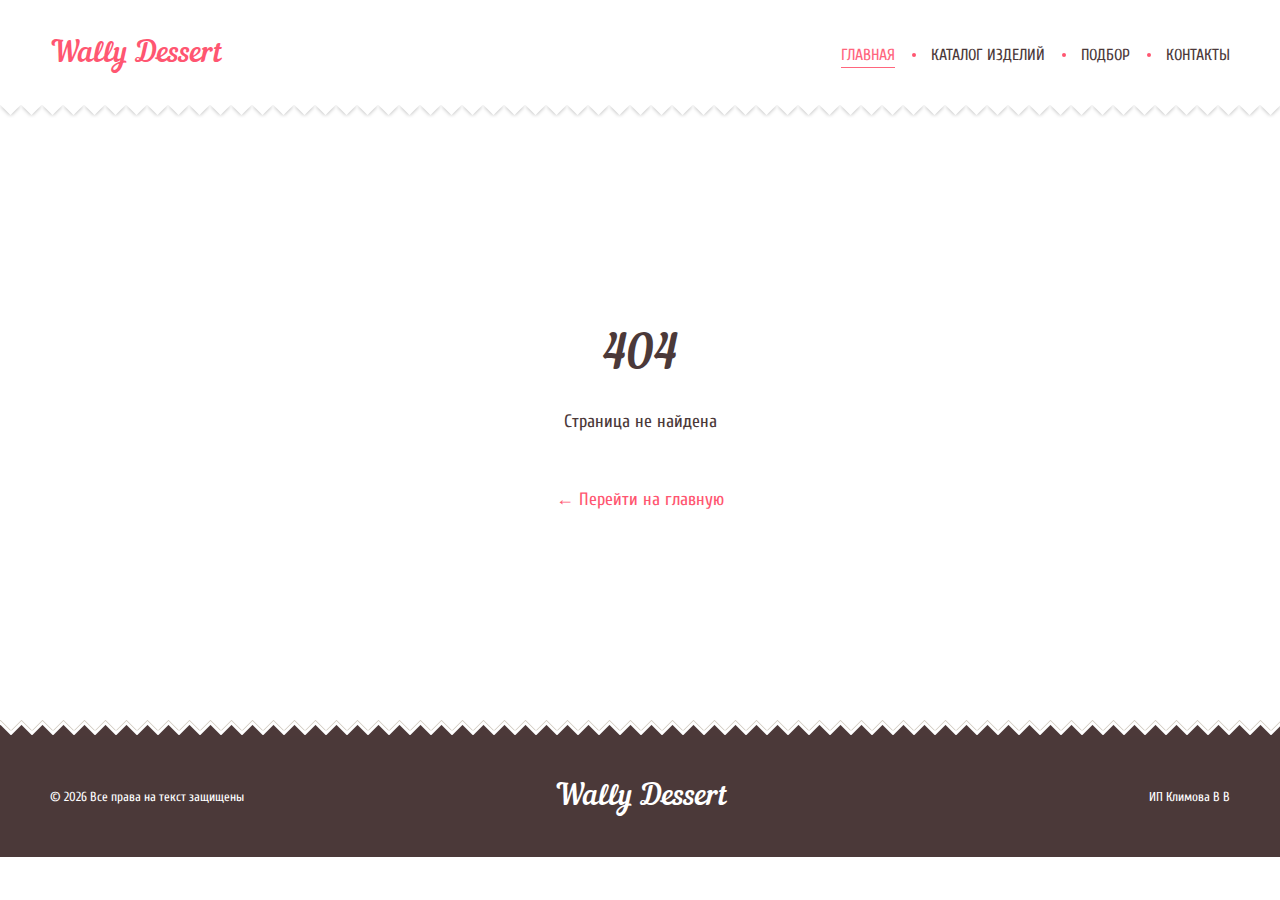
==== commit 20c559c4: "add 404 and cart in localStorage" ====
--- a/index.html
+++ b/index.html
@@ -1,4 +1,4 @@
-<!doctype html><html><meta http-equiv="content-type" content="text/html;charset=UTF-8"/><head><title>WallyDesserts</title><meta name="description" content="Кондитерские изделия по домашним рецептам. Здорового аппетита!"><meta charset="utf-8"><meta http-equiv="X-UA-Compatible" content="IE=edge"/><meta name="SKYPE_TOOLBAR" content="SKYPE_TOOLBAR_PARSER_COMPATIBLE"/><meta name="viewport" content="width=device-width,initial-scale=1,maximum-scale=1,user-scalable=no"><link rel="icon" type="image/png" href="favicon.png"/><link rel="apple-touch-icon-precomposed" href="apple-touch-favicon.png"/><script defer="defer" src="/js/chunk-vendors.8b961058.js"></script><script defer="defer" src="/js/app.46342912.js"></script><link href="/css/chunk-vendors.dd783dda.css" rel="stylesheet"><link href="/css/app.2a662df0.css" rel="stylesheet"></head><body id="page" class="animated-fast"><noscript><strong>We're sorry but online_shop_v2 doesn't work properly without JavaScript enabled. Please enable it to continue.</strong></noscript><div id="app"></div><script crossorigin="anonymous" src="https://polyfill.io/v3/polyfill.min.js?features=WeakMap"></script></body><script>(function(m,e,t,r,i,k,a){m[i]=m[i]||function(){(m[i].a=m[i].a||[]).push(arguments)};
+<!doctype html><html><meta http-equiv="content-type" content="text/html;charset=UTF-8"/><head><title>WallyDesserts</title><meta name="description" content="Кондитерские изделия по домашним рецептам. Здорового аппетита!"><meta charset="utf-8"><meta http-equiv="X-UA-Compatible" content="IE=edge"/><meta name="SKYPE_TOOLBAR" content="SKYPE_TOOLBAR_PARSER_COMPATIBLE"/><meta name="viewport" content="width=device-width,initial-scale=1,maximum-scale=1,user-scalable=no"><link rel="icon" type="image/png" href="favicon.png"/><link rel="apple-touch-icon-precomposed" href="apple-touch-favicon.png"/><script defer="defer" src="/js/chunk-vendors.9b41199b.js"></script><script defer="defer" src="/js/app.d97a6165.js"></script><link href="/css/chunk-vendors.dd783dda.css" rel="stylesheet"><link href="/css/app.bf22317f.css" rel="stylesheet"></head><body id="page" class="animated-fast"><noscript><strong>We're sorry but online_shop_v2 doesn't work properly without JavaScript enabled. Please enable it to continue.</strong></noscript><div id="app"></div><script crossorigin="anonymous" src="https://polyfill.io/v3/polyfill.min.js?features=WeakMap"></script></body><script>(function(m,e,t,r,i,k,a){m[i]=m[i]||function(){(m[i].a=m[i].a||[]).push(arguments)};
   m[i].l=1*new Date();
   for (var j = 0; j < document.scripts.length; j++) {if (document.scripts[j].src === r) { return; }}
   k=e.createElement(t),a=e.getElementsByTagName(t)[0],k.async=1,k.src=r,a.parentNode.insertBefore(k,a)})
--- a/css/app.bf22317f.css
+++ b/css/app.bf22317f.css
@@ -0,0 +1,6 @@
+@charset "UTF-8";.close[data-v-1b02036d]{cursor:pointer;position:absolute;right:0;top:0;width:70px;height:70px;z-index:30}.close[data-v-1b02036d]:after,.close[data-v-1b02036d]:before{position:absolute;left:0;top:16px;content:"";height:35px;width:2px;background-color:#fff;transition:all .15s ease-in-out;right:0;bottom:0;margin:0 auto}.close[data-v-1b02036d]:after{transform:rotate(-45deg)}.close[data-v-1b02036d]:before{transform:rotate(45deg)}.v-header-test{background:#26ae68}.animated{animation-duration:1s;animation-fill-mode:both}.animated.infinite{animation-iteration-count:infinite}.animated.hinge{animation-duration:2s}.contacts-template .fadeInDown,.contacts-template .fadeInUp,.contacts-template .fadeOutDown,.contacts-template .fadeOutUp{animation-duration:.3s}@keyframes bounce{0%,20%,53%,80%,to{transition-timing-function:cubic-bezier(.215,.61,.355,1);transform:translateZ(0)}40%,43%{transition-timing-function:cubic-bezier(.755,.05,.855,.06);transform:translate3d(0,-30px,0)}70%{transition-timing-function:cubic-bezier(.755,.05,.855,.06);transform:translate3d(0,-15px,0)}90%{transform:translate3d(0,-4px,0)}}.bounce{animation-name:bounce;transform-origin:center bottom}@keyframes flash{0%,50%,to{opacity:1}25%,75%{opacity:0}}.flash{animation-name:flash}@keyframes pulse{0%{transform:scaleX(1)}50%{transform:scale3d(1.05,1.05,1.05)}to{transform:scaleX(1)}}.pulse{animation-name:pulse}@keyframes rubberBand{0%{transform:scaleX(1)}30%{transform:scale3d(1.25,.75,1)}40%{transform:scale3d(.75,1.25,1)}50%{transform:scale3d(1.15,.85,1)}65%{transform:scale3d(.95,1.05,1)}75%{transform:scale3d(1.05,.95,1)}to{transform:scaleX(1)}}.rubberBand{animation-name:rubberBand}@keyframes shake{0%,to{transform:translateZ(0)}10%,30%,50%,70%,90%{transform:translate3d(-10px,0,0)}20%,40%,60%,80%{transform:translate3d(10px,0,0)}}.shake{animation-name:shake}@keyframes swing{20%{transform:rotate(15deg)}40%{transform:rotate(-10deg)}60%{transform:rotate(5deg)}80%{transform:rotate(-5deg)}to{transform:rotate(0deg)}}.swing{transform-origin:top center;animation-name:swing}@keyframes tada{0%{transform:scaleX(1)}10%,20%{transform:scale3d(.9,.9,.9) rotate(-3deg)}30%,50%,70%,90%{transform:scale3d(1.1,1.1,1.1) rotate(3deg)}40%,60%,80%{transform:scale3d(1.1,1.1,1.1) rotate(-3deg)}to{transform:scaleX(1)}}.tada{animation-name:tada}@keyframes wobble{0%{transform:none}15%{transform:translate3d(-25%,0,0) rotate(-5deg)}30%{transform:translate3d(20%,0,0) rotate(3deg)}45%{transform:translate3d(-15%,0,0) rotate(-3deg)}60%{transform:translate3d(10%,0,0) rotate(2deg)}75%{transform:translate3d(-5%,0,0) rotate(-1deg)}to{transform:none}}.wobble{animation-name:wobble}@keyframes bounceIn{0%,20%,40%,60%,80%,to{transition-timing-function:cubic-bezier(.215,.61,.355,1)}0%{opacity:0;transform:scale3d(.3,.3,.3)}20%{transform:scale3d(1.1,1.1,1.1)}40%{transform:scale3d(.9,.9,.9)}60%{opacity:1;transform:scale3d(1.03,1.03,1.03)}80%{transform:scale3d(.97,.97,.97)}to{opacity:1;transform:scaleX(1)}}.bounceIn{animation-name:bounceIn;animation-duration:.75s}@keyframes bounceInDown{0%,60%,75%,90%,to{transition-timing-function:cubic-bezier(.215,.61,.355,1)}0%{opacity:0;transform:translate3d(0,-3000px,0)}60%{opacity:1;transform:translate3d(0,25px,0)}75%{transform:translate3d(0,-10px,0)}90%{transform:translate3d(0,5px,0)}to{transform:none}}.bounceInDown{animation-name:bounceInDown}@keyframes bounceInLeft{0%,60%,75%,90%,to{transition-timing-function:cubic-bezier(.215,.61,.355,1)}0%{opacity:0;transform:translate3d(-3000px,0,0)}60%{opacity:1;transform:translate3d(25px,0,0)}75%{transform:translate3d(-10px,0,0)}90%{transform:translate3d(5px,0,0)}to{transform:none}}.bounceInLeft{animation-name:bounceInLeft}@keyframes bounceInRight{0%,60%,75%,90%,to{transition-timing-function:cubic-bezier(.215,.61,.355,1)}0%{opacity:0;transform:translate3d(3000px,0,0)}60%{opacity:1;transform:translate3d(-25px,0,0)}75%{transform:translate3d(10px,0,0)}90%{transform:translate3d(-5px,0,0)}to{transform:none}}.bounceInRight{animation-name:bounceInRight}@keyframes bounceInUp{0%,60%,75%,90%,to{transition-timing-function:cubic-bezier(.215,.61,.355,1)}0%{opacity:0;transform:translate3d(0,3000px,0)}60%{opacity:1;transform:translate3d(0,-20px,0)}75%{transform:translate3d(0,10px,0)}90%{transform:translate3d(0,-5px,0)}to{transform:translateZ(0)}}.bounceInUp{animation-name:bounceInUp}@keyframes bounceOut{20%{transform:scale3d(.9,.9,.9)}50%,55%{opacity:1;transform:scale3d(1.1,1.1,1.1)}to{opacity:0;transform:scale3d(.3,.3,.3)}}.bounceOut{animation-name:bounceOut;animation-duration:.75s}@keyframes bounceOutDown{20%{transform:translate3d(0,10px,0)}40%,45%{opacity:1;transform:translate3d(0,-20px,0)}to{opacity:0;transform:translate3d(0,2000px,0)}}.bounceOutDown{animation-name:bounceOutDown}@keyframes bounceOutLeft{20%{opacity:1;transform:translate3d(20px,0,0)}to{opacity:0;transform:translate3d(-2000px,0,0)}}.bounceOutLeft{animation-name:bounceOutLeft}@keyframes bounceOutRight{20%{opacity:1;transform:translate3d(-20px,0,0)}to{opacity:0;transform:translate3d(2000px,0,0)}}.bounceOutRight{animation-name:bounceOutRight}@keyframes bounceOutUp{20%{transform:translate3d(0,-10px,0)}40%,45%{opacity:1;transform:translate3d(0,20px,0)}to{opacity:0;transform:translate3d(0,-2000px,0)}}.bounceOutUp{animation-name:bounceOutUp}@keyframes fadeIn{0%{opacity:0}to{opacity:1}}.fadeIn{animation-name:fadeIn}@keyframes fadeInDown{0%{opacity:0;transform:translate3d(0,-100%,0)}to{opacity:1;transform:none}}.fadeInDown{animation-name:fadeInDown}@keyframes fadeInDownBig{0%{opacity:0;transform:translate3d(0,-2000px,0)}to{opacity:1;transform:none}}.fadeInDownBig{animation-name:fadeInDownBig}@keyframes fadeInLeft{0%{opacity:0;transform:translate3d(-100%,0,0)}to{opacity:1;transform:none}}.fadeInLeft{animation-name:fadeInLeft}@keyframes fadeInLeftBig{0%{opacity:0;transform:translate3d(-2000px,0,0)}to{opacity:1;transform:none}}.fadeInLeftBig{animation-name:fadeInLeftBig}@keyframes fadeInRight{0%{opacity:0;transform:translate3d(100%,0,0)}to{opacity:1;transform:none}}.fadeInRight{animation-name:fadeInRight}@keyframes fadeInRightBig{0%{opacity:0;transform:translate3d(2000px,0,0)}to{opacity:1;transform:none}}.fadeInRightBig{animation-name:fadeInRightBig}@keyframes fadeInUp{0%{opacity:0;transform:translate3d(0,100%,0)}to{opacity:1;transform:none}}.fadeInUp{animation-name:fadeInUp}@keyframes fadeInUpBig{0%{opacity:0;transform:translate3d(0,2000px,0)}to{opacity:1;transform:none}}.fadeInUpBig{animation-name:fadeInUpBig}@keyframes fadeOut{0%{opacity:1}to{opacity:0}}.fadeOut{animation-name:fadeOut}@keyframes fadeOutDown{0%{opacity:1}to{opacity:0;transform:translate3d(0,100%,0)}}.fadeOutDown{animation-name:fadeOutDown}@keyframes fadeOutDownBig{0%{opacity:1}to{opacity:0;transform:translate3d(0,2000px,0)}}.fadeOutDownBig{animation-name:fadeOutDownBig}@keyframes fadeOutLeft{0%{opacity:1}to{opacity:0;transform:translate3d(-100%,0,0)}}.fadeOutLeft{animation-name:fadeOutLeft}@keyframes fadeOutLeftBig{0%{opacity:1}to{opacity:0;transform:translate3d(-2000px,0,0)}}.fadeOutLeftBig{animation-name:fadeOutLeftBig}@keyframes fadeOutRight{0%{opacity:1}to{opacity:0;transform:translate3d(100%,0,0)}}.fadeOutRight{animation-name:fadeOutRight}@keyframes fadeOutRightBig{0%{opacity:1}to{opacity:0;transform:translate3d(2000px,0,0)}}.fadeOutRightBig{animation-name:fadeOutRightBig}@keyframes fadeOutUp{0%{opacity:1}to{opacity:0;transform:translate3d(0,-100%,0)}}.fadeOutUp{animation-name:fadeOutUp}@keyframes fadeOutUpBig{0%{opacity:1}to{opacity:0;transform:translate3d(0,-2000px,0)}}.fadeOutUpBig{animation-name:fadeOutUpBig}@keyframes flip{0%{transform:perspective(400px) rotateY(-1turn);animation-timing-function:ease-out}40%{transform:perspective(400px) translateZ(150px) rotateY(-190deg);animation-timing-function:ease-out}50%{transform:perspective(400px) translateZ(150px) rotateY(-170deg);animation-timing-function:ease-in}80%{transform:perspective(400px) scale3d(.95,.95,.95);animation-timing-function:ease-in}to{transform:perspective(400px);animation-timing-function:ease-in}}.animated.flip{-webkit-backface-visibility:visible;backface-visibility:visible;animation-name:flip}@keyframes flipInX{0%{transform:perspective(400px) rotateX(90deg);transition-timing-function:ease-in;opacity:0}40%{transform:perspective(400px) rotateX(-20deg);transition-timing-function:ease-in}60%{transform:perspective(400px) rotateX(10deg);opacity:1}80%{transform:perspective(400px) rotateX(-5deg)}to{transform:perspective(400px)}}.flipInX{-webkit-backface-visibility:visible!important;backface-visibility:visible!important;animation-name:flipInX}@keyframes flipInY{0%{transform:perspective(400px) rotateY(90deg);transition-timing-function:ease-in;opacity:0}40%{transform:perspective(400px) rotateY(-20deg);transition-timing-function:ease-in}60%{transform:perspective(400px) rotateY(10deg);opacity:1}80%{transform:perspective(400px) rotateY(-5deg)}to{transform:perspective(400px)}}.flipInY{-webkit-backface-visibility:visible!important;backface-visibility:visible!important;animation-name:flipInY}@keyframes flipOutX{0%{transform:perspective(400px)}30%{transform:perspective(400px) rotateX(-20deg);opacity:1}to{transform:perspective(400px) rotateX(90deg);opacity:0}}.flipOutX{animation-name:flipOutX;animation-duration:.75s;-webkit-backface-visibility:visible!important;backface-visibility:visible!important}@keyframes flipOutY{0%{transform:perspective(400px)}30%{transform:perspective(400px) rotateY(-15deg);opacity:1}to{transform:perspective(400px) rotateY(90deg);opacity:0}}.flipOutY{-webkit-backface-visibility:visible!important;backface-visibility:visible!important;animation-name:flipOutY;animation-duration:.75s}@keyframes lightSpeedIn{0%{transform:translate3d(100%,0,0) skewX(-30deg);opacity:0}60%{transform:skewX(20deg);opacity:1}80%{transform:skewX(-5deg);opacity:1}to{transform:none;opacity:1}}.lightSpeedIn{animation-name:lightSpeedIn;animation-timing-function:ease-out}@keyframes lightSpeedOut{0%{opacity:1}to{transform:translate3d(100%,0,0) skewX(30deg);opacity:0}}.lightSpeedOut{animation-name:lightSpeedOut;animation-timing-function:ease-in}@keyframes rotateIn{0%{transform-origin:center;transform:rotate(-200deg);opacity:0}to{transform-origin:center;transform:none;opacity:1}}.rotateIn{animation-name:rotateIn}@keyframes rotateInDownLeft{0%{transform-origin:left bottom;transform:rotate(-45deg);opacity:0}to{transform-origin:left bottom;transform:none;opacity:1}}.rotateInDownLeft{animation-name:rotateInDownLeft}@keyframes rotateInDownRight{0%{transform-origin:right bottom;transform:rotate(45deg);opacity:0}to{transform-origin:right bottom;transform:none;opacity:1}}.rotateInDownRight{animation-name:rotateInDownRight}@keyframes rotateInUpLeft{0%{transform-origin:left bottom;transform:rotate(45deg);opacity:0}to{transform-origin:left bottom;transform:none;opacity:1}}.rotateInUpLeft{animation-name:rotateInUpLeft}@keyframes rotateInUpRight{0%{transform-origin:right bottom;transform:rotate(-90deg);opacity:0}to{transform-origin:right bottom;transform:none;opacity:1}}.rotateInUpRight{animation-name:rotateInUpRight}@keyframes rotateOut{0%{transform-origin:center;opacity:1}to{transform-origin:center;transform:rotate(200deg);opacity:0}}.rotateOut{animation-name:rotateOut}@keyframes rotateOutDownLeft{0%{transform-origin:left bottom;opacity:1}to{transform-origin:left bottom;transform:rotate(45deg);opacity:0}}.rotateOutDownLeft{animation-name:rotateOutDownLeft}@keyframes rotateOutDownRight{0%{transform-origin:right bottom;opacity:1}to{transform-origin:right bottom;transform:rotate(-45deg);opacity:0}}.rotateOutDownRight{animation-name:rotateOutDownRight}@keyframes rotateOutUpLeft{0%{transform-origin:left bottom;opacity:1}to{transform-origin:left bottom;transform:rotate(-45deg);opacity:0}}.rotateOutUpLeft{animation-name:rotateOutUpLeft}@keyframes rotateOutUpRight{0%{transform-origin:right bottom;opacity:1}to{transform-origin:right bottom;transform:rotate(90deg);opacity:0}}.rotateOutUpRight{animation-name:rotateOutUpRight}@keyframes hinge{0%{transform-origin:top left;animation-timing-function:ease-in-out}20%,60%{transform:rotate(80deg);transform-origin:top left;animation-timing-function:ease-in-out}40%,80%{transform:rotate(60deg);transform-origin:top left;animation-timing-function:ease-in-out;opacity:1}to{transform:translate3d(0,700px,0);opacity:0}}.hinge{animation-name:hinge}@keyframes rollIn{0%{opacity:0;transform:translate3d(-100%,0,0) rotate(-120deg)}to{opacity:1;transform:none}}.rollIn{animation-name:rollIn}@keyframes rollOut{0%{opacity:1}to{opacity:0;transform:translate3d(100%,0,0) rotate(120deg)}}.rollOut{animation-name:rollOut}@keyframes zoomIn{0%{opacity:0;transform:scale3d(.3,.3,.3)}50%{opacity:1}}.zoomIn{animation-name:zoomIn}@keyframes zoomInDown{0%{opacity:0;transform:scale3d(.1,.1,.1) translate3d(0,-1000px,0);animation-timing-function:cubic-bezier(.55,.055,.675,.19)}60%{opacity:1;transform:scale3d(.475,.475,.475) translate3d(0,60px,0);animation-timing-function:cubic-bezier(.175,.885,.32,1)}}.zoomInDown{animation-name:zoomInDown}@keyframes zoomInLeft{0%{opacity:0;transform:scale3d(.1,.1,.1) translate3d(-1000px,0,0);animation-timing-function:cubic-bezier(.55,.055,.675,.19)}60%{opacity:1;transform:scale3d(.475,.475,.475) translate3d(10px,0,0);animation-timing-function:cubic-bezier(.175,.885,.32,1)}}.zoomInLeft{animation-name:zoomInLeft}@keyframes zoomInRight{0%{opacity:0;transform:scale3d(.1,.1,.1) translate3d(1000px,0,0);animation-timing-function:cubic-bezier(.55,.055,.675,.19)}60%{opacity:1;transform:scale3d(.475,.475,.475) translate3d(-10px,0,0);animation-timing-function:cubic-bezier(.175,.885,.32,1)}}.zoomInRight{animation-name:zoomInRight}@keyframes zoomInUp{0%{opacity:0;transform:scale3d(.1,.1,.1) translate3d(0,1000px,0);animation-timing-function:cubic-bezier(.55,.055,.675,.19)}60%{opacity:1;transform:scale3d(.475,.475,.475) translate3d(0,-60px,0);animation-timing-function:cubic-bezier(.175,.885,.32,1)}}.zoomInUp{animation-name:zoomInUp}@keyframes zoomOut{0%{opacity:1}50%{opacity:0;transform:scale3d(.3,.3,.3)}to{opacity:0}}.zoomOut{animation-name:zoomOut}@keyframes zoomOutDown{40%{opacity:1;transform:scale3d(.475,.475,.475) translate3d(0,-60px,0);animation-timing-function:cubic-bezier(.55,.055,.675,.19)}to{opacity:0;transform:scale3d(.1,.1,.1) translate3d(0,2000px,0);transform-origin:center bottom;animation-timing-function:cubic-bezier(.175,.885,.32,1)}}.zoomOutDown{animation-name:zoomOutDown}@keyframes zoomOutLeft{40%{opacity:1;transform:scale3d(.475,.475,.475) translate3d(42px,0,0)}to{opacity:0;transform:scale(.1) translate3d(-2000px,0,0);transform-origin:left center}}.zoomOutLeft{animation-name:zoomOutLeft}@keyframes zoomOutRight{40%{opacity:1;transform:scale3d(.475,.475,.475) translate3d(-42px,0,0)}to{opacity:0;transform:scale(.1) translate3d(2000px,0,0);transform-origin:right center}}.zoomOutRight{animation-name:zoomOutRight}@keyframes zoomOutUp{40%{opacity:1;transform:scale3d(.475,.475,.475) translate3d(0,60px,0);animation-timing-function:cubic-bezier(.55,.055,.675,.19)}to{opacity:0;transform:scale3d(.1,.1,.1) translate3d(0,-2000px,0);transform-origin:center bottom;animation-timing-function:cubic-bezier(.175,.885,.32,1)}}.zoomOutUp{animation-name:zoomOutUp}@keyframes slideInDown{0%{transform:translateY(-100%);visibility:visible}to{transform:translateY(0)}}.slideInDown{animation-name:slideInDown}@keyframes slideInLeft{0%{transform:translateX(-100%);visibility:visible}to{transform:translateX(0)}}.slideInLeft{animation-name:slideInLeft}@keyframes slideInRight{0%{transform:translateX(100%);visibility:visible}to{transform:translateX(0)}}.slideInRight{animation-name:slideInRight}@keyframes slideInUp{0%{transform:translateY(100%);visibility:visible}to{transform:translateY(0)}}.slideInUp{animation-name:slideInUp}@keyframes slideOutDown{0%{transform:translateY(0)}to{visibility:hidden;transform:translateY(100%)}}.slideOutDown{animation-name:slideOutDown}@keyframes slideOutLeft{0%{transform:translateX(0)}to{visibility:hidden;transform:translateX(-100%)}}.slideOutLeft{animation-name:slideOutLeft}@keyframes slideOutRight{0%{transform:translateX(0)}to{visibility:hidden;transform:translateX(100%)}}.slideOutRight{animation-name:slideOutRight}@keyframes slideOutUp{0%{transform:translateY(0)}to{visibility:hidden;transform:translateY(-100%)}}.slideOutUp{animation-name:slideOutUp}a,abbr,acronym,address,applet,big,blockquote,body,caption,cite,code,dd,del,dfn,div,dl,dt,em,fieldset,font,form,h1,h2,h3,h4,h5,h6,html,iframe,img,ins,kbd,label,legend,li,object,ol,p,pre,q,s,samp,small,span,strike,strong,sub,sup,table,tbody,td,tfoot,th,thead,tr,tt,ul,var{margin:0;padding:0;border:0;outline:0;font-weight:inherit;font-style:inherit;font-size:100%;font-family:inherit;vertical-align:baseline}:focus{outline:0}body{line-height:1;color:#000;background:#fff}ol,ul{list-style:none}table{border-collapse:separate}caption,td,th{text-align:left;font-weight:400}blockquote:after,blockquote:before,q:after,q:before{content:""}blockquote,q{quotes:"" ""}html{font-family:sans-serif;-ms-text-size-adjust:100%;-webkit-text-size-adjust:100%}body{margin:0}article,aside,details,figcaption,figure,footer,header,hgroup,main,menu,nav,section,summary{display:block}audio,canvas,progress,video{display:inline-block;vertical-align:baseline}audio:not([controls]){display:none;height:0}[hidden],template{display:none}a{background-color:transparent}a:active,a:hover{outline:0}abbr[title]{border-bottom:1px dotted}b,strong{font-weight:700}dfn{font-style:italic}h1{font-size:2em}mark{background:#ff0;color:#000}small{font-size:80%}sub,sup{font-size:75%;line-height:0;position:relative;vertical-align:baseline}sup{top:-.5em}sub{bottom:-.25em}img{border:0}svg:not(:root){overflow:hidden}figure{margin:1em 40px}hr{box-sizing:content-box;height:0}pre{overflow:auto}code,kbd,pre,samp{font-family:monospace,monospace;font-size:1em}button,input,optgroup,select,textarea{color:inherit;font:inherit;margin:0}button{overflow:visible}button,select{text-transform:none}button,html input[type=button],input[type=reset],input[type=submit]{-webkit-appearance:button;cursor:pointer}button[disabled],html input[disabled]{cursor:default}button::-moz-focus-inner,input::-moz-focus-inner{border:0;padding:0}input{line-height:normal}input[type=checkbox],input[type=radio]{box-sizing:border-box;padding:0}input[type=number]::-webkit-inner-spin-button,input[type=number]::-webkit-outer-spin-button{height:auto}input[type=search]{-webkit-appearance:textfield;box-sizing:content-box}input[type=search]::-webkit-search-cancel-button,input[type=search]::-webkit-search-decoration{-webkit-appearance:none}fieldset{border:1px solid silver;margin:0 2px;padding:.35em .625em .75em}legend{border:0;padding:0}textarea{overflow:auto}optgroup{font-weight:700}table{border-collapse:collapse;border-spacing:0}td,th{padding:0}*,:after,:before{box-sizing:border-box}.container:after,.container:before,.row:after,.row:before{display:table;content:" "}.container:after,.row:after{clear:both}html{font-size:10px;-webkit-tap-highlight-color:rgba(0,0,0,0)}body{font-family:Helvetica Neue,Helvetica,Arial,sans-serif;font-size:14px;line-height:1.42857143;color:#333;background-color:#fff}button,input,select,textarea{font-family:inherit;font-size:inherit;line-height:inherit}a{color:#428bca}a:focus{outline:thin dotted;outline:5px auto -webkit-focus-ring-color;outline-offset:-2px}figure{margin:0}img{vertical-align:middle}.img-responsive{display:block;max-width:100%;height:auto}.img-rounded{border-radius:6px}.img-thumbnail{padding:4px;line-height:1.42857143;background-color:#fff;border:1px solid #ddd;border-radius:4px;transition:all .2s ease-in-out;display:inline-block;max-width:100%;height:auto}.img-circle{border-radius:50%}hr{margin-top:20px;margin-bottom:20px;border:0;border-top:1px solid #e9e9e9}[role=button]{cursor:pointer}.container{margin-right:auto;margin-left:auto;padding-left:10px;padding-right:10px}.text-left-xs{text-align:left}.text-center-xs{text-align:center}.text-right-xs{text-align:right}@media (min-width:768px){.container{width:100%;padding-left:15px;padding-right:15px}.text-left-sm{text-align:left}.text-center-sm{text-align:center}.text-right-sm{text-align:right}}@media (min-width:992px){.container{width:970px}.text-left-md{text-align:left}.text-center-md{text-align:center}.text-right-md{text-align:right}}@media (min-width:1240px){.container{width:1210px}.text-left-lg{text-align:left}.text-center-lg{text-align:center}.text-right-lf{text-align:right}}.container-fluid{margin-right:auto;margin-left:auto;padding-left:15px;padding-right:15px}.my-row,.row{margin-left:-10px;margin-right:-10px}.col-lg-1,.col-lg-10,.col-lg-11,.col-lg-12,.col-lg-2,.col-lg-3,.col-lg-4,.col-lg-5,.col-lg-6,.col-lg-7,.col-lg-8,.col-lg-9,.col-md-1,.col-md-10,.col-md-11,.col-md-12,.col-md-2,.col-md-3,.col-md-4,.col-md-5,.col-md-6,.col-md-7,.col-md-8,.col-md-9,.col-sm-1,.col-sm-10,.col-sm-11,.col-sm-12,.col-sm-2,.col-sm-3,.col-sm-4,.col-sm-5,.col-sm-6,.col-sm-7,.col-sm-8,.col-sm-9,.col-xs-1,.col-xs-10,.col-xs-11,.col-xs-12,.col-xs-2,.col-xs-3,.col-xs-4,.col-xs-5,.col-xs-6,.col-xs-7,.col-xs-8,.col-xs-9{position:relative;min-height:1px;padding-left:10px;padding-right:10px}.col-xs-1,.col-xs-10,.col-xs-11,.col-xs-12,.col-xs-2,.col-xs-3,.col-xs-4,.col-xs-5,.col-xs-6,.col-xs-7,.col-xs-8,.col-xs-9{float:left}.col-xs-12{width:100%}.col-xs-11{width:91.66666667%}.col-xs-10{width:83.33333333%}.col-xs-9{width:75%}.col-xs-8{width:66.66666667%}.col-xs-7{width:58.33333333%}.col-xs-6{width:50%}.col-xs-5{width:41.66666667%}.col-xs-4{width:33.33333333%}.col-xs-3{width:25%}.col-xs-2{width:16.66666667%}.col-xs-1{width:8.33333333%}.col-xs-pull-12{right:100%}.col-xs-pull-11{right:91.66666667%}.col-xs-pull-10{right:83.33333333%}.col-xs-pull-9{right:75%}.col-xs-pull-8{right:66.66666667%}.col-xs-pull-7{right:58.33333333%}.col-xs-pull-6{right:50%}.col-xs-pull-5{right:41.66666667%}.col-xs-pull-4{right:33.33333333%}.col-xs-pull-3{right:25%}.col-xs-pull-2{right:16.66666667%}.col-xs-pull-1{right:8.33333333%}.col-xs-pull-0{right:auto}.col-xs-push-12{left:100%}.col-xs-push-11{left:91.66666667%}.col-xs-push-10{left:83.33333333%}.col-xs-push-9{left:75%}.col-xs-push-8{left:66.66666667%}.col-xs-push-7{left:58.33333333%}.col-xs-push-6{left:50%}.col-xs-push-5{left:41.66666667%}.col-xs-push-4{left:33.33333333%}.col-xs-push-3{left:25%}.col-xs-push-2{left:16.66666667%}.col-xs-push-1{left:8.33333333%}.col-xs-push-0{left:auto}.col-xs-offset-12{margin-left:100%}.col-xs-offset-11{margin-left:91.66666667%}.col-xs-offset-10{margin-left:83.33333333%}.col-xs-offset-9{margin-left:75%}.col-xs-offset-8{margin-left:66.66666667%}.col-xs-offset-7{margin-left:58.33333333%}.col-xs-offset-6{margin-left:50%}.col-xs-offset-5{margin-left:41.66666667%}.col-xs-offset-4{margin-left:33.33333333%}.col-xs-offset-3{margin-left:25%}.col-xs-offset-2{margin-left:16.66666667%}.col-xs-offset-1{margin-left:8.33333333%}.col-xs-offset-0{margin-left:0}@media (min-width:768px){.col-sm-1,.col-sm-10,.col-sm-11,.col-sm-12,.col-sm-2,.col-sm-3,.col-sm-4,.col-sm-5,.col-sm-6,.col-sm-7,.col-sm-8,.col-sm-9{float:left}.col-sm-12{width:100%}.col-sm-11{width:91.66666667%}.col-sm-10{width:83.33333333%}.col-sm-9{width:75%}.col-sm-8{width:66.66666667%}.col-sm-7{width:58.33333333%}.col-sm-6{width:50%}.col-sm-5{width:41.66666667%}.col-sm-4{width:33.33333333%}.col-sm-3{width:25%}.col-sm-2{width:16.66666667%}.col-sm-1{width:8.33333333%}.col-sm-pull-12{right:100%}.col-sm-pull-11{right:91.66666667%}.col-sm-pull-10{right:83.33333333%}.col-sm-pull-9{right:75%}.col-sm-pull-8{right:66.66666667%}.col-sm-pull-7{right:58.33333333%}.col-sm-pull-6{right:50%}.col-sm-pull-5{right:41.66666667%}.col-sm-pull-4{right:33.33333333%}.col-sm-pull-3{right:25%}.col-sm-pull-2{right:16.66666667%}.col-sm-pull-1{right:8.33333333%}.col-sm-pull-0{right:auto}.col-sm-push-12{left:100%}.col-sm-push-11{left:91.66666667%}.col-sm-push-10{left:83.33333333%}.col-sm-push-9{left:75%}.col-sm-push-8{left:66.66666667%}.col-sm-push-7{left:58.33333333%}.col-sm-push-6{left:50%}.col-sm-push-5{left:41.66666667%}.col-sm-push-4{left:33.33333333%}.col-sm-push-3{left:25%}.col-sm-push-2{left:16.66666667%}.col-sm-push-1{left:8.33333333%}.col-sm-push-0{left:auto}.col-sm-offset-12{margin-left:100%}.col-sm-offset-11{margin-left:91.66666667%}.col-sm-offset-10{margin-left:83.33333333%}.col-sm-offset-9{margin-left:75%}.col-sm-offset-8{margin-left:66.66666667%}.col-sm-offset-7{margin-left:58.33333333%}.col-sm-offset-6{margin-left:50%}.col-sm-offset-5{margin-left:41.66666667%}.col-sm-offset-4{margin-left:33.33333333%}.col-sm-offset-3{margin-left:25%}.col-sm-offset-2{margin-left:16.66666667%}.col-sm-offset-1{margin-left:8.33333333%}.col-sm-offset-0{margin-left:0}}@media (min-width:992px){.col-md-1,.col-md-10,.col-md-11,.col-md-12,.col-md-2,.col-md-3,.col-md-4,.col-md-5,.col-md-6,.col-md-7,.col-md-8,.col-md-9{float:left}.col-md-12{width:100%}.col-md-11{width:91.66666667%}.col-md-10{width:83.33333333%}.col-md-9{width:75%}.col-md-8{width:66.66666667%}.col-md-7{width:58.33333333%}.col-md-6{width:50%}.col-md-5{width:41.66666667%}.col-md-4{width:33.33333333%}.col-md-3{width:25%}.col-md-2{width:16.66666667%}.col-md-1{width:8.33333333%}.col-md-pull-12{right:100%}.col-md-pull-11{right:91.66666667%}.col-md-pull-10{right:83.33333333%}.col-md-pull-9{right:75%}.col-md-pull-8{right:66.66666667%}.col-md-pull-7{right:58.33333333%}.col-md-pull-6{right:50%}.col-md-pull-5{right:41.66666667%}.col-md-pull-4{right:33.33333333%}.col-md-pull-3{right:25%}.col-md-pull-2{right:16.66666667%}.col-md-pull-1{right:8.33333333%}.col-md-pull-0{right:auto}.col-md-push-12{left:100%}.col-md-push-11{left:91.66666667%}.col-md-push-10{left:83.33333333%}.col-md-push-9{left:75%}.col-md-push-8{left:66.66666667%}.col-md-push-7{left:58.33333333%}.col-md-push-6{left:50%}.col-md-push-5{left:41.66666667%}.col-md-push-4{left:33.33333333%}.col-md-push-3{left:25%}.col-md-push-2{left:16.66666667%}.col-md-push-1{left:8.33333333%}.col-md-push-0{left:auto}.col-md-offset-12{margin-left:100%}.col-md-offset-11{margin-left:91.66666667%}.col-md-offset-10{margin-left:83.33333333%}.col-md-offset-9{margin-left:75%}.col-md-offset-8{margin-left:66.66666667%}.col-md-offset-7{margin-left:58.33333333%}.col-md-offset-6{margin-left:50%}.col-md-offset-5{margin-left:41.66666667%}.col-md-offset-4{margin-left:33.33333333%}.col-md-offset-3{margin-left:25%}.col-md-offset-2{margin-left:16.66666667%}.col-md-offset-1{margin-left:8.33333333%}.col-md-offset-0{margin-left:0}}@media (min-width:1240px){.col-lg-1,.col-lg-10,.col-lg-11,.col-lg-12,.col-lg-2,.col-lg-3,.col-lg-4,.col-lg-5,.col-lg-6,.col-lg-7,.col-lg-8,.col-lg-9{float:left}.col-lg-12{width:100%}.col-lg-11{width:91.66666667%}.col-lg-10{width:83.33333333%}.col-lg-9{width:75%}.col-lg-8{width:66.66666667%}.col-lg-7{width:58.33333333%}.col-lg-6{width:50%}.col-lg-5{width:41.66666667%}.col-lg-4{width:33.33333333%}.col-lg-3{width:25%}.col-lg-2{width:16.66666667%}.col-lg-1{width:8.33333333%}.col-lg-pull-12{right:100%}.col-lg-pull-11{right:91.66666667%}.col-lg-pull-10{right:83.33333333%}.col-lg-pull-9{right:75%}.col-lg-pull-8{right:66.66666667%}.col-lg-pull-7{right:58.33333333%}.col-lg-pull-6{right:50%}.col-lg-pull-5{right:41.66666667%}.col-lg-pull-4{right:33.33333333%}.col-lg-pull-3{right:25%}.col-lg-pull-2{right:16.66666667%}.col-lg-pull-1{right:8.33333333%}.col-lg-pull-0{right:auto}.col-lg-push-12{left:100%}.col-lg-push-11{left:91.66666667%}.col-lg-push-10{left:83.33333333%}.col-lg-push-9{left:75%}.col-lg-push-8{left:66.66666667%}.col-lg-push-7{left:58.33333333%}.col-lg-push-6{left:50%}.col-lg-push-5{left:41.66666667%}.col-lg-push-4{left:33.33333333%}.col-lg-push-3{left:25%}.col-lg-push-2{left:16.66666667%}.col-lg-push-1{left:8.33333333%}.col-lg-push-0{left:auto}.col-lg-offset-12{margin-left:100%}.col-lg-offset-11{margin-left:91.66666667%}.col-lg-offset-10{margin-left:83.33333333%}.col-lg-offset-9{margin-left:75%}.col-lg-offset-8{margin-left:66.66666667%}.col-lg-offset-7{margin-left:58.33333333%}.col-lg-offset-6{margin-left:50%}.col-lg-offset-5{margin-left:41.66666667%}.col-lg-offset-4{margin-left:33.33333333%}.col-lg-offset-3{margin-left:25%}.col-lg-offset-2{margin-left:16.66666667%}.col-lg-offset-1{margin-left:8.33333333%}.col-lg-offset-0{margin-left:0}}.embed-responsive{position:relative;display:block;height:0;padding:0;overflow:hidden}.embed-responsive .embed-responsive-item,.embed-responsive embed,.embed-responsive iframe,.embed-responsive object,.embed-responsive video{position:absolute;top:0;left:0;bottom:0;height:100%;width:100%;border:0}.embed-responsive-16by9{padding-bottom:56.25%}.embed-responsive-4by3{padding-bottom:75%}.tooltip{position:absolute;z-index:1070;display:block;font-style:italic;line-break:auto;line-height:1.42857143;text-align:center;text-decoration:none;text-shadow:none;font-size:16px}.modal .form-group .tooltip{min-width:160px;left:inherit!important;right:0!important}.tooltip.top{margin-top:-3px;padding:5px 0}.tooltip.right{margin-left:3px;padding:0 5px}.tooltip.bottom{margin-top:3px;padding:5px 0}.tooltip.left{margin-left:-3px;padding:0 5px}.tooltip-inner{padding:18px 25px 15px;color:#000;text-align:left;background-color:#ffe828;border-radius:4px;border:1px solid #ffe828;font-size:16px;left:1px;width:300px}.tooltip-arrow{position:absolute;height:10px;width:12px;margin-left:-9px;margin-top:-10px}.form-control{display:block;width:100%;height:45px;padding:0 40px 0 20px;border:1px solid #e4e0d5;border-radius:4px;background:#fff;color:#727376;text-shadow:none;font-size:14px;line-height:1.42857143;margin-bottom:20px}.form-control.mini{height:40px}.form-control:focus{border-color:#ff5671}.form-control[readonly]:focus{border-color:#e3e3e4}.form-control.error{border-color:#ff1a00}.form-control::-moz-placeholder{color:#a3a3a3;opacity:1}.form-control:-ms-input-placeholder{color:#a3a3a3}.form-control::-webkit-input-placeholder{color:#a3a3a3}.form-control[disabled],.form-control[readonly],fieldset[disabled] .form-control{cursor:not-allowed;background-color:#eee;opacity:1}textarea.form-control{height:auto;max-width:100%;min-height:180px;resize:none;padding-top:10px}.visible-lg,.visible-lg-block,.visible-lg-inline,.visible-lg-inline-block,.visible-md,.visible-md-block,.visible-md-inline,.visible-md-inline-block,.visible-sm,.visible-sm-block,.visible-sm-inline,.visible-sm-inline-block,.visible-xs,.visible-xs-block,.visible-xs-inline,.visible-xs-inline-block{display:none!important}@media (max-width:767px){.visible-xs{display:block!important}table.visible-xs{display:table!important}tr.visible-xs{display:table-row!important}td.visible-xs,th.visible-xs{display:table-cell!important}.visible-xs-block{display:block!important}.visible-xs-inline{display:inline!important}.visible-xs-inline-block{display:inline-block!important}}@media (min-width:768px) and (max-width:991px){.visible-sm{display:block!important}table.visible-sm{display:table!important}tr.visible-sm{display:table-row!important}td.visible-sm,th.visible-sm{display:table-cell!important}.visible-sm-block{display:block!important}.visible-sm-inline{display:inline!important}.visible-sm-inline-block{display:inline-block!important}}@media (min-width:992px) and (max-width:1239px){.visible-md{display:block!important}table.visible-md{display:table!important}tr.visible-md{display:table-row!important}td.visible-md,th.visible-md{display:table-cell!important}.visible-md-block{display:block!important}.visible-md-inline{display:inline!important}.visible-md-inline-block{display:inline-block!important}}@media (min-width:1240px){.visible-lg{display:block!important}table.visible-lg{display:table!important}tr.visible-lg{display:table-row!important}td.visible-lg,th.visible-lg{display:table-cell!important}.visible-lg-block{display:block!important}.visible-lg-inline{display:inline!important}.visible-lg-inline-block{display:inline-block!important}}@media (max-width:767px){.hidden-xs{display:none!important}}@media (min-width:768px) and (max-width:991px){.hidden-sm{display:none!important}}@media (min-width:992px) and (max-width:1239px){.hidden-md{display:none!important}}@media (min-width:1240px){.hidden-lg{display:none!important}}
+/*!
+ *  Font Awesome 4.7.0 by @davegandy - http://fontawesome.io - @fontawesome
+ *  License - http://fontawesome.io/license (Font: SIL OFL 1.1, CSS: MIT License)
+ */.fa{display:inline-block;font:normal normal normal 14px/1 FontAwesome;font-size:inherit;text-rendering:auto;-webkit-font-smoothing:antialiased;-moz-osx-font-smoothing:grayscale}.fa-lg{font-size:1.33333333em;line-height:.75em;vertical-align:-15%}.fa-2x{font-size:2em}.fa-3x{font-size:3em}.fa-4x{font-size:4em}.fa-5x{font-size:5em}.fa-fw{width:1.28571429em;text-align:center}.fa-ul{padding-left:0;margin-left:2.14285714em;list-style-type:none}.fa-ul>li{position:relative}.fa-li{position:absolute;left:-2.14285714em;width:2.14285714em;top:.14285714em;text-align:center}.fa-li.fa-lg{left:-1.85714286em}.fa-border{padding:.2em .25em .15em;border:.08em solid #eee;border-radius:.1em}.fa-pull-left{float:left}.fa-pull-right{float:right}.fa.fa-pull-left{margin-right:.3em}.fa.fa-pull-right{margin-left:.3em}.pull-right{float:right}.pull-left{float:left}.fa.pull-left{margin-right:.3em}.fa.pull-right{margin-left:.3em}.fa-spin{animation:fa-spin 2s linear infinite}.fa-pulse{animation:fa-spin 1s steps(8) infinite}@keyframes fa-spin{0%{transform:rotate(0deg)}to{transform:rotate(359deg)}}.fa-rotate-90{-ms-filter:"progid:DXImageTransform.Microsoft.BasicImage(rotation=1)";transform:rotate(90deg)}.fa-rotate-180{-ms-filter:"progid:DXImageTransform.Microsoft.BasicImage(rotation=2)";transform:rotate(180deg)}.fa-rotate-270{-ms-filter:"progid:DXImageTransform.Microsoft.BasicImage(rotation=3)";transform:rotate(270deg)}.fa-flip-horizontal{-ms-filter:"progid:DXImageTransform.Microsoft.BasicImage(rotation=0, mirror=1)";transform:scaleX(-1)}.fa-flip-vertical{-ms-filter:"progid:DXImageTransform.Microsoft.BasicImage(rotation=2, mirror=1)";transform:scaleY(-1)}:root .fa-flip-horizontal,:root .fa-flip-vertical,:root .fa-rotate-180,:root .fa-rotate-270,:root .fa-rotate-90{filter:none}.fa-stack{position:relative;display:inline-block;width:2em;height:2em;line-height:2em;vertical-align:middle}.fa-stack-1x,.fa-stack-2x{position:absolute;left:0;width:100%;text-align:center}.fa-stack-1x{line-height:inherit}.fa-stack-2x{font-size:2em}.fa-inverse{color:#fff}.fa-glass:before{content:"\f000"}.fa-music:before{content:"\f001"}.fa-search:before{content:"\f002"}.fa-envelope-o:before{content:"\f003"}.fa-heart:before{content:"\f004"}.fa-star:before{content:"\f005"}.fa-star-o:before{content:"\f006"}.fa-user:before{content:"\f007"}.fa-film:before{content:"\f008"}.fa-th-large:before{content:"\f009"}.fa-th:before{content:"\f00a"}.fa-th-list:before{content:"\f00b"}.fa-check:before{content:"\f00c"}.fa-close:before,.fa-remove:before,.fa-times:before{content:"\f00d"}.fa-search-plus:before{content:"\f00e"}.fa-search-minus:before{content:"\f010"}.fa-power-off:before{content:"\f011"}.fa-signal:before{content:"\f012"}.fa-cog:before,.fa-gear:before{content:"\f013"}.fa-trash-o:before{content:"\f014"}.fa-home:before{content:"\f015"}.fa-file-o:before{content:"\f016"}.fa-clock-o:before{content:"\f017"}.fa-road:before{content:"\f018"}.fa-download:before{content:"\f019"}.fa-arrow-circle-o-down:before{content:"\f01a"}.fa-arrow-circle-o-up:before{content:"\f01b"}.fa-inbox:before{content:"\f01c"}.fa-play-circle-o:before{content:"\f01d"}.fa-repeat:before,.fa-rotate-right:before{content:"\f01e"}.fa-refresh:before{content:"\f021"}.fa-list-alt:before{content:"\f022"}.fa-lock:before{content:"\f023"}.fa-flag:before{content:"\f024"}.fa-headphones:before{content:"\f025"}.fa-volume-off:before{content:"\f026"}.fa-volume-down:before{content:"\f027"}.fa-volume-up:before{content:"\f028"}.fa-qrcode:before{content:"\f029"}.fa-barcode:before{content:"\f02a"}.fa-tag:before{content:"\f02b"}.fa-tags:before{content:"\f02c"}.fa-book:before{content:"\f02d"}.fa-bookmark:before{content:"\f02e"}.fa-print:before{content:"\f02f"}.fa-camera:before{content:"\f030"}.fa-font:before{content:"\f031"}.fa-bold:before{content:"\f032"}.fa-italic:before{content:"\f033"}.fa-text-height:before{content:"\f034"}.fa-text-width:before{content:"\f035"}.fa-align-left:before{content:"\f036"}.fa-align-center:before{content:"\f037"}.fa-align-right:before{content:"\f038"}.fa-align-justify:before{content:"\f039"}.fa-list:before{content:"\f03a"}.fa-dedent:before,.fa-outdent:before{content:"\f03b"}.fa-indent:before{content:"\f03c"}.fa-video-camera:before{content:"\f03d"}.fa-image:before,.fa-photo:before,.fa-picture-o:before{content:"\f03e"}.fa-pencil:before{content:"\f040"}.fa-map-marker:before{content:"\f041"}.fa-adjust:before{content:"\f042"}.fa-tint:before{content:"\f043"}.fa-edit:before,.fa-pencil-square-o:before{content:"\f044"}.fa-share-square-o:before{content:"\f045"}.fa-check-square-o:before{content:"\f046"}.fa-arrows:before{content:"\f047"}.fa-step-backward:before{content:"\f048"}.fa-fast-backward:before{content:"\f049"}.fa-backward:before{content:"\f04a"}.fa-play:before{content:"\f04b"}.fa-pause:before{content:"\f04c"}.fa-stop:before{content:"\f04d"}.fa-forward:before{content:"\f04e"}.fa-fast-forward:before{content:"\f050"}.fa-step-forward:before{content:"\f051"}.fa-eject:before{content:"\f052"}.fa-chevron-left:before{content:"\f053"}.fa-chevron-right:before{content:"\f054"}.fa-plus-circle:before{content:"\f055"}.fa-minus-circle:before{content:"\f056"}.fa-times-circle:before{content:"\f057"}.fa-check-circle:before{content:"\f058"}.fa-question-circle:before{content:"\f059"}.fa-info-circle:before{content:"\f05a"}.fa-crosshairs:before{content:"\f05b"}.fa-times-circle-o:before{content:"\f05c"}.fa-check-circle-o:before{content:"\f05d"}.fa-ban:before{content:"\f05e"}.fa-arrow-left:before{content:"\f060"}.fa-arrow-right:before{content:"\f061"}.fa-arrow-up:before{content:"\f062"}.fa-arrow-down:before{content:"\f063"}.fa-mail-forward:before,.fa-share:before{content:"\f064"}.fa-expand:before{content:"\f065"}.fa-compress:before{content:"\f066"}.fa-plus:before{content:"\f067"}.fa-minus:before{content:"\f068"}.fa-asterisk:before{content:"\f069"}.fa-exclamation-circle:before{content:"\f06a"}.fa-gift:before{content:"\f06b"}.fa-leaf:before{content:"\f06c"}.fa-fire:before{content:"\f06d"}.fa-eye:before{content:"\f06e"}.fa-eye-slash:before{content:"\f070"}.fa-exclamation-triangle:before,.fa-warning:before{content:"\f071"}.fa-plane:before{content:"\f072"}.fa-calendar:before{content:"\f073"}.fa-random:before{content:"\f074"}.fa-comment:before{content:"\f075"}.fa-magnet:before{content:"\f076"}.fa-chevron-up:before{content:"\f077"}.fa-chevron-down:before{content:"\f078"}.fa-retweet:before{content:"\f079"}.fa-shopping-cart:before{content:"\f07a"}.fa-folder:before{content:"\f07b"}.fa-folder-open:before{content:"\f07c"}.fa-arrows-v:before{content:"\f07d"}.fa-arrows-h:before{content:"\f07e"}.fa-bar-chart-o:before,.fa-bar-chart:before{content:"\f080"}.fa-twitter-square:before{content:"\f081"}.fa-facebook-square:before{content:"\f082"}.fa-camera-retro:before{content:"\f083"}.fa-key:before{content:"\f084"}.fa-cogs:before,.fa-gears:before{content:"\f085"}.fa-comments:before{content:"\f086"}.fa-thumbs-o-up:before{content:"\f087"}.fa-thumbs-o-down:before{content:"\f088"}.fa-star-half:before{content:"\f089"}.fa-heart-o:before{content:"\f08a"}.fa-sign-out:before{content:"\f08b"}.fa-linkedin-square:before{content:"\f08c"}.fa-thumb-tack:before{content:"\f08d"}.fa-external-link:before{content:"\f08e"}.fa-sign-in:before{content:"\f090"}.fa-trophy:before{content:"\f091"}.fa-github-square:before{content:"\f092"}.fa-upload:before{content:"\f093"}.fa-lemon-o:before{content:"\f094"}.fa-phone:before{content:"\f095"}.fa-square-o:before{content:"\f096"}.fa-bookmark-o:before{content:"\f097"}.fa-phone-square:before{content:"\f098"}.fa-twitter:before{content:"\f099"}.fa-facebook-f:before,.fa-facebook:before{content:"\f09a"}.fa-github:before{content:"\f09b"}.fa-unlock:before{content:"\f09c"}.fa-credit-card:before{content:"\f09d"}.fa-feed:before,.fa-rss:before{content:"\f09e"}.fa-hdd-o:before{content:"\f0a0"}.fa-bullhorn:before{content:"\f0a1"}.fa-bell:before{content:"\f0f3"}.fa-certificate:before{content:"\f0a3"}.fa-hand-o-right:before{content:"\f0a4"}.fa-hand-o-left:before{content:"\f0a5"}.fa-hand-o-up:before{content:"\f0a6"}.fa-hand-o-down:before{content:"\f0a7"}.fa-arrow-circle-left:before{content:"\f0a8"}.fa-arrow-circle-right:before{content:"\f0a9"}.fa-arrow-circle-up:before{content:"\f0aa"}.fa-arrow-circle-down:before{content:"\f0ab"}.fa-globe:before{content:"\f0ac"}.fa-wrench:before{content:"\f0ad"}.fa-tasks:before{content:"\f0ae"}.fa-filter:before{content:"\f0b0"}.fa-briefcase:before{content:"\f0b1"}.fa-arrows-alt:before{content:"\f0b2"}.fa-group:before,.fa-users:before{content:"\f0c0"}.fa-chain:before,.fa-link:before{content:"\f0c1"}.fa-cloud:before{content:"\f0c2"}.fa-flask:before{content:"\f0c3"}.fa-cut:before,.fa-scissors:before{content:"\f0c4"}.fa-copy:before,.fa-files-o:before{content:"\f0c5"}.fa-paperclip:before{content:"\f0c6"}.fa-floppy-o:before,.fa-save:before{content:"\f0c7"}.fa-square:before{content:"\f0c8"}.fa-bars:before,.fa-navicon:before,.fa-reorder:before{content:"\f0c9"}.fa-list-ul:before{content:"\f0ca"}.fa-list-ol:before{content:"\f0cb"}.fa-strikethrough:before{content:"\f0cc"}.fa-underline:before{content:"\f0cd"}.fa-table:before{content:"\f0ce"}.fa-magic:before{content:"\f0d0"}.fa-truck:before{content:"\f0d1"}.fa-pinterest:before{content:"\f0d2"}.fa-pinterest-square:before{content:"\f0d3"}.fa-google-plus-square:before{content:"\f0d4"}.fa-google-plus:before{content:"\f0d5"}.fa-money:before{content:"\f0d6"}.fa-caret-down:before{content:"\f0d7"}.fa-caret-up:before{content:"\f0d8"}.fa-caret-left:before{content:"\f0d9"}.fa-caret-right:before{content:"\f0da"}.fa-columns:before{content:"\f0db"}.fa-sort:before,.fa-unsorted:before{content:"\f0dc"}.fa-sort-desc:before,.fa-sort-down:before{content:"\f0dd"}.fa-sort-asc:before,.fa-sort-up:before{content:"\f0de"}.fa-envelope:before{content:"\f0e0"}.fa-linkedin:before{content:"\f0e1"}.fa-rotate-left:before,.fa-undo:before{content:"\f0e2"}.fa-gavel:before,.fa-legal:before{content:"\f0e3"}.fa-dashboard:before,.fa-tachometer:before{content:"\f0e4"}.fa-comment-o:before{content:"\f0e5"}.fa-comments-o:before{content:"\f0e6"}.fa-bolt:before,.fa-flash:before{content:"\f0e7"}.fa-sitemap:before{content:"\f0e8"}.fa-umbrella:before{content:"\f0e9"}.fa-clipboard:before,.fa-paste:before{content:"\f0ea"}.fa-lightbulb-o:before{content:"\f0eb"}.fa-exchange:before{content:"\f0ec"}.fa-cloud-download:before{content:"\f0ed"}.fa-cloud-upload:before{content:"\f0ee"}.fa-user-md:before{content:"\f0f0"}.fa-stethoscope:before{content:"\f0f1"}.fa-suitcase:before{content:"\f0f2"}.fa-bell-o:before{content:"\f0a2"}.fa-coffee:before{content:"\f0f4"}.fa-cutlery:before{content:"\f0f5"}.fa-file-text-o:before{content:"\f0f6"}.fa-building-o:before{content:"\f0f7"}.fa-hospital-o:before{content:"\f0f8"}.fa-ambulance:before{content:"\f0f9"}.fa-medkit:before{content:"\f0fa"}.fa-fighter-jet:before{content:"\f0fb"}.fa-beer:before{content:"\f0fc"}.fa-h-square:before{content:"\f0fd"}.fa-plus-square:before{content:"\f0fe"}.fa-angle-double-left:before{content:"\f100"}.fa-angle-double-right:before{content:"\f101"}.fa-angle-double-up:before{content:"\f102"}.fa-angle-double-down:before{content:"\f103"}.fa-angle-left:before{content:"\f104"}.fa-angle-right:before{content:"\f105"}.fa-angle-up:before{content:"\f106"}.fa-angle-down:before{content:"\f107"}.fa-desktop:before{content:"\f108"}.fa-laptop:before{content:"\f109"}.fa-tablet:before{content:"\f10a"}.fa-mobile-phone:before,.fa-mobile:before{content:"\f10b"}.fa-circle-o:before{content:"\f10c"}.fa-quote-left:before{content:"\f10d"}.fa-quote-right:before{content:"\f10e"}.fa-spinner:before{content:"\f110"}.fa-circle:before{content:"\f111"}.fa-mail-reply:before,.fa-reply:before{content:"\f112"}.fa-github-alt:before{content:"\f113"}.fa-folder-o:before{content:"\f114"}.fa-folder-open-o:before{content:"\f115"}.fa-smile-o:before{content:"\f118"}.fa-frown-o:before{content:"\f119"}.fa-meh-o:before{content:"\f11a"}.fa-gamepad:before{content:"\f11b"}.fa-keyboard-o:before{content:"\f11c"}.fa-flag-o:before{content:"\f11d"}.fa-flag-checkered:before{content:"\f11e"}.fa-terminal:before{content:"\f120"}.fa-code:before{content:"\f121"}.fa-mail-reply-all:before,.fa-reply-all:before{content:"\f122"}.fa-star-half-empty:before,.fa-star-half-full:before,.fa-star-half-o:before{content:"\f123"}.fa-location-arrow:before{content:"\f124"}.fa-crop:before{content:"\f125"}.fa-code-fork:before{content:"\f126"}.fa-chain-broken:before,.fa-unlink:before{content:"\f127"}.fa-question:before{content:"\f128"}.fa-info:before{content:"\f129"}.fa-exclamation:before{content:"\f12a"}.fa-superscript:before{content:"\f12b"}.fa-subscript:before{content:"\f12c"}.fa-eraser:before{content:"\f12d"}.fa-puzzle-piece:before{content:"\f12e"}.fa-microphone:before{content:"\f130"}.fa-microphone-slash:before{content:"\f131"}.fa-shield:before{content:"\f132"}.fa-calendar-o:before{content:"\f133"}.fa-fire-extinguisher:before{content:"\f134"}.fa-rocket:before{content:"\f135"}.fa-maxcdn:before{content:"\f136"}.fa-chevron-circle-left:before{content:"\f137"}.fa-chevron-circle-right:before{content:"\f138"}.fa-chevron-circle-up:before{content:"\f139"}.fa-chevron-circle-down:before{content:"\f13a"}.fa-html5:before{content:"\f13b"}.fa-css3:before{content:"\f13c"}.fa-anchor:before{content:"\f13d"}.fa-unlock-alt:before{content:"\f13e"}.fa-bullseye:before{content:"\f140"}.fa-ellipsis-h:before{content:"\f141"}.fa-ellipsis-v:before{content:"\f142"}.fa-rss-square:before{content:"\f143"}.fa-play-circle:before{content:"\f144"}.fa-ticket:before{content:"\f145"}.fa-minus-square:before{content:"\f146"}.fa-minus-square-o:before{content:"\f147"}.fa-level-up:before{content:"\f148"}.fa-level-down:before{content:"\f149"}.fa-check-square:before{content:"\f14a"}.fa-pencil-square:before{content:"\f14b"}.fa-external-link-square:before{content:"\f14c"}.fa-share-square:before{content:"\f14d"}.fa-compass:before{content:"\f14e"}.fa-caret-square-o-down:before,.fa-toggle-down:before{content:"\f150"}.fa-caret-square-o-up:before,.fa-toggle-up:before{content:"\f151"}.fa-caret-square-o-right:before,.fa-toggle-right:before{content:"\f152"}.fa-eur:before,.fa-euro:before{content:"\f153"}.fa-gbp:before{content:"\f154"}.fa-dollar:before,.fa-usd:before{content:"\f155"}.fa-inr:before,.fa-rupee:before{content:"\f156"}.fa-cny:before,.fa-jpy:before,.fa-rmb:before,.fa-yen:before{content:"\f157"}.fa-rouble:before,.fa-rub:before,.fa-ruble:before{content:"\f158"}.fa-krw:before,.fa-won:before{content:"\f159"}.fa-bitcoin:before,.fa-btc:before{content:"\f15a"}.fa-file:before{content:"\f15b"}.fa-file-text:before{content:"\f15c"}.fa-sort-alpha-asc:before{content:"\f15d"}.fa-sort-alpha-desc:before{content:"\f15e"}.fa-sort-amount-asc:before{content:"\f160"}.fa-sort-amount-desc:before{content:"\f161"}.fa-sort-numeric-asc:before{content:"\f162"}.fa-sort-numeric-desc:before{content:"\f163"}.fa-thumbs-up:before{content:"\f164"}.fa-thumbs-down:before{content:"\f165"}.fa-youtube-square:before{content:"\f166"}.fa-youtube:before{content:"\f167"}.fa-xing:before{content:"\f168"}.fa-xing-square:before{content:"\f169"}.fa-youtube-play:before{content:"\f16a"}.fa-dropbox:before{content:"\f16b"}.fa-stack-overflow:before{content:"\f16c"}.fa-instagram:before{content:"\f16d"}.fa-flickr:before{content:"\f16e"}.fa-adn:before{content:"\f170"}.fa-bitbucket:before{content:"\f171"}.fa-bitbucket-square:before{content:"\f172"}.fa-tumblr:before{content:"\f173"}.fa-tumblr-square:before{content:"\f174"}.fa-long-arrow-down:before{content:"\f175"}.fa-long-arrow-up:before{content:"\f176"}.fa-long-arrow-left:before{content:"\f177"}.fa-long-arrow-right:before{content:"\f178"}.fa-apple:before{content:"\f179"}.fa-windows:before{content:"\f17a"}.fa-android:before{content:"\f17b"}.fa-linux:before{content:"\f17c"}.fa-dribbble:before{content:"\f17d"}.fa-skype:before{content:"\f17e"}.fa-foursquare:before{content:"\f180"}.fa-trello:before{content:"\f181"}.fa-female:before{content:"\f182"}.fa-male:before{content:"\f183"}.fa-gittip:before,.fa-gratipay:before{content:"\f184"}.fa-sun-o:before{content:"\f185"}.fa-moon-o:before{content:"\f186"}.fa-archive:before{content:"\f187"}.fa-bug:before{content:"\f188"}.fa-vk:before{content:"\f189"}.fa-weibo:before{content:"\f18a"}.fa-renren:before{content:"\f18b"}.fa-pagelines:before{content:"\f18c"}.fa-stack-exchange:before{content:"\f18d"}.fa-arrow-circle-o-right:before{content:"\f18e"}.fa-arrow-circle-o-left:before{content:"\f190"}.fa-caret-square-o-left:before,.fa-toggle-left:before{content:"\f191"}.fa-dot-circle-o:before{content:"\f192"}.fa-wheelchair:before{content:"\f193"}.fa-vimeo-square:before{content:"\f194"}.fa-try:before,.fa-turkish-lira:before{content:"\f195"}.fa-plus-square-o:before{content:"\f196"}.fa-space-shuttle:before{content:"\f197"}.fa-slack:before{content:"\f198"}.fa-envelope-square:before{content:"\f199"}.fa-wordpress:before{content:"\f19a"}.fa-openid:before{content:"\f19b"}.fa-bank:before,.fa-institution:before,.fa-university:before{content:"\f19c"}.fa-graduation-cap:before,.fa-mortar-board:before{content:"\f19d"}.fa-yahoo:before{content:"\f19e"}.fa-google:before{content:"\f1a0"}.fa-reddit:before{content:"\f1a1"}.fa-reddit-square:before{content:"\f1a2"}.fa-stumbleupon-circle:before{content:"\f1a3"}.fa-stumbleupon:before{content:"\f1a4"}.fa-delicious:before{content:"\f1a5"}.fa-digg:before{content:"\f1a6"}.fa-pied-piper-pp:before{content:"\f1a7"}.fa-pied-piper-alt:before{content:"\f1a8"}.fa-drupal:before{content:"\f1a9"}.fa-joomla:before{content:"\f1aa"}.fa-language:before{content:"\f1ab"}.fa-fax:before{content:"\f1ac"}.fa-building:before{content:"\f1ad"}.fa-child:before{content:"\f1ae"}.fa-paw:before{content:"\f1b0"}.fa-spoon:before{content:"\f1b1"}.fa-cube:before{content:"\f1b2"}.fa-cubes:before{content:"\f1b3"}.fa-behance:before{content:"\f1b4"}.fa-behance-square:before{content:"\f1b5"}.fa-steam:before{content:"\f1b6"}.fa-steam-square:before{content:"\f1b7"}.fa-recycle:before{content:"\f1b8"}.fa-automobile:before,.fa-car:before{content:"\f1b9"}.fa-cab:before,.fa-taxi:before{content:"\f1ba"}.fa-tree:before{content:"\f1bb"}.fa-spotify:before{content:"\f1bc"}.fa-deviantart:before{content:"\f1bd"}.fa-soundcloud:before{content:"\f1be"}.fa-database:before{content:"\f1c0"}.fa-file-pdf-o:before{content:"\f1c1"}.fa-file-word-o:before{content:"\f1c2"}.fa-file-excel-o:before{content:"\f1c3"}.fa-file-powerpoint-o:before{content:"\f1c4"}.fa-file-image-o:before,.fa-file-photo-o:before,.fa-file-picture-o:before{content:"\f1c5"}.fa-file-archive-o:before,.fa-file-zip-o:before{content:"\f1c6"}.fa-file-audio-o:before,.fa-file-sound-o:before{content:"\f1c7"}.fa-file-movie-o:before,.fa-file-video-o:before{content:"\f1c8"}.fa-file-code-o:before{content:"\f1c9"}.fa-vine:before{content:"\f1ca"}.fa-codepen:before{content:"\f1cb"}.fa-jsfiddle:before{content:"\f1cc"}.fa-life-bouy:before,.fa-life-buoy:before,.fa-life-ring:before,.fa-life-saver:before,.fa-support:before{content:"\f1cd"}.fa-circle-o-notch:before{content:"\f1ce"}.fa-ra:before,.fa-rebel:before,.fa-resistance:before{content:"\f1d0"}.fa-empire:before,.fa-ge:before{content:"\f1d1"}.fa-git-square:before{content:"\f1d2"}.fa-git:before{content:"\f1d3"}.fa-hacker-news:before,.fa-y-combinator-square:before,.fa-yc-square:before{content:"\f1d4"}.fa-tencent-weibo:before{content:"\f1d5"}.fa-qq:before{content:"\f1d6"}.fa-wechat:before,.fa-weixin:before{content:"\f1d7"}.fa-paper-plane:before,.fa-send:before{content:"\f1d8"}.fa-paper-plane-o:before,.fa-send-o:before{content:"\f1d9"}.fa-history:before{content:"\f1da"}.fa-circle-thin:before{content:"\f1db"}.fa-header:before{content:"\f1dc"}.fa-paragraph:before{content:"\f1dd"}.fa-sliders:before{content:"\f1de"}.fa-share-alt:before{content:"\f1e0"}.fa-share-alt-square:before{content:"\f1e1"}.fa-bomb:before{content:"\f1e2"}.fa-futbol-o:before,.fa-soccer-ball-o:before{content:"\f1e3"}.fa-tty:before{content:"\f1e4"}.fa-binoculars:before{content:"\f1e5"}.fa-plug:before{content:"\f1e6"}.fa-slideshare:before{content:"\f1e7"}.fa-twitch:before{content:"\f1e8"}.fa-yelp:before{content:"\f1e9"}.fa-newspaper-o:before{content:"\f1ea"}.fa-wifi:before{content:"\f1eb"}.fa-calculator:before{content:"\f1ec"}.fa-paypal:before{content:"\f1ed"}.fa-google-wallet:before{content:"\f1ee"}.fa-cc-visa:before{content:"\f1f0"}.fa-cc-mastercard:before{content:"\f1f1"}.fa-cc-discover:before{content:"\f1f2"}.fa-cc-amex:before{content:"\f1f3"}.fa-cc-paypal:before{content:"\f1f4"}.fa-cc-stripe:before{content:"\f1f5"}.fa-bell-slash:before{content:"\f1f6"}.fa-bell-slash-o:before{content:"\f1f7"}.fa-trash:before{content:"\f1f8"}.fa-copyright:before{content:"\f1f9"}.fa-at:before{content:"\f1fa"}.fa-eyedropper:before{content:"\f1fb"}.fa-paint-brush:before{content:"\f1fc"}.fa-birthday-cake:before{content:"\f1fd"}.fa-area-chart:before{content:"\f1fe"}.fa-pie-chart:before{content:"\f200"}.fa-line-chart:before{content:"\f201"}.fa-lastfm:before{content:"\f202"}.fa-lastfm-square:before{content:"\f203"}.fa-toggle-off:before{content:"\f204"}.fa-toggle-on:before{content:"\f205"}.fa-bicycle:before{content:"\f206"}.fa-bus:before{content:"\f207"}.fa-ioxhost:before{content:"\f208"}.fa-angellist:before{content:"\f209"}.fa-cc:before{content:"\f20a"}.fa-ils:before,.fa-shekel:before,.fa-sheqel:before{content:"\f20b"}.fa-meanpath:before{content:"\f20c"}.fa-buysellads:before{content:"\f20d"}.fa-connectdevelop:before{content:"\f20e"}.fa-dashcube:before{content:"\f210"}.fa-forumbee:before{content:"\f211"}.fa-leanpub:before{content:"\f212"}.fa-sellsy:before{content:"\f213"}.fa-shirtsinbulk:before{content:"\f214"}.fa-simplybuilt:before{content:"\f215"}.fa-skyatlas:before{content:"\f216"}.fa-cart-plus:before{content:"\f217"}.fa-cart-arrow-down:before{content:"\f218"}.fa-diamond:before{content:"\f219"}.fa-ship:before{content:"\f21a"}.fa-user-secret:before{content:"\f21b"}.fa-motorcycle:before{content:"\f21c"}.fa-street-view:before{content:"\f21d"}.fa-heartbeat:before{content:"\f21e"}.fa-venus:before{content:"\f221"}.fa-mars:before{content:"\f222"}.fa-mercury:before{content:"\f223"}.fa-intersex:before,.fa-transgender:before{content:"\f224"}.fa-transgender-alt:before{content:"\f225"}.fa-venus-double:before{content:"\f226"}.fa-mars-double:before{content:"\f227"}.fa-venus-mars:before{content:"\f228"}.fa-mars-stroke:before{content:"\f229"}.fa-mars-stroke-v:before{content:"\f22a"}.fa-mars-stroke-h:before{content:"\f22b"}.fa-neuter:before{content:"\f22c"}.fa-genderless:before{content:"\f22d"}.fa-facebook-official:before{content:"\f230"}.fa-pinterest-p:before{content:"\f231"}.fa-whatsapp:before{content:"\f232"}.fa-server:before{content:"\f233"}.fa-user-plus:before{content:"\f234"}.fa-user-times:before{content:"\f235"}.fa-bed:before,.fa-hotel:before{content:"\f236"}.fa-viacoin:before{content:"\f237"}.fa-train:before{content:"\f238"}.fa-subway:before{content:"\f239"}.fa-medium:before{content:"\f23a"}.fa-y-combinator:before,.fa-yc:before{content:"\f23b"}.fa-optin-monster:before{content:"\f23c"}.fa-opencart:before{content:"\f23d"}.fa-expeditedssl:before{content:"\f23e"}.fa-battery-4:before,.fa-battery-full:before,.fa-battery:before{content:"\f240"}.fa-battery-3:before,.fa-battery-three-quarters:before{content:"\f241"}.fa-battery-2:before,.fa-battery-half:before{content:"\f242"}.fa-battery-1:before,.fa-battery-quarter:before{content:"\f243"}.fa-battery-0:before,.fa-battery-empty:before{content:"\f244"}.fa-mouse-pointer:before{content:"\f245"}.fa-i-cursor:before{content:"\f246"}.fa-object-group:before{content:"\f247"}.fa-object-ungroup:before{content:"\f248"}.fa-sticky-note:before{content:"\f249"}.fa-sticky-note-o:before{content:"\f24a"}.fa-cc-jcb:before{content:"\f24b"}.fa-cc-diners-club:before{content:"\f24c"}.fa-clone:before{content:"\f24d"}.fa-balance-scale:before{content:"\f24e"}.fa-hourglass-o:before{content:"\f250"}.fa-hourglass-1:before,.fa-hourglass-start:before{content:"\f251"}.fa-hourglass-2:before,.fa-hourglass-half:before{content:"\f252"}.fa-hourglass-3:before,.fa-hourglass-end:before{content:"\f253"}.fa-hourglass:before{content:"\f254"}.fa-hand-grab-o:before,.fa-hand-rock-o:before{content:"\f255"}.fa-hand-paper-o:before,.fa-hand-stop-o:before{content:"\f256"}.fa-hand-scissors-o:before{content:"\f257"}.fa-hand-lizard-o:before{content:"\f258"}.fa-hand-spock-o:before{content:"\f259"}.fa-hand-pointer-o:before{content:"\f25a"}.fa-hand-peace-o:before{content:"\f25b"}.fa-trademark:before{content:"\f25c"}.fa-registered:before{content:"\f25d"}.fa-creative-commons:before{content:"\f25e"}.fa-gg:before{content:"\f260"}.fa-gg-circle:before{content:"\f261"}.fa-tripadvisor:before{content:"\f262"}.fa-odnoklassniki:before{content:"\f263"}.fa-odnoklassniki-square:before{content:"\f264"}.fa-get-pocket:before{content:"\f265"}.fa-wikipedia-w:before{content:"\f266"}.fa-safari:before{content:"\f267"}.fa-chrome:before{content:"\f268"}.fa-firefox:before{content:"\f269"}.fa-opera:before{content:"\f26a"}.fa-internet-explorer:before{content:"\f26b"}.fa-television:before,.fa-tv:before{content:"\f26c"}.fa-contao:before{content:"\f26d"}.fa-500px:before{content:"\f26e"}.fa-amazon:before{content:"\f270"}.fa-calendar-plus-o:before{content:"\f271"}.fa-calendar-minus-o:before{content:"\f272"}.fa-calendar-times-o:before{content:"\f273"}.fa-calendar-check-o:before{content:"\f274"}.fa-industry:before{content:"\f275"}.fa-map-pin:before{content:"\f276"}.fa-map-signs:before{content:"\f277"}.fa-map-o:before{content:"\f278"}.fa-map:before{content:"\f279"}.fa-commenting:before{content:"\f27a"}.fa-commenting-o:before{content:"\f27b"}.fa-houzz:before{content:"\f27c"}.fa-vimeo:before{content:"\f27d"}.fa-black-tie:before{content:"\f27e"}.fa-fonticons:before{content:"\f280"}.fa-reddit-alien:before{content:"\f281"}.fa-edge:before{content:"\f282"}.fa-credit-card-alt:before{content:"\f283"}.fa-codiepie:before{content:"\f284"}.fa-modx:before{content:"\f285"}.fa-fort-awesome:before{content:"\f286"}.fa-usb:before{content:"\f287"}.fa-product-hunt:before{content:"\f288"}.fa-mixcloud:before{content:"\f289"}.fa-scribd:before{content:"\f28a"}.fa-pause-circle:before{content:"\f28b"}.fa-pause-circle-o:before{content:"\f28c"}.fa-stop-circle:before{content:"\f28d"}.fa-stop-circle-o:before{content:"\f28e"}.fa-shopping-bag:before{content:"\f290"}.fa-shopping-basket:before{content:"\f291"}.fa-hashtag:before{content:"\f292"}.fa-bluetooth:before{content:"\f293"}.fa-bluetooth-b:before{content:"\f294"}.fa-percent:before{content:"\f295"}.fa-gitlab:before{content:"\f296"}.fa-wpbeginner:before{content:"\f297"}.fa-wpforms:before{content:"\f298"}.fa-envira:before{content:"\f299"}.fa-universal-access:before{content:"\f29a"}.fa-wheelchair-alt:before{content:"\f29b"}.fa-question-circle-o:before{content:"\f29c"}.fa-blind:before{content:"\f29d"}.fa-audio-description:before{content:"\f29e"}.fa-volume-control-phone:before{content:"\f2a0"}.fa-braille:before{content:"\f2a1"}.fa-assistive-listening-systems:before{content:"\f2a2"}.fa-american-sign-language-interpreting:before,.fa-asl-interpreting:before{content:"\f2a3"}.fa-deaf:before,.fa-deafness:before,.fa-hard-of-hearing:before{content:"\f2a4"}.fa-glide:before{content:"\f2a5"}.fa-glide-g:before{content:"\f2a6"}.fa-sign-language:before,.fa-signing:before{content:"\f2a7"}.fa-low-vision:before{content:"\f2a8"}.fa-viadeo:before{content:"\f2a9"}.fa-viadeo-square:before{content:"\f2aa"}.fa-snapchat:before{content:"\f2ab"}.fa-snapchat-ghost:before{content:"\f2ac"}.fa-snapchat-square:before{content:"\f2ad"}.fa-pied-piper:before{content:"\f2ae"}.fa-first-order:before{content:"\f2b0"}.fa-yoast:before{content:"\f2b1"}.fa-themeisle:before{content:"\f2b2"}.fa-google-plus-circle:before,.fa-google-plus-official:before{content:"\f2b3"}.fa-fa:before,.fa-font-awesome:before{content:"\f2b4"}.fa-handshake-o:before{content:"\f2b5"}.fa-envelope-open:before{content:"\f2b6"}.fa-envelope-open-o:before{content:"\f2b7"}.fa-linode:before{content:"\f2b8"}.fa-address-book:before{content:"\f2b9"}.fa-address-book-o:before{content:"\f2ba"}.fa-address-card:before,.fa-vcard:before{content:"\f2bb"}.fa-address-card-o:before,.fa-vcard-o:before{content:"\f2bc"}.fa-user-circle:before{content:"\f2bd"}.fa-user-circle-o:before{content:"\f2be"}.fa-user-o:before{content:"\f2c0"}.fa-id-badge:before{content:"\f2c1"}.fa-drivers-license:before,.fa-id-card:before{content:"\f2c2"}.fa-drivers-license-o:before,.fa-id-card-o:before{content:"\f2c3"}.fa-quora:before{content:"\f2c4"}.fa-free-code-camp:before{content:"\f2c5"}.fa-telegram:before{content:"\f2c6"}.fa-thermometer-4:before,.fa-thermometer-full:before,.fa-thermometer:before{content:"\f2c7"}.fa-thermometer-3:before,.fa-thermometer-three-quarters:before{content:"\f2c8"}.fa-thermometer-2:before,.fa-thermometer-half:before{content:"\f2c9"}.fa-thermometer-1:before,.fa-thermometer-quarter:before{content:"\f2ca"}.fa-thermometer-0:before,.fa-thermometer-empty:before{content:"\f2cb"}.fa-shower:before{content:"\f2cc"}.fa-bath:before,.fa-bathtub:before,.fa-s15:before{content:"\f2cd"}.fa-podcast:before{content:"\f2ce"}.fa-window-maximize:before{content:"\f2d0"}.fa-window-minimize:before{content:"\f2d1"}.fa-window-restore:before{content:"\f2d2"}.fa-times-rectangle:before,.fa-window-close:before{content:"\f2d3"}.fa-times-rectangle-o:before,.fa-window-close-o:before{content:"\f2d4"}.fa-bandcamp:before{content:"\f2d5"}.fa-grav:before{content:"\f2d6"}.fa-etsy:before{content:"\f2d7"}.fa-imdb:before{content:"\f2d8"}.fa-ravelry:before{content:"\f2d9"}.fa-eercast:before{content:"\f2da"}.fa-microchip:before{content:"\f2db"}.fa-snowflake-o:before{content:"\f2dc"}.fa-superpowers:before{content:"\f2dd"}.fa-wpexplorer:before{content:"\f2de"}.fa-meetup:before{content:"\f2e0"}.sr-only{position:absolute;width:1px;height:1px;padding:0;margin:-1px;overflow:hidden;clip:rect(0,0,0,0);border:0}.sr-only-focusable:active,.sr-only-focusable:focus{position:static;width:auto;height:auto;margin:0;overflow:visible;clip:auto}@font-face{font-family:lg;src:url([data-uri]);src:url([data-uri]?#iefixn1z373) format("embedded-opentype"),url(/img/lgd641.373bda6d.svg#lg) format("svg");font-weight:400;font-style:normal}@font-face{font-family:FontAwesome;src:url(/fonts/fontawesome-webfont.2b13baa7.eot);src:url(/fonts/fontawesome-webfont.2b13baa7.eot?#iefix&v=4.7.0) format("embedded-opentype"),url(/fonts/fontawesome-webfont.e9955780.woff2) format("woff2"),url(/fonts/fontawesome-webfont.cf011583.woff) format("woff"),url(/fonts/fontawesome-webfont.8a7cb27d.ttf) format("truetype"),url(/img/fontawesome-webfont.da909aa0.svg#fontawesomeregular) format("svg");font-weight:400;font-style:normal}@font-face{font-family:Cuprum;font-style:italic;font-weight:400;src:url([data-uri]) format("woff2");unicode-range:u+0460-052f,u+1c80-1c88,u+20b4,u+2de0-2dff,u+a640-a69f,u+fe2e-fe2f}@font-face{font-family:Cuprum;font-style:italic;font-weight:400;src:url([data-uri]) format("woff2");unicode-range:u+0301,u+0400-045f,u+0490-0491,u+04b0-04b1,u+2116}@font-face{font-family:Cuprum;font-style:italic;font-weight:400;src:url([data-uri]) format("woff2");unicode-range:u+0102-0103,u+0110-0111,u+0128-0129,u+0168-0169,u+01a0-01a1,u+01af-01b0,u+1ea0-1ef9,u+20ab}@font-face{font-family:Cuprum;font-style:italic;font-weight:400;src:url([data-uri]) format("woff2");unicode-range:u+0100-024f,u+0259,u+1e??,u+2020,u+20a0-20ab,u+20ad-20cf,u+2113,u+2c60-2c7f,u+a720-a7ff}@font-face{font-family:Cuprum;font-style:italic;font-weight:400;src:url(/fonts/dg4m_pLmvrkcOkBNI9tAr7k.e9e0bad6.woff2) format("woff2");unicode-range:u+00??,u+0131,u+0152-0153,u+02bb-02bc,u+02c6,u+02da,u+02dc,u+2000-206f,u+2074,u+20ac,u+2122,u+2191,u+2193,u+2212,u+2215,u+feff,u+fffd}@font-face{font-family:Cuprum;font-style:italic;font-weight:700;src:url([data-uri]) format("woff2");unicode-range:u+0460-052f,u+1c80-1c88,u+20b4,u+2de0-2dff,u+a640-a69f,u+fe2e-fe2f}@font-face{font-family:Cuprum;font-style:italic;font-weight:700;src:url(/fonts/dg4m_pLmvrkcOkBNI9tEr7kVSg.fb974e55.woff2) format("woff2");unicode-range:u+0301,u+0400-045f,u+0490-0491,u+04b0-04b1,u+2116}@font-face{font-family:Cuprum;font-style:italic;font-weight:700;src:url([data-uri]) format("woff2");unicode-range:u+0102-0103,u+0110-0111,u+0128-0129,u+0168-0169,u+01a0-01a1,u+01af-01b0,u+1ea0-1ef9,u+20ab}@font-face{font-family:Cuprum;font-style:italic;font-weight:700;src:url([data-uri]) format("woff2");unicode-range:u+0100-024f,u+0259,u+1e??,u+2020,u+20a0-20ab,u+20ad-20cf,u+2113,u+2c60-2c7f,u+a720-a7ff}@font-face{font-family:Cuprum;font-style:italic;font-weight:700;src:url(/fonts/dg4m_pLmvrkcOkBNI9tAr7k.e9e0bad6.woff2) format("woff2");unicode-range:u+00??,u+0131,u+0152-0153,u+02bb-02bc,u+02c6,u+02da,u+02dc,u+2000-206f,u+2074,u+20ac,u+2122,u+2191,u+2193,u+2212,u+2215,u+feff,u+fffd}@font-face{font-family:Cuprum;font-style:normal;font-weight:400;src:url([data-uri]) format("woff2");unicode-range:u+0460-052f,u+1c80-1c88,u+20b4,u+2de0-2dff,u+a640-a69f,u+fe2e-fe2f}@font-face{font-family:Cuprum;font-style:normal;font-weight:400;src:url(/fonts/dg4k_pLmvrkcOkBNIutCt70.79eb61b8.woff2) format("woff2");unicode-range:u+0301,u+0400-045f,u+0490-0491,u+04b0-04b1,u+2116}@font-face{font-family:Cuprum;font-style:normal;font-weight:400;src:url([data-uri]) format("woff2");unicode-range:u+0102-0103,u+0110-0111,u+0128-0129,u+0168-0169,u+01a0-01a1,u+01af-01b0,u+1ea0-1ef9,u+20ab}@font-face{font-family:Cuprum;font-style:normal;font-weight:400;src:url([data-uri]) format("woff2");unicode-range:u+0100-024f,u+0259,u+1e??,u+2020,u+20a0-20ab,u+20ad-20cf,u+2113,u+2c60-2c7f,u+a720-a7ff}@font-face{font-family:Cuprum;font-style:normal;font-weight:400;src:url(/fonts/dg4k_pLmvrkcOkBNJutC.2f1e9ff5.woff2) format("woff2");unicode-range:u+00??,u+0131,u+0152-0153,u+02bb-02bc,u+02c6,u+02da,u+02dc,u+2000-206f,u+2074,u+20ac,u+2122,u+2191,u+2193,u+2212,u+2215,u+feff,u+fffd}@font-face{font-family:Cuprum;font-style:normal;font-weight:700;src:url([data-uri]) format("woff2");unicode-range:u+0460-052f,u+1c80-1c88,u+20b4,u+2de0-2dff,u+a640-a69f,u+fe2e-fe2f}@font-face{font-family:Cuprum;font-style:normal;font-weight:700;src:url(/fonts/dg4k_pLmvrkcOkBNIutCt70.79eb61b8.woff2) format("woff2");unicode-range:u+0301,u+0400-045f,u+0490-0491,u+04b0-04b1,u+2116}@font-face{font-family:Cuprum;font-style:normal;font-weight:700;src:url([data-uri]) format("woff2");unicode-range:u+0102-0103,u+0110-0111,u+0128-0129,u+0168-0169,u+01a0-01a1,u+01af-01b0,u+1ea0-1ef9,u+20ab}@font-face{font-family:Cuprum;font-style:normal;font-weight:700;src:url([data-uri]) format("woff2");unicode-range:u+0100-024f,u+0259,u+1e??,u+2020,u+20a0-20ab,u+20ad-20cf,u+2113,u+2c60-2c7f,u+a720-a7ff}@font-face{font-family:Cuprum;font-style:normal;font-weight:700;src:url(/fonts/dg4k_pLmvrkcOkBNJutC.2f1e9ff5.woff2) format("woff2");unicode-range:u+00??,u+0131,u+0152-0153,u+02bb-02bc,u+02c6,u+02da,u+02dc,u+2000-206f,u+2074,u+20ac,u+2122,u+2191,u+2193,u+2212,u+2215,u+feff,u+fffd}@font-face{font-family:City Flowers script one;src:url(/fonts/CityFlowersscriptone.9fcc370e.woff2) format("woff2"),url(/fonts/CityFlowersscriptone.691f7a4c.woff) format("woff");font-weight:400;font-style:italic;font-display:swap}@font-face{font-family:City Flowers script Two;src:url(/fonts/CityFlowersscriptTwo.01eaf697.woff2) format("woff2"),url(/fonts/CityFlowersscriptTwo.3996d082.woff) format("woff");font-weight:400;font-style:italic;font-display:swap}@font-face{font-family:Nautilus Pompilius;src:local("Nautilus Pompilius"),local("NautilusPompilius"),url(/af4fd7a36e0f7a9d.html) format("woff2"),url(/840690b4472eee79.html) format("woff"),url(/fe68a50534890527.html) format("truetype");font-weight:400;font-style:normal}@font-face{font-family:neucha;src:url(/fonts/Neucha.90c36b83.otf),url(/59ad9fb436456c44.html),url(/3cc20836dc804408.html),url(/f0477d95364a855a.html);font-weight:400;font-style:normal}
+/*! fancyBox v2.1.5 fancyapps.com | fancyapps.com/fancybox/#license */.fancybox-image,.fancybox-inner,.fancybox-nav,.fancybox-nav span,.fancybox-outer,.fancybox-skin,.fancybox-tmp,.fancybox-wrap,.fancybox-wrap iframe,.fancybox-wrap object{padding:0;margin:0;border:0;outline:none;vertical-align:top}.fancybox-wrap{position:absolute;top:0;left:0;z-index:8020}.fancybox-skin{position:relative;background:#f9f9f9;color:#444;text-shadow:none;border-radius:4px}.fancybox-opened{z-index:8030}.fancybox-opened .fancybox-skin{box-shadow:0 10px 25px rgba(0,0,0,.5)}.fancybox-inner,.fancybox-outer{position:relative}.fancybox-inner{overflow:hidden}.fancybox-type-iframe .fancybox-inner{-webkit-overflow-scrolling:touch}.fancybox-error{color:#444;font:14px/20px Helvetica Neue,Helvetica,Arial,sans-serif;margin:0;padding:15px;white-space:nowrap}.fancybox-iframe,.fancybox-image{display:block;width:100%;height:100%}.fancybox-image{max-width:100%;max-height:100%}#fancybox-loading,.fancybox-close,.fancybox-next span,.fancybox-prev span{background-image:url([data-uri])}#fancybox-loading{position:fixed;top:50%;left:50%;margin-top:-22px;margin-left:-22px;background-position:0 -108px;opacity:.8;cursor:pointer;z-index:8060}#fancybox-loading div{width:44px;height:44px}.fancybox-close{position:absolute;top:-18px;right:-18px;width:36px;height:36px}.fancybox-nav{position:absolute;top:0;width:40%;height:100%;cursor:pointer;text-decoration:none;-webkit-tap-highlight-color:rgba(0,0,0,0);z-index:8040}.fancybox-prev{left:0}.fancybox-next{right:0}.fancybox-nav span{position:absolute;top:50%;width:36px;height:34px;margin-top:-18px;cursor:pointer;z-index:8040;visibility:hidden}.fancybox-prev span{left:10px;background-position:0 -36px}.fancybox-next span{right:10px;background-position:0 -72px}.fancybox-nav:hover span{visibility:visible}.fancybox-tmp{position:absolute;top:-99999px;left:-99999px;visibility:hidden;max-width:99999px;max-height:99999px;overflow:visible!important}.fancybox-lock{width:auto}.fancybox-lock,.fancybox-lock body{overflow:hidden!important}.fancybox-lock-test{overflow-y:hidden!important}.fancybox-overlay{position:absolute;top:0;left:0;overflow:hidden;display:none;z-index:8010}.fancybox-overlay-fixed{position:fixed;bottom:0;right:0}.fancybox-lock .fancybox-overlay{overflow:auto;overflow-y:scroll}.fancybox-title{visibility:hidden;font:normal 13px/20px Helvetica Neue,Helvetica,Arial,sans-serif;position:relative;text-shadow:none;z-index:8050}.fancybox-opened .fancybox-title{visibility:visible}.fancybox-title-float-wrap{position:absolute;bottom:0;right:50%;margin-bottom:-35px;z-index:8050;text-align:center}.fancybox-title-float-wrap .child{display:inline-block;margin-right:-100%;padding:2px 20px;background:transparent;background:rgba(0,0,0,.8);border-radius:15px;text-shadow:0 1px 2px #222;color:#fff;font-weight:700;line-height:24px;white-space:nowrap}.fancybox-title-outside-wrap{position:relative;margin-top:10px;color:#fff}.fancybox-title-inside-wrap{padding-top:10px}.fancybox-title-over-wrap{position:absolute;bottom:0;left:0;color:#fff;padding:10px;background:#000;background:rgba(0,0,0,.8)}#lg-actual-size:af.lg-sub-html,.lg-toolbar{background-color:rgba(0,0,0,.45)}.lg-sub-html,.lg-toolbar{background-color:rgba(0,0,0,.45)}#lg-counter,.lg-outer .lg-video-cont{vertical-align:middle;display:inline-block}@font-face{font-family:lg;src:url([data-uri]);src:url([data-uri]?#iefixn1z373) format("embedded-opentype"),url(/89e5d67eaa80a652.html?n1z373) format("woff"),url(/90cc3bd20dc92cfd.html?n1z373) format("truetype"),url(/img/lgd641.373bda6d.svg#lg) format("svg");font-weight:400;font-style:normal}.lg-icon{font-family:lg;speak:none;font-style:normal;font-weight:400;font-variant:normal;text-transform:none;line-height:1;-webkit-font-smoothing:antialiased;-moz-osx-font-smoothing:grayscale}.lg-actions .lg-next,.lg-actions .lg-prev{background-color:rgba(0,0,0,.45);border-radius:2px;color:#999;cursor:pointer;display:block;font-size:22px;margin-top:-10px;padding:8px 10px 9px;position:absolute;top:50%;z-index:1080}.lg-actions .lg-next.disabled,.lg-actions .lg-prev.disabled{pointer-events:none;opacity:.5}.lg-actions .lg-next:hover,.lg-actions .lg-prev:hover{color:#fff}.lg-actions .lg-next{right:20px}.lg-actions .lg-next:before{content:"\e095"}.lg-actions .lg-prev{left:20px}.lg-actions .lg-prev:after{content:"\e094"}@keyframes lg-right-end{0%,to{left:0}50%{left:-30px}}@keyframes lg-left-end{0%,to{left:0}50%{left:30px}}.lg-outer.lg-right-end .lg-object{animation:lg-right-end .3s;position:relative}.lg-outer.lg-left-end .lg-object{animation:lg-left-end .3s;position:relative}.lg-toolbar{z-index:1082;left:0;position:absolute;top:0;width:100%}.lg-toolbar .lg-icon{color:#999;cursor:pointer;float:right;font-size:24px;height:47px;line-height:27px;padding:10px 0;text-align:center;width:50px;text-decoration:none!important;outline:0;transition:color .2s linear}.lg-toolbar .lg-icon:hover{color:#fff}.lg-toolbar .lg-close:after{content:"\e070"}.lg-toolbar .lg-download:after{content:"\e0f2"}.lg-sub-html{bottom:0;color:#eee;font-size:16px;left:0;padding:10px 40px;position:fixed;right:0;text-align:center;z-index:1080}.lg-sub-html h4{margin:0;font-size:13px;font-weight:700}.lg-sub-html p{font-size:12px;margin:5px 0 0}#lg-counter{color:#999;font-size:16px;padding-left:20px;padding-top:12px}.lg-next,.lg-prev,.lg-toolbar{opacity:1;transition:transform .35s cubic-bezier(0,0,.25,1) 0s,opacity .35s cubic-bezier(0,0,.25,1) 0s,color .2s linear}.lg-hide-items .lg-prev{opacity:0;transform:translate3d(-10px,0,0)}.lg-hide-items .lg-next{opacity:0;transform:translate3d(10px,0,0)}.lg-hide-items .lg-toolbar{opacity:0;transform:translate3d(0,-10px,0)}body:not(.lg-from-hash) .lg-outer.lg-start-zoom .lg-object{transform:scale3d(.5,.5,.5);opacity:0;transition:transform .25s cubic-bezier(0,0,.25,1) 0s,opacity .25s cubic-bezier(0,0,.25,1)!important;transform-origin:50% 50%}body:not(.lg-from-hash) .lg-outer.lg-start-zoom .lg-item.lg-complete .lg-object{transform:scaleX(1);opacity:1}.lg-outer .lg-thumb-outer{background-color:#0d0a0a;bottom:0;position:absolute;width:100%;z-index:1080;max-height:350px;transform:translate3d(0,100%,0);transition:transform .25s cubic-bezier(0,0,.25,1) 0s}.lg-outer .lg-thumb-outer.lg-grab .lg-thumb-item{cursor:-o-grab;cursor:-ms-grab;cursor:grab}.lg-outer .lg-thumb-outer.lg-grabbing .lg-thumb-item{cursor:move;cursor:-o-grabbing;cursor:-ms-grabbing;cursor:grabbing}.lg-outer .lg-thumb-outer.lg-dragging .lg-thumb{transition-duration:0s!important}.lg-outer.lg-thumb-open .lg-thumb-outer{transform:translateZ(0)}.lg-outer .lg-thumb{padding:10px 0;height:100%;margin-bottom:-5px}.lg-outer .lg-thumb-item{cursor:pointer;float:left;overflow:hidden;height:100%;border:2px solid #fff;border-radius:4px;margin-bottom:5px}@media (min-width:1025px){.lg-outer .lg-thumb-item{transition:border-color .25s ease}}.lg-outer .lg-thumb-item.active,.lg-outer .lg-thumb-item:hover{border-color:#a90707}.lg-outer .lg-thumb-item img{width:100%;height:100%;-o-object-fit:cover;object-fit:cover}.lg-outer.lg-has-thumb .lg-item{padding-bottom:120px}.lg-outer.lg-can-toggle .lg-item{padding-bottom:0}.lg-outer.lg-pull-caption-up .lg-sub-html{transition:bottom .25s ease}.lg-outer.lg-pull-caption-up.lg-thumb-open .lg-sub-html{bottom:100px}.lg-outer .lg-toogle-thumb{background-color:#0d0a0a;border-radius:2px 2px 0 0;color:#999;cursor:pointer;font-size:24px;height:39px;line-height:27px;padding:5px 0;position:absolute;right:20px;text-align:center;top:-39px;width:50px}.lg-outer .lg-toogle-thumb:after{content:"\e1ff"}.lg-outer .lg-toogle-thumb:hover{color:#fff}.lg-outer .lg-video-cont{max-width:1140px;max-height:100%;width:100%;padding:0 5px}.lg-outer .lg-video{width:100%;height:0;padding-bottom:56.25%;overflow:hidden;position:relative}.lg-outer .lg-video .lg-object{display:inline-block;position:absolute;top:0;left:0;width:100%!important;height:100%!important}.lg-outer .lg-video .lg-video-play{width:84px;height:59px;position:absolute;left:50%;top:50%;margin-left:-42px;margin-top:-30px;z-index:1080;cursor:pointer}.lg-outer .lg-has-html5 .lg-video-play{height:64px;margin-left:-32px;margin-top:-32px;width:64px;opacity:.8}.lg-outer .lg-has-html5:hover .lg-video-play{opacity:1}.lg-outer .lg-video-object{width:100%!important;height:100%!important;position:absolute;top:0;left:0}.lg-outer .lg-has-video .lg-video-object{visibility:hidden}.lg-outer .lg-has-video.lg-video-playing .lg-object,.lg-outer .lg-has-video.lg-video-playing .lg-video-play{display:none}.lg-outer .lg-has-video.lg-video-playing .lg-video-object{visibility:visible}.lg-progress-bar{background-color:#333;height:5px;left:0;position:absolute;top:0;width:100%;z-index:1083;opacity:0;transition:opacity 80ms ease 0s}.lg-progress-bar .lg-progress{background-color:#a90707;height:5px;width:0}.lg-progress-bar.lg-start .lg-progress{width:100%}.lg-show-autoplay .lg-progress-bar{opacity:1}.lg-autoplay-button:after{content:"\e01d"}.lg-show-autoplay .lg-autoplay-button:after{content:"\e01a"}.lg-outer.lg-css3.lg-zoom-dragging .lg-item.lg-complete.lg-zoomable .lg-image,.lg-outer.lg-css3.lg-zoom-dragging .lg-item.lg-complete.lg-zoomable .lg-img-wrap{transition-duration:0s}.lg-outer .lg-item.lg-complete.lg-zoomable .lg-img-wrap{transition:left .3s cubic-bezier(0,0,.25,1) 0s,top .3s cubic-bezier(0,0,.25,1) 0s;transform:translateZ(0);-webkit-backface-visibility:hidden;backface-visibility:hidden}.lg-outer .lg-item.lg-complete.lg-zoomable .lg-image{transform:scaleX(1);transition:transform .3s cubic-bezier(0,0,.25,1) 0s,opacity .15s!important;transform-origin:0 0;-webkit-backface-visibility:hidden;backface-visibility:hidden}#lg-zoom-in:after{content:"\e311"}#lg-actual-size{font-size:20px}#lg-actual-size:after{content:"\e033"}#lg-zoom-out{opacity:.5;pointer-events:none}#lg-zoom-out:after{content:"\e312"}.lg-zoomed #lg-zoom-out{opacity:1;pointer-events:auto}.lg-outer .lg-pager-outer{bottom:60px;left:0;position:absolute;right:0;text-align:center;z-index:1080;height:10px}.lg-outer .lg-pager-outer.lg-pager-hover .lg-pager-cont{overflow:visible}.lg-outer .lg-pager-cont{cursor:pointer;display:inline-block;overflow:hidden;position:relative;vertical-align:top;margin:0 5px}.lg-outer .lg-pager-cont:hover .lg-pager-thumb-cont{opacity:1;transform:translateZ(0)}.lg-outer .lg-pager-cont.lg-pager-active .lg-pager{box-shadow:inset 0 0 0 2px #fff}.lg-outer .lg-pager-thumb-cont{background-color:#fff;color:#fff;bottom:100%;height:83px;left:0;margin-bottom:20px;margin-left:-60px;opacity:0;padding:5px;position:absolute;width:120px;border-radius:3px;transition:opacity .15s ease 0s,transform .15s ease 0s;transform:translate3d(0,5px,0)}.lg-outer .lg-pager-thumb-cont img{width:100%;height:100%}.lg-outer .lg-pager{background-color:hsla(0,0%,100%,.5);border-radius:50%;box-shadow:inset 0 0 0 8px hsla(0,0%,100%,.7);display:block;height:12px;transition:box-shadow .3s ease 0s;width:12px}.lg-outer .lg-pager:focus,.lg-outer .lg-pager:hover{box-shadow:inset 0 0 0 8px #fff}.lg-outer .lg-caret{border-left:10px solid transparent;border-right:10px solid transparent;border-top:10px dashed;bottom:-10px;display:inline-block;height:0;left:50%;margin-left:-5px;position:absolute;vertical-align:middle;width:0}.lg-outer,.lg-outer .lg,.lg-outer .lg-inner{width:100%;height:100%}.lg-fullscreen:after{content:"\e20c"}.lg-fullscreen-on .lg-fullscreen:after{content:"\e20d"}.group:after,.group:before{display:table;content:"";line-height:0}.group:after{clear:both}.lg-outer{position:fixed;top:0;left:0;z-index:1050;opacity:0;transition:opacity .15s ease 0s}.lg-outer *{box-sizing:border-box}.lg-outer.lg-visible{opacity:1}.lg-outer.lg-css3 .lg-item.lg-current,.lg-outer.lg-css3 .lg-item.lg-next-slide,.lg-outer.lg-css3 .lg-item.lg-prev-slide{transition-duration:inherit!important;transition-timing-function:inherit!important}.lg-outer.lg-css3.lg-dragging .lg-item.lg-current,.lg-outer.lg-css3.lg-dragging .lg-item.lg-next-slide,.lg-outer.lg-css3.lg-dragging .lg-item.lg-prev-slide{transition-duration:0s!important;opacity:1}.lg-outer.lg-grab img.lg-object{cursor:-o-grab;cursor:-ms-grab;cursor:grab}.lg-outer.lg-grabbing img.lg-object{cursor:move;cursor:-o-grabbing;cursor:-ms-grabbing;cursor:grabbing}.lg-outer .lg{position:relative;overflow:hidden;margin-left:auto;margin-right:auto;max-width:100%;max-height:100%}.lg-outer .lg-inner{position:absolute;left:0;top:0;white-space:nowrap}.lg-outer .lg-item{background:url([data-uri]) 50% no-repeat;display:none!important}.lg-outer.lg-css .lg-current,.lg-outer.lg-css3 .lg-current,.lg-outer.lg-css3 .lg-next-slide,.lg-outer.lg-css3 .lg-prev-slide{display:inline-block!important}.lg-outer .lg-img-wrap,.lg-outer .lg-item{display:inline-block;text-align:center;position:absolute;width:100%;height:100%}.lg-outer .lg-img-wrap:before,.lg-outer .lg-item:before{content:"";display:inline-block;height:50%;width:1px;margin-right:-1px}.lg-outer .lg-img-wrap{position:absolute;padding:0 5px;left:0;right:0;top:0;bottom:0}.lg-outer .lg-item.lg-complete{background-image:none}.lg-outer .lg-item.lg-current{z-index:1060}.lg-outer .lg-image{display:inline-block;vertical-align:middle;max-width:100%;max-height:100%;width:auto!important;height:auto!important}.lg-outer.lg-show-after-load .lg-item .lg-object,.lg-outer.lg-show-after-load .lg-item .lg-video-play{opacity:0;transition:opacity .15s ease 0s}.lg-outer.lg-show-after-load .lg-item.lg-complete .lg-object,.lg-outer.lg-show-after-load .lg-item.lg-complete .lg-video-play{opacity:1}.lg-outer .lg-empty-html,.lg-outer.lg-hide-download #lg-download{display:none}.lg-backdrop{position:fixed;top:0;left:0;right:0;bottom:0;z-index:1040;background-color:#000;opacity:0;transition:opacity .15s ease 0s}.lg-backdrop.in{opacity:1}.lg-css3.lg-no-trans .lg-current,.lg-css3.lg-no-trans .lg-next-slide,.lg-css3.lg-no-trans .lg-prev-slide{transition:none 0s ease 0s!important}.lg-css3.lg-use-css3 .lg-item,.lg-css3.lg-use-left .lg-item{-webkit-backface-visibility:hidden;backface-visibility:hidden}.lg-css3.lg-fade .lg-item{opacity:0}.lg-css3.lg-fade .lg-item.lg-current{opacity:1}.lg-css3.lg-fade .lg-item.lg-current,.lg-css3.lg-fade .lg-item.lg-next-slide,.lg-css3.lg-fade .lg-item.lg-prev-slide{transition:opacity .1s ease 0s}.lg-css3.lg-slide.lg-use-css3 .lg-item{opacity:0}.lg-css3.lg-slide.lg-use-css3 .lg-item.lg-prev-slide{transform:translate3d(-100%,0,0)}.lg-css3.lg-slide.lg-use-css3 .lg-item.lg-next-slide{transform:translate3d(100%,0,0)}.lg-css3.lg-slide.lg-use-css3 .lg-item.lg-current{transform:translateZ(0);opacity:1}.lg-css3.lg-slide.lg-use-css3 .lg-item.lg-current,.lg-css3.lg-slide.lg-use-css3 .lg-item.lg-next-slide,.lg-css3.lg-slide.lg-use-css3 .lg-item.lg-prev-slide{transition:transform 1s cubic-bezier(0,0,.25,1) 0s,opacity .1s ease 0s}.lg-css3.lg-slide.lg-use-left .lg-item{opacity:0;position:absolute;left:0}.lg-css3.lg-slide.lg-use-left .lg-item.lg-prev-slide{left:-100%}.lg-css3.lg-slide.lg-use-left .lg-item.lg-next-slide{left:100%}.lg-css3.lg-slide.lg-use-left .lg-item.lg-current{left:0;opacity:1}.lg-css3.lg-slide.lg-use-left .lg-item.lg-current,.lg-css3.lg-slide.lg-use-left .lg-item.lg-next-slide,.lg-css3.lg-slide.lg-use-left .lg-item.lg-prev-slide{transition:left 1s cubic-bezier(0,0,.25,1) 0s,opacity .1s ease 0s}body,html{height:100%!important;margin:0;padding:0}.cuprum{font-family:Cuprum,sans-serif}.nautilus{font-family:Nautilus Pompilius}.neucha{font-family:Cuprum;letter-spacing:2px}.push1{height:1px}.push2{height:2px}.push3{height:3px}.push4{height:4px}.push5{height:5px}.push6{height:6px}.push7{height:7px}.push8{height:8px}.push9{height:9px}.push10{height:10px}.push11{height:11px}.push12{height:12px}.push13{height:13px}.push14{height:14px}.push15{height:15px}.push16{height:16px}.push17{height:17px}.push18{height:18px}.push19{height:19px}.push20{height:20px}.push25{height:25px}.push30{height:30px}.push35{height:35px}.push40{height:40px}.push45{height:45px}.push50{height:50px}.push55{height:55px}.push60{height:60px}.push70{height:70px}.push80{height:80px}.push90{height:90px}.push100{height:100px}.f8{font-size:8px}.f9{font-size:9px}.f10{font-size:10px}.f11{font-size:11px}.f12{font-size:12px}.f13{font-size:13px}.f14{font-size:14px}.f15{font-size:15px}.f16{font-size:16px}.f18{font-size:18px}.f20{font-size:20px}.f21{font-size:21px}.f22{font-size:22px}.f24{font-size:24px}.f26{font-size:26px}.f28{font-size:28px}.f30{font-size:30px}.f34{font-size:34px}.f36{font-size:36px}.f40{font-size:40px}.f48{font-size:48px}.bold,b,strong{font-weight:700}.italic{font-style:italic}input:focus::-moz-placeholder{opacity:0}input:focus:-ms-input-placeholder{opacity:0}input:focus::-webkit-input-placeholder{opacity:0}textarea:focus::-moz-placeholder{opacity:0}textarea:focus:-ms-input-placeholder{opacity:0}textarea:focus::-webkit-input-placeholder{opacity:0}.strike{text-decoration:line-through}.hide{display:none}.show{display:block}.text-left{text-align:left}.text-center{text-align:center}.text-right{text-align:right}:invalid{box-shadow:none}:-moz-submit-invalid,:-moz-ui-invalid{box-shadow:none}.relative{position:relative}.absolute{position:absolute}em,i{font-style:italic}.cleaner,.clear{clear:both;height:0;line-height:0;display:block!important}.left{float:left}.right{float:right}.upper{text-transform:uppercase}img{max-width:100%}img.left{float:left;margin-right:20px}img.right{float:right;margin-left:20px}.dashed{text-decoration:none;border-bottom:1px dashed}.dotted{text-decoration:none!important;border-bottom:1px dotted}.dashed:hover,.dotted:hover{border-bottom-color:transparent}.static{position:static}.hidden{opacity:0}.visible{opacity:1}.row.min{margin-left:-5px;margin-right:-5px}.row.min>div[class^=col-]{padding-left:5px;padding-right:5px}.row.no-padding{margin-left:0;margin-right:0}.row.no-padding>div[class^=col-]{padding-left:0;padding-right:0}.table{display:table}.table,.table-cell{width:100%;height:100%}.table-cell{display:table-cell;vertical-align:middle}.decoration-none{text-decoration:none!important}.decoration-hover{text-decoration:none}.decoration-hover:hover{text-decoration:underline}.round{border-radius:50%}a.absolute{display:block;width:100%;height:100%;position:absolute;top:0;left:0;z-index:10}.fancybox-inner{overflow:visible!important}.fancybox-wrap{padding:35px 0 0}.fancybox-skin{margin-bottom:35px}.fancybox-overlay{background:rgba(0,0,0,.8)}.fancybox-close{background:#ff5671!important;top:0!important;right:0!important;width:40px!important;height:40px!important;cursor:pointer;z-index:8040;transition:all .2s ease-out}@media only screen and (min-width:768px){.fancybox-close{background:transparent!important;top:-40px!important;right:-40px!important;width:40px!important}}.fancybox-close:after{width:1px;height:100%;top:0;background:#333;margin-left:-1px;background:url([data-uri]) 50% 50% no-repeat;width:20px;height:20px;top:50%;left:50%;content:"";display:block;position:absolute;margin-top:-10px;margin-left:-10px;transition:all .2s ease-out}.fancybox-close:hover{background:#ff4632}.fancybox-close:hover:after{transform:rotate(180deg)}.fancybox-skin{background:#fff;box-shadow:0 0 14px 3px rgba(0,0,0,.3)!important;border-radius:0}.fancybox-nav span{visibility:visible;transition:all .2s ease-out}.fancybox-next span{transform:rotate(180deg);right:-50px}.fancybox-next span,.fancybox-prev span{background:#fff;width:40px;height:40px;margin-top:-20px}.fancybox-prev span{left:-50px}.fancybox-next span:after,.fancybox-prev span:after{content:"";display:block;position:absolute;width:8px;height:14px;top:50%;left:50%;margin-top:-7px;margin-left:-4px}.fancybox-title-float-wrap{left:0;margin-bottom:-28px;width:100%;text-align:left;overflow:hidden}.fancybox-title-float-wrap .child{background:#fff;border-radius:0;text-shadow:none;color:#000;display:block;font-size:14px;padding:12px 20px;font-weight:400;white-space:normal;width:100%}.slick-slider{box-sizing:border-box;-webkit-user-select:none;-moz-user-select:none;user-select:none;-webkit-touch-callout:none;-khtml-user-select:none;touch-action:pan-y;-webkit-tap-highlight-color:transparent}.slick-list,.slick-slider{position:relative;display:block}.slick-list{overflow:hidden;margin:0;padding:0}.slick-list:focus{outline:none}.slick-list.dragging{cursor:pointer;cursor:hand}.slick-slider .slick-list,.slick-slider .slick-track{transform:translateZ(0)}.slick-track{position:relative;top:0;left:0;display:block}.slick-track:after,.slick-track:before{display:table;content:""}.slick-track:after{clear:both}.slick-loading .slick-track{visibility:hidden}.slick-slide{display:none;float:left;height:100%;min-height:1px}[dir=rtl] .slick-slide{float:right}.slick-slide.slick-loading img{display:none}.slick-slide.dragging img{pointer-events:none}.slick-initialized .slick-slide{display:block}.slick-loading .slick-slide{visibility:hidden}.slick-vertical .slick-slide{display:block;height:auto;border:1px solid transparent}.slider-wrapper .item img{min-height:300px}.slick-dots{width:100%;padding:0;list-style:none;text-align:center;display:block}.slick-dots li button{position:absolute;top:-5px;left:-5px;border:none;border-radius:50%;display:block;opacity:0}.slick-dots li{border:2px solid #ffbb02;display:inline-block;border-radius:50%;width:12px;height:12px;margin:0 7px;cursor:pointer;position:relative}.slick-dots li.slick-active{background:#ffbb02}.slick-next,.slick-prev{z-index:10;opacity:0;transition:opacity .2s ease-out}.slick-slider:hover .slick-next,.slick-slider:hover .slick-prev{opacity:1}.slick-prev{left:50px!important}.slick-next{right:50px!important}.slick-next:after,.slick-prev:after{content:"";display:block;position:absolute;width:18px;height:18px;top:50%;left:50%;margin-top:-9px;margin-left:-7px;border-left:7px solid rgba(0,0,0,.3);border-bottom:7px solid rgba(0,0,0,.3);transition:all .2s ease-out}.slick-prev:after{transform:rotate(45deg)}.slick-next:after{transform:rotate(225deg);margin-left:-11px}.slick-next:hover,.slick-prev:hover{background:hsla(0,0%,100%,.1);opacity:.3}.slick-next:hover:after,.slick-prev:hover:after{border-color:#0d0d0d}::-webkit-resizer{background-repeat:no-repeat;width:8px;height:1px}::-webkit-scrollbar{width:8px}::-webkit-scrollbar-button{width:8px;height:0}::-webkit-scrollbar-thumb{border-radius:0;background-color:#ff5671}::-webkit-scrollbar-track{background-color:#2c2c2c}#up{position:fixed;z-index:300;bottom:30px;right:10px;display:none;color:#fff;width:38px;text-align:center;height:38px;border-radius:3px;cursor:pointer;transition:background-color .2s ease-out;background:#ff5671;font-size:36px}#up:hover{background-color:#2c2c2c}#up .fa{display:block}@media only screen and (min-width:768px){#up{right:15px}}@media only screen and (min-width:1240px){#up{right:30px}}.delay-250{animation-delay:.25s}.delay-500{animation-delay:.5s}.delay-750{animation-delay:.75s}.delay-1000{animation-delay:1s}.delay-1250{animation-delay:1.25s}.delay-1500{animation-delay:1.5s}.delay-2000{animation-delay:2s}.delay-2500{animation-delay:2.5s}.delay-3000{animation-delay:3s}.delay-3500{animation-delay:3.5s}body{font-size:18px;line-height:1.6;color:#4b3939;overflow-x:hidden;font-family:Cuprum,sans-serif}::-webkit-selection{color:#fff;background:#f7f098}::-moz-selection{color:#fff;background:#f7f098}::selection{color:#fff;background:#f7f098}body .init-loader{position:fixed;left:0;top:0;width:100%;height:100%;z-index:9999;background:url(/img/loader.579edbb8.gif) 50% no-repeat #fff}#page{position:relative;overflow-x:hidden;width:100%;height:100%;transition:.5s}.js .animate-box{opacity:0}.main-wrapper{min-height:100%;height:auto!important;height:100%;margin:0 auto -70px auto;background:#fff}.footer-wrapper{min-height:70px;max-width:100%;margin:0 auto;background:#4b3939;color:#fff;padding:25px 0 22px;position:relative}.footer-push{height:85px;margin:0;padding:0}.footer-wrapper:after{content:"";display:block;position:absolute;width:100%;height:16px;top:-15px;left:0;background:url([data-uri]) repeat-x}ol.list,ul.list{margin-bottom:15px}ol.list>li,ul.list>li{margin-bottom:10px;position:relative}ul.list>li{padding-left:25px}ul.list>li:after{content:"";display:block;position:absolute;width:4px;height:4px;top:9px;left:10px;background:#999;border-radius:50%}ol.list ol,ol.list ul,ul.list ol,ul.list ul{padding-top:10px;padding-left:10px}ol.list ul li,ul.list ul li{padding-left:15px;position:relative;margin-bottom:10px}ol.list ul li:after,ul.list ul li:after{content:"";display:block;position:absolute;width:4px;height:4px;top:9px;left:0;border:1px solid #999;border-radius:50%}ol.list ol li,ul.list ol li{list-style:decimal;padding-left:3px;margin-left:12px;margin-bottom:10px}ol.list{counter-reset:item}ol.list li{display:block}ol.list li:before{content:counters(item,".") ". ";counter-increment:item;padding:0 5px 0 10px;color:#999}ol.list ul ol li:after,ul.list ul ol li:after{display:none}.title-h1,h1{font-size:48px}.title-h1,.title-h2,h1,h2{font-family:Nautilus Pompilius;line-height:1.3;margin-bottom:20px;color:#4b3939}.title-h2,h2{font-size:36px}.test{font-family:Cuprum;font-style:normal;font-weight:400;font-size:40px;line-height:120%;color:#fff}.title-h3,h3{font-size:30px;margin-bottom:20px}.title-h3,h3,h4{font-family:Cuprum;line-height:1.3;color:#4b3939}h4{font-size:18px;margin-bottom:15px;text-transform:uppercase;letter-spacing:1px}.red{color:#ff4632}.white{color:#fff}.black{color:#0d0d0d}.brown{color:#4b3939}.pink{color:#ff5671}p{margin-bottom:20px}a{text-decoration:none}a,a:hover{color:#ff5671}a:hover{text-decoration:underline}a:focus{outline:none}.button{display:inline-block;text-decoration:none!important;color:#fff;background:#ff5671;font-size:16px;padding:11px 37px 10px;position:relative;text-align:center;text-transform:uppercase;cursor:pointer;transition:all .2s ease-out;border:none;border-radius:30px;letter-spacing:1px}.button:hover{background:#fd3151;color:#fff}.button.block{display:block;width:100%}.button.min,.button.mini{padding:8px 25px 7px}.button.big{padding:14px 60px}.form__wrap{max-width:700px;margin:0 auto}.form-group{position:relative}.modal{display:none;width:460px;max-width:100%;background:#fff;padding:55px 25px 35px}#responseMessage .modal-content.error{color:#ff4632}.box{display:none}.box.visible{display:block}.header{padding-top:6px;display:flex;transition:all .2s ease-out}.header .logo{flex:1 1 25%;justify-content:flex-start}.footer-wrapper .logo{justify-content:center;font-size:30px;font-family:Nautilus Pompilius}.footer-wrapper .logo a{color:#fff}.footer-block{display:flex;align-items:center;height:75px;justify-content:none}.footer-block.text-left-sm,.footer-block.text-right-sm{justify-content:center}.header .top-menu{flex:1 1 50%}.header .basket{flex:0 1 25%;justify-content:flex-end}.header .basket a{position:relative;top:-2px}.header .basket b{display:flex;position:absolute;top:-3px;right:-10px;justify-content:center;align-items:center;height:17px;width:17px;font-size:14px;border-radius:50%;background-color:#f7f098;color:#fff}.header-push{height:64px}.header-wrapper{height:64px;position:fixed;top:0;left:0;width:100%;z-index:300;background:#fff;line-height:1.4}.header-wrapper:after{background:url([data-uri]) 0 0 repeat-x;content:"";display:block;position:absolute;width:100%;height:13px;bottom:-13px;left:0}.header-panel{background:#ffeed8;color:#4b3939;height:64px;line-height:64px;font-size:16px;transition:all .2s ease-out;overflow:hidden}.header-panel a{color:#4b3939}.header-panel a:hover{color:#ff5671}.header-tel{letter-spacing:.5px}.header-email .fa,.header-tel .fa{margin-right:3px}.shedule span{margin-right:28px}.shedule span:last-of-type{margin-right:0}.shedule .fa{margin:0 5px 0 0;font-size:16px;vertical-align:middle;color:#ff5671}.header>div{display:flex;justify-content:center;align-items:center;padding:0}.header.no-basket>.top-menu{justify-content:flex-end}.social a{margin-left:13px;font-size:18px;color:#4b3939;transition:all .2s ease-out}.social a:hover{color:#ff5671}.myimage-block{background:url(/img/myimage_1.47ac952e.jpg) no-repeat top/cover transparent;width:290px;height:290px;margin:0 auto;border-radius:50%}.feedback-block .button__wrap{display:flex;justify-content:center}.contacts-block .social a{margin:0 13px 0 0}.logo{display:flex;font-size:23px;font-family:Nautilus Pompilius;transition:all .2s ease-out}.logo img{margin-top:9px;margin-left:-5px}.mob-menu-btn{cursor:pointer;display:flex;flex-direction:column;margin:0 0 0 25px;padding:0;width:55px;height:55px}.mob-menu-btn span{display:block;height:2px;border-radius:8px;margin-bottom:3px;width:23px;background:#4b3939}.mobile-menu{position:fixed;display:flex;flex-direction:column;justify-content:center;text-align:center;top:0;right:-400px;background:#ff5671;height:100%;width:370px;max-width:100%;z-index:1000;overflow-y:scroll;padding-top:20px;transition:all .2s ease-out}.mobile-menu.open{right:0}.overlay{position:fixed;top:0;left:0;width:100%;height:100%;background:hsla(0,0%,100%,.8);z-index:-100;opacity:0;transition:opacity .2s ease-out}.mobile-menu.open+.overlay{z-index:400;opacity:1}.mobile-menu>ul>li{margin-bottom:10px}.mobile-menu>ul>li>a{display:inline-block;text-decoration:none;color:#0d0d0d;padding:5px 15px 3px;text-transform:uppercase;letter-spacing:1px;border:1px solid transparent;border-radius:3px}.mobile-menu>ul>li.active>a{color:#fff;border-color:#fff}.mobile-menu-close.close{top:25px;right:25px}.callback-btn{padding:0 30px;height:64px;line-height:64px;display:block;position:relative;text-decoration:none;background:#ffbb02;float:right;font-family:Helios;font-size:18px;font-weight:700;text-transform:uppercase;color:#fff!important;transition:all .2s ease-out;letter-spacing:.5px}.callback-btn .fa{margin:0 4px 0 0;vertical-align:middle;font-size:20px}.callback-btn:hover{color:#fff!important;background:#ff4229!important}.mobile-menu .callback-btn{float:none;height:auto;line-height:1;padding:10px 20px;display:inline-block;margin-left:20px;color:#fff;background:transparent;border:1px solid #fff;font-weight:400}.gray-bg{background:#f6f6f7}.hr-min{width:100px;margin:30px auto}.weight300{font-weight:300}hr{border-color:#2e3841}hr.white{border-color:#fff}.clear-hr{height:0;opacity:0;margin:0;padding:0;border:none}.services-section{position:relative;background:url(/img/gray-bg.6cefc5d5.png);border-bottom:1px solid #ebe9e5}.services-section:after{background:url([data-uri]) repeat-x;content:"";display:block;position:absolute;width:100%;height:18px;top:-17px;left:0}.services-section .element{margin-bottom:40px;text-align:center;padding:0 15px}.services-section .element .title{font-family:Cuprum;font-size:30px;line-height:1;margin-bottom:20px;color:#c5c5c5}.services-section .element .text{display:none;font-size:18px}.services-section .element .img-wrapper{margin-bottom:20px}.map-wrapper{border:2px solid #ff5671;padding:8px 8px 0}.map-section .title{margin-bottom:20px}.map-section .title span{display:block;margin-top:-15px}.map-section iframe{width:100%!important;max-width:100%;height:300px!important}@media only screen and (min-width:768px){.footer-block.text-right-sm{justify-content:right}.footer-block.text-left-sm{justify-content:left}.logo{font-size:30px}.footer-block{justify-content:center}.map-section iframe{height:390px!important}.map-section .title span:after{margin-left:15px}.map-section .title span:after,.map-section .title span:before{content:"";display:inline-block;width:8px;height:8px;background:#4b3939;border-radius:50%;vertical-align:middle}.map-section .title span:before{margin-right:15px}}.quest-section span{display:block;margin-bottom:10px}.review-section{background:#ff5671}.review-section .nautilus{line-height:1.3}.rev-prev-carousel>div,.reviews-carousel>div{position:fixed;top:-10000px}.rev-prev-carousel.slick-initialized>div,.rev-prev-carousel>div:first-of-type,.reviews-carousel.slick-initialized>div,.reviews-carousel>div:first-of-type{position:relative;top:0}.reviews-carousel .slick-prev{left:0;top:-50px;background:rgba(0,0,0,.3)}.reviews-carousel .slick-next{right:0;top:-50px;background:rgba(0,0,0,.3)}.reviews-carousel .slick-next:after,.reviews-carousel .slick-prev:after{border-color:#ff5671}.reviews-carousel .slick-next:hover,.reviews-carousel .slick-prev:hover{background:rgba(0,0,0,.8)}.reviews-carousel .item .element .text{padding:0 30px;position:relative;color:#fff}.reviews-carousel .title{font-family:Cuprum;font-size:18px;text-transform:uppercase;letter-spacing:1px}.reviews-carousel .subtitle{font-size:14px;opacity:.5}.rev-prev-carousel-wrapper{width:390px;margin:auto;max-width:100%}.rev-prev-carousel .item{padding:0 5px}.rev-prev-carousel img{border-radius:50%;cursor:pointer;transition:all .2s ease-out;transform:scale(.8);opacity:.8;border:7px solid transparent}.rev-prev-carousel .slick-center img{transform:scale(1);opacity:1;border-color:#ff6f86}@media only screen and (min-width:768px){.reviews-carousel .item .element{padding:40px 30px}.review-section .nautilus span:before{margin-right:15px}.review-section .nautilus span:after,.review-section .nautilus span:before{content:"";display:inline-block;width:8px;height:8px;background:#fff;border-radius:50%;vertical-align:middle}.review-section .nautilus span:after{margin-left:15px}}@media only screen and (min-width:992px){.reviews-carousel .item{padding:0 70px}}.application-section{border-bottom:1px solid #f1e3d3}.application-inner .element{overflow:hidden;box-shadow:0 2px 5px 0 rgba(0,0,0,.06);margin-bottom:20px;transition:all .5s ease-out}.application-inner .element:hover .element-inner{background:#ffeed8}.application-inner .element-inner{position:relative;overflow:hidden;border-radius:3px;transition:all .5s ease-out}.application-inner .element img{width:100%;transition:all .4s ease-out}.application-inner .element .img-wrapper{overflow:hidden}.application-inner .element .img-wrapper a{background:url([data-uri]) 50% 50% no-repeat rgba(253,49,81,.6);background-size:0 0;opacity:0;transition:all .4s ease-out}.application-inner .element:hover .img-wrapper a{opacity:1;background-size:32px 32px}.application-inner .element:hover img{transform:scale(1.3) rotate(10deg)}.application-inner .element-content{padding:20px 15px 10px;text-align:center}.application-inner .element .title{line-height:1.2;font-size:17px;margin-bottom:4px;font-family:Cuprum;text-transform:uppercase;letter-spacing:1px;color:#4b3939;white-space:nowrap;overflow:hidden;text-overflow:ellipsis}.application-inner .element .text{font-size:14px;line-height:1.4;height:60px;overflow:hidden}.simplefilter li{display:inline-block;margin:0 5px 15px;padding:6px 20px 5px 15px;text-transform:uppercase;border:1px solid #e4e0d5;border-radius:30px;font-size:13px;letter-spacing:1px;cursor:pointer;position:relative;transition:all .2s ease-out}.simplefilter li.active,.simplefilter li:hover{background:#4b3939;border-color:#4b3939;color:#fff}.simplefilter li img{margin:-4px 4px 0 0}@media only screen and (max-width:767px){.filtr-container>div{width:100%}}@media only screen and (min-width:768px){.application-inner>.row>hr:nth-of-type(2n){clear:both}.simplefilter li{font-size:16px}}@media only screen and (min-width:992px){.application-inner>.row>hr:nth-of-type(2n){clear:none}.application-inner>.row>hr:nth-of-type(3n){clear:both}}@media only screen and (min-width:1240px){.application-inner>.row>hr:nth-of-type(3n){clear:none}.application-inner>.row>hr:nth-of-type(4n){clear:both}}.superofferbottom+.contacts-section{padding-top:0}.contacts-section>.container{z-index:10}.feedback-block .form-control{margin-bottom:10px}.contacts-block .element{color:#4b3939;margin-bottom:5px;position:relative;padding-left:30px;font-size:16px}.contacts-block .element .fa{display:inline-block;font-size:18px;position:absolute;left:0;top:3px;color:#ff5671}.super-offer-section{background:url([data-uri]);z-index:10}.super-offer-section-bottom{background:url([data-uri]);background-attachment:fixed;z-index:0;position:relative}.big-cake{position:relative;z-index:2}.ie .super-offer-section-bottom{background-attachment:scroll}.super-offer-section-bottom .title-h1{color:#fff}.form-control{border-radius:30px;font-size:21px}.super-offer-section .content,.super-offer-section-bottom .content{position:relative;z-index:10}@media only screen and (min-width:768px){.big-cake{position:absolute;left:50%;margin-left:-200px;bottom:-230px}.big-cake-push-top{height:130px}.big-cake-push-bottom{height:125px}.big-cake:after{top:-77px;right:-22px}.big-cake:after,.big-cake:before{background:url([data-uri]) 0 0 no-repeat;content:"";display:block;position:absolute;width:109px;height:207px}.big-cake:before{bottom:-53px;left:-34px;transform:rotate(180deg)}.super-offer-section-bottom .title-h1{padding-left:110px}}@media only screen and (min-width:992px){.big-cake{margin-left:-530px;bottom:-450px}.big-cake-push-top{height:290px}.big-cake-push-bottom{height:280px}.super-offer-section-bottom .title-h1{padding-left:0}.big-cake:after{top:10px;right:213px}.big-cake:before{bottom:5px;left:200px}}@media only screen and (min-width:1240px){.big-cake{bottom:-470px}.big-cake-push-bottom,.big-cake-push-top{height:300px}.big-cake:after{top:20px;right:223px}.big-cake:before{left:220px}#parallax1,#parallax2,#parallax3,#parallax4,#parallax5,#parallax6{height:650px;width:100%;position:absolute;top:0;left:0;background-attachment:fixed}#parallax1{background:url(/img/parallax1.2d2187c7.png) 50% 50% no-repeat}#parallax2{background:url(/img/parallax2.1afe6152.png) 50% 50% no-repeat}#parallax3{background:url(/img/parallax3.958dc9d9.png) 50% 50% no-repeat}#parallax4{background:url(/img/parallax4.a9f982f7.png) 50% 50% no-repeat}#parallax5{background:url(/img/parallax5.43f9bf15.png) 50% 50% no-repeat}#parallax6{background:url(/img/parallax6.1a0e77c1.png) 50% 50% no-repeat}}.special-offers-section{position:relative}.contacts-section:before,.special-offers-section:before{background:url([data-uri]) repeat-x;content:"";display:block;position:absolute;width:100%;height:23px;top:-12px;left:0}.special-offers{overflow:hidden}.special-offers .item .img-wrapper img{width:100%}.special-offers .item .element-content{background:#ffeed8;position:relative}.special-offers .item .element-content:after{content:"";display:block;position:absolute;width:16px;height:16px;top:-8px;left:50%;margin-left:-8px;background:#ffeed8;transform:rotate(45deg)}.special-offers>div:nth-of-type(2) .element-content:after{top:inherit;bottom:-8px;z-index:1;background:#ff5975}.special-offers .item .element-content .inner{padding:35px 15px 45px;height:100%}.special-offers .item .element-content .text{line-height:1.6;margin-bottom:15px;margin-top:-5px}.special-offers .item .element-content .price{margin-bottom:15px}.special-offers .item .element-content .button{padding:8px 25px 7px;margin-bottom:0}.special-offers>div{display:none}.special-offers>div:first-of-type{display:block}.special-offers>div:nth-of-type(2) .element-content{background:url([data-uri]);color:#fff}.special-offers>div:nth-of-type(2) .price,.special-offers>div:nth-of-type(2) .title-h3{color:#fff}.special-offers>div:nth-of-type(2) .button{background:#fff;color:#4b3939}.special-offers>div:nth-of-type(2) .button:hover{color:#fff;background:#4b3939}.special-offers .img-wrapper>div{text-align:left;position:absolute;left:20px;bottom:20px;color:#fff;opacity:0;z-index:2;transition:all .2s ease-out}.special-offers .img-wrapper:before{content:"";display:block;position:absolute;width:100%;height:100%;top:0;left:0;background:rgba(0,0,0,.5);opacity:0;transition:all .2s ease-out}.special-offers .item:hover .img-wrapper:before,.special-offers .item:hover .img-wrapper>div{opacity:1}@media only screen and (min-width:768px){.special-offers>div{float:left;width:50%}.special-offers>div:first-of-type,.special-offers>div:nth-of-type(2){display:block}}@media only screen and (min-width:992px){.special-offers>div{width:33.33333%}.special-offers>div:first-of-type,.special-offers>div:nth-of-type(2),.special-offers>div:nth-of-type(3){display:block}}@media only screen and (max-width:991px){.slick-dots{padding-top:30px}}@media only screen and (max-width:767px){.f48{font-size:40px}.f36{font-size:30px;line-height:1.2}.title-h1,h1{font-size:2em;line-height:1.2}.title-h2,h2{font-size:30px;line-height:1.2}.title-h3,h3{font-size:24px;line-height:1.2}}@media only screen and (min-width:768px){.flex-sm{display:flex}.flex-sm>div{height:auto}.modal{padding:55px 40px 40px}.mobile-tab-header{display:none}ul.tabs.mobile{display:block!important;margin:0}.box{padding:0 15px}.services-section hr:nth-of-type(3n){clear:both}.quest-section span{vertical-align:top;margin-right:30px;display:inline;margin-bottom:0}.title-h1 span:before,h1 span:before{margin-right:15px}.title-h1 span:after,.title-h1 span:before,h1 span:after,h1 span:before{content:"";display:inline-block;width:8px;height:8px;background:#4b3939;border-radius:50%;vertical-align:middle}.title-h1 span:after,h1 span:after{margin-left:15px}}@media only screen and (min-width:992px){.box{padding:0 20px}.top-menu{padding-top:44px;transition:all .2s ease-out}.top-menu>ul>li{display:inline-block;margin:0 15px 0 19px;position:relative}.top-menu>ul>li:after{content:"";display:block;position:absolute;width:4px;height:4px;top:50%;right:-20px;border-radius:50%;margin-top:-2px;background:#ff5671}.top-menu>ul>li>a{display:inline-block;font-size:16px;text-transform:uppercase;color:#4b3939;transition:all .2s ease-out;border-bottom:1px solid transparent;text-decoration:none!important}.top-menu>ul>li:hover>a{color:#ff667d}.top-menu>ul>li.active>a{color:#ff667d;border-color:#ff667d}.top-menu>ul>li:first-of-type{margin-left:0}.top-menu>ul>li:last-of-type{margin-right:0}.mobile-menu,.overlay,.top-menu>ul>li:last-of-type:after{display:none}.services-section hr:nth-of-type(2n){clear:none}.services-section hr:nth-of-type(3n){clear:both}}@media only screen and (min-width:1240px){.top-menu>ul>li{margin:0 18px}.top-menu>ul>li:after{right:-21px}ul.tabs.mobile li{padding:18px 90px}.title-h1.big,h1.big{font-size:80px;line-height:1;margin-bottom:50px}}.top-slider{overflow:hidden;height:450px}.top-slider .slick-dots{position:absolute;bottom:35px}.top-slider .slick-dots li{border-color:#fff!important}.top-slider .slick-dots li.slick-active{background-color:#fff!important}.top-slider .item{overflow:hidden;height:450px;position:relative}.top-slider .item .container{position:relative;z-index:10}.top-slider .item:before{background:url(/img/slider-pattern.95466b0c.png) repeat-x;content:"";display:block;position:absolute;width:100%;height:100%;top:0;left:0;z-index:5;opacity:.7}.top-slider .table{position:relative;z-index:10}.top-slider .item .title{font-family:Nautilus Pompilius;font-size:2em;line-height:1.2;margin-bottom:15px}.top-slider .item .text{font-size:20px;line-height:1.4;margin-bottom:50px;font-family:Cuprum;letter-spacing:1px}.header-wrapper.hPanelHide{height:64px}@media only screen and (min-width:768px){.top-slider .item .title{font-size:2.8em}.top-slider .item .text{font-size:24px}.header-push,.header-wrapper{height:95px;transition:all .2s ease-out}.header-wrapper.hPanelHide{height:75px}.header{padding-top:22px}.header-wrapper.hPanelHide .header{padding-top:13px}}@media only screen and (min-width:992px){.header-push,.header-wrapper{height:105px}.top-slider .item .title{font-size:3.5em;margin-bottom:30px}.top-slider .item .text{font-size:30px}.top-slider,.top-slider .item{height:600px}.header-wrapper.hPanelHide{height:64px}.header{padding-top:34px}}@media only screen and (min-width:1240px){.top-slider .item .title{font-size:4em}.top-slider .item .text{font-size:34px}}.action-section{background:url([data-uri]);background-attachment:fixed}.ie .action-section{background-attachment:scroll}.action-section .title{line-height:1.3}.action-section .row{display:flex}.action-section .row>div{height:auto}.percent-icon{position:absolute;left:0}.countdownHolder{position:relative;line-height:36px;margin:0}.countdownHolder>span:nth-of-type(odd){color:#ff5671;width:50px;padding:0;display:inline-block;position:relative;font-weight:500;font-size:36px}.countdownHolder>span:nth-of-type(odd):after{content:":";display:block;position:absolute;top:0;right:-15px;color:#ff5671}.countdownHolder>span.countSeconds:after{display:none}.countDiv{display:inline-block;width:22px}.countDays:before,.countHours:before,.countMinutes:before,.countSeconds:before{position:absolute;display:block;width:50px;left:-2px;bottom:-32px;content:"дней";color:#8c8c8c;font-size:14px;font-weight:400}.countDays:before{content:"Дней"}.countHours:before{content:"Часов"}.countMinutes:before{content:"Минут"}.countSeconds:before{content:"Секунд"}.action-form-box{width:800px;margin:auto;max-width:100%}@media only screen and (min-width:768px){.countdownHolder>span:nth-of-type(odd){width:auto;margin-right:10px}.countDays:before,.countHours:before,.countMinutes:before,.countSeconds:before{width:56px;text-align:center}.countdownHolder>span:nth-of-type(odd) span{width:24px;padding:0;margin:0;display:inline-block;font-size:56px}.countdownHolder>span:nth-of-type(odd):after{right:-22px;font-size:50px}}.btn-green{padding:8px 16px;background:#26ae68;color:#fff;border:0;border-radius:4px;outline:none;cursor:pointer}.btn-green:hover{background:#31c375}.button{-webkit-touch-callout:none;-webkit-user-select:none;-moz-user-select:none;user-select:none}.element .element___link-modal{display:block;height:100%;position:absolute;width:100%;z-index:1;cursor:pointer}.element:hover .element___link-modal{z-index:15}.element___link-modal.dont-hide{opacity:1!important}.box{display:flex;flex-wrap:nowrap;padding:0}.box .box-part{display:inline-block;position:relative;vertical-align:top;box-sizing:border-box;width:50%;flex:1 1 50%}.box .box-part#bp-right{background:none;border-left:1px solid #eee}.box .box-part .init-loader{position:absolute;z-index:0}.box .box-part img{z-index:1;position:relative}.box .box-messages{position:absolute;left:0;bottom:0;width:100%}.box .box-error-message{position:relative;overflow:hidden;box-sizing:border-box;height:0;line-height:32px;padding:0 12px;text-align:center;width:100%;font-size:11px;color:#fff;background:#f38181}.box .partition{width:100%;height:100%;display:flex;flex-direction:column;justify-content:space-between}.box .partition .partition-title{text-transform:uppercase;box-sizing:border-box;padding:30px;width:100%;text-align:center;letter-spacing:1px;font-size:20px;font-weight:300}.box .partition .partition-info{flex:1 1 100%;padding:0 20px;box-sizing:border-box;display:flex;flex-direction:column}.box .partition .partition-info .text-block{overflow:auto;max-height:350px;flex:1 1 auto}.box .partition .partition-footer{display:flex;flex-wrap:nowrap;justify-content:space-between;margin-bottom:25px}.box .large-btn{width:100%;background:#fff}.box .large-btn span{font-weight:600}.box .large-btn:hover{color:#fff!important}.box .tag-set{padding-top:15px;display:flex;justify-content:flex-start}.box .tag-set span{opacity:.7;display:flex;flex:0 0 auto;padding:0 7px;margin:0 15px 15px 0;border-radius:30px;background-color:#cdcdcd;color:#fff}.box .button-set{margin-bottom:8px}.box .button-set .button,.box .button-set button{margin-left:15px}.box #goto,.box #tobuy{margin-left:8px}.box button{background:#fff;box-sizing:border-box;padding:9px;letter-spacing:1px;font-weight:400;min-width:121px;color:#8b8c8d;cursor:pointer;border:1px solid #dddedf;text-transform:uppercase;transition:all .1s;font-size:13px;border-radius:22px}.box button:hover{border-color:#c7c8c9;color:#6f7071}.box .autocomplete-fix{position:absolute;visibility:hidden;overflow:hidden;opacity:0;width:0;height:0;left:0;top:0}.pop-out-enter-active,.pop-out-leave-active{transition:all .5s}.pop-out-enter,.pop-out-leave-active{opacity:0;transform:translateY(24px)}.box,.vm--modal{overflow:visible!important}@media (max-width:700px){.box,.vm--modal{flex-wrap:wrap;max-width:79vw;margin:0 auto;overflow:visible!important}.box .box-part{width:100%;flex:1 1 100%;max-width:79vw}}#catalog .element-content{position:absolute;width:100%;transition:all .2s;bottom:-175px;color:#fff;z-index:90;cursor:pointer}#catalog .element-content .title{color:#fff}#catalog .show-info .element-content{bottom:-65px}.v-select[data-v-62365956]{position:relative;width:200px;cursor:pointer;text-align:left}.title[data-v-62365956]{border:1px solid #aeaeae;padding:8px}.v-select p[data-v-62365956]{margin:0}.options[data-v-62365956]{border:1px solid #aeaeae;background:#fff;position:absolute;top:30px;left:0;width:100%;padding:8px}.options p[data-v-62365956]:hover{background:#e7e7e7}.v-notification{position:fixed;top:80px;right:16px;z-index:500}.v-notification__messages_list{display:flex;flex-direction:column-reverse}.v-notification__content{padding:16px;border-radius:4px;color:#fff;display:flex;justify-content:space-between;align-items:center;height:50px;margin-bottom:16px;background:green}.v-notification__content.error{background:red}.v-notification__content.warning{background:orange}.v-notification__content.check_circle{background:#ffeed8;color:#4b3939}.v-notification .content__text{display:flex;align-items:center;justify-content:space-between}.v-notification .material-icons{margin-left:16px}.v-transition-animate-enter{transform:translateX(120px);opacity:0}.v-transition-animate-enter-active{transition:all .6s ease}.v-transition-animate-enter-to{opacity:1}.v-transition-animate-leave{height:50px;opacity:1}.v-transition-animate-leave-active{transition:transform .6s ease,opacity .6s,height .6s .2s}.v-transition-animate-leave-to{height:0;transform:translateX(120px);opacity:0}.v-transition-animate-move{transition:transform .6s ease}.v-catalog__list{display:flex;flex-wrap:wrap;justify-content:space-between;align-items:center}.v-catalog__link_to_cart{position:fixed;top:80px;right:10px;padding:16px;border:1px solid #aeaeae;background:#fff}.filters{display:flex;justify-content:space-between;align-items:center}.range-slider{width:200px;margin:auto 16px;text-align:center;position:relative}.range-slider input[type=range],.range-slider svg{position:absolute;left:0;bottom:0}input[type=range]::-webkit-slider-thumb{z-index:2;position:relative;top:2px;margin-top:-7px}.v-cart-item{position:relative;display:flex;flex-wrap:nowrap;justify-content:space-between;align-items:center;box-shadow:0 0 8px 0 #e0e0e0;padding:16px;margin-bottom:16px}.v-cart-item__name{font-size:30px}.v-cart-item__image{max-width:17%}.v-cart-item__info{flex:.3 1 55%;padding:0 25px}.v-cart-item__price{font-size:25px;font-weight:400}.v-cart-item__quantity{display:flex;width:10%;flex-basis:10%;flex-wrap:nowrap;justify-content:center;font-size:1.1em}.v-cart-item__quantity .quantity__btn{cursor:pointer;display:flex;flex:1 1 35px;text-align:center;justify-content:center}.v-cart-item__quantity .quantity__tools{display:flex;width:100%;flex-wrap:nowrap;justify-content:space-around;-webkit-user-select:none;-moz-user-select:none;user-select:none}.v-cart-item .btn-delete{border:none;background:none;cursor:pointer;outline:none;position:relative;top:0;right:0;width:25px;height:25px;padding:2px}.v-cart-item .btn-delete .close{cursor:pointer;position:absolute;right:0;top:0;width:30px;height:30px;z-index:30}.v-cart-item .btn-delete .close:after,.v-cart-item .btn-delete .close:before{position:absolute;left:15px;top:10px;content:"";height:11px;width:1px;background-color:#e36060;transition:all .15s ease-in-out}.v-cart-item .btn-delete .close:after{transform:rotate(-45deg)}.v-cart-item .btn-delete .close:before{transform:rotate(45deg)}@media only screen and (max-width:767px){.v-cart-item{flex-wrap:wrap;justify-content:space-around}.v-cart-item__image{max-width:45%;margin-bottom:21px}.v-cart-item__quantity{width:23%;flex-basis:23%}.v-cart-item .btn-delete{position:absolute}}.form-application[data-v-24cb4f0a]{padding:55px 40px 40px!important}.v-cart{display:flex;flex-direction:column;margin-top:80px;margin-bottom:80px;min-height:50vh}.v-cart__fullwindow-section{flex:1 1 100%}.v-cart__total{padding:16px 24px;align-items:center;flex-direction:column;background:url([data-uri]);color:#4b3939;font-size:20px}.v-cart .total__group,.v-cart__total{display:flex;justify-content:center}.v-cart .total__name{margin-right:16px}.slick-next:after,.slick-prev:after{content:none!important}.slick-next:before,.slick-prev:before{transition:all .2s ease-out}.slick-next,.slick-prev{width:75px!important;height:100%!important}.slick-next:before,.slick-prev:before{font-size:70px!important}@media (max-width:520px){.slick-next,.slick-prev{display:none!important}}.mix-container{position:relative;overflow:hidden}.simplefilter{position:relative;z-index:0}.simplefilter .mixitup-control-active{background:#4b3939;border-color:#4b3939;color:#fff}#superoffer .button[data-v-66b20320]{display:none}.big-cake[data-v-66b20320]:after,.big-cake[data-v-66b20320]:before{content:none}@media only screen and (max-width:1240px){.big-cake[data-v-66b20320]{display:none}}.super-offer-section-bottom[data-v-cb8b80ec]{position:relative;z-index:15}.big-cake[data-v-cb8b80ec]{bottom:150px}@media only screen and (max-width:992px){.big-cake[data-v-cb8b80ec]{bottom:235px}}@media only screen and (max-width:768px){.big-cake[data-v-cb8b80ec]{bottom:123px;height:180px}}@media only screen and (min-width:1240px){.prlx-margin[data-v-cb8b80ec]{margin-top:-590px}}.big-cake[data-v-cb8b80ec]:after,.big-cake[data-v-cb8b80ec]:before{content:none}.feedback-block[data-v-09075115]{display:none}#contacts[data-v-09075115]{position:relative;z-index:15}